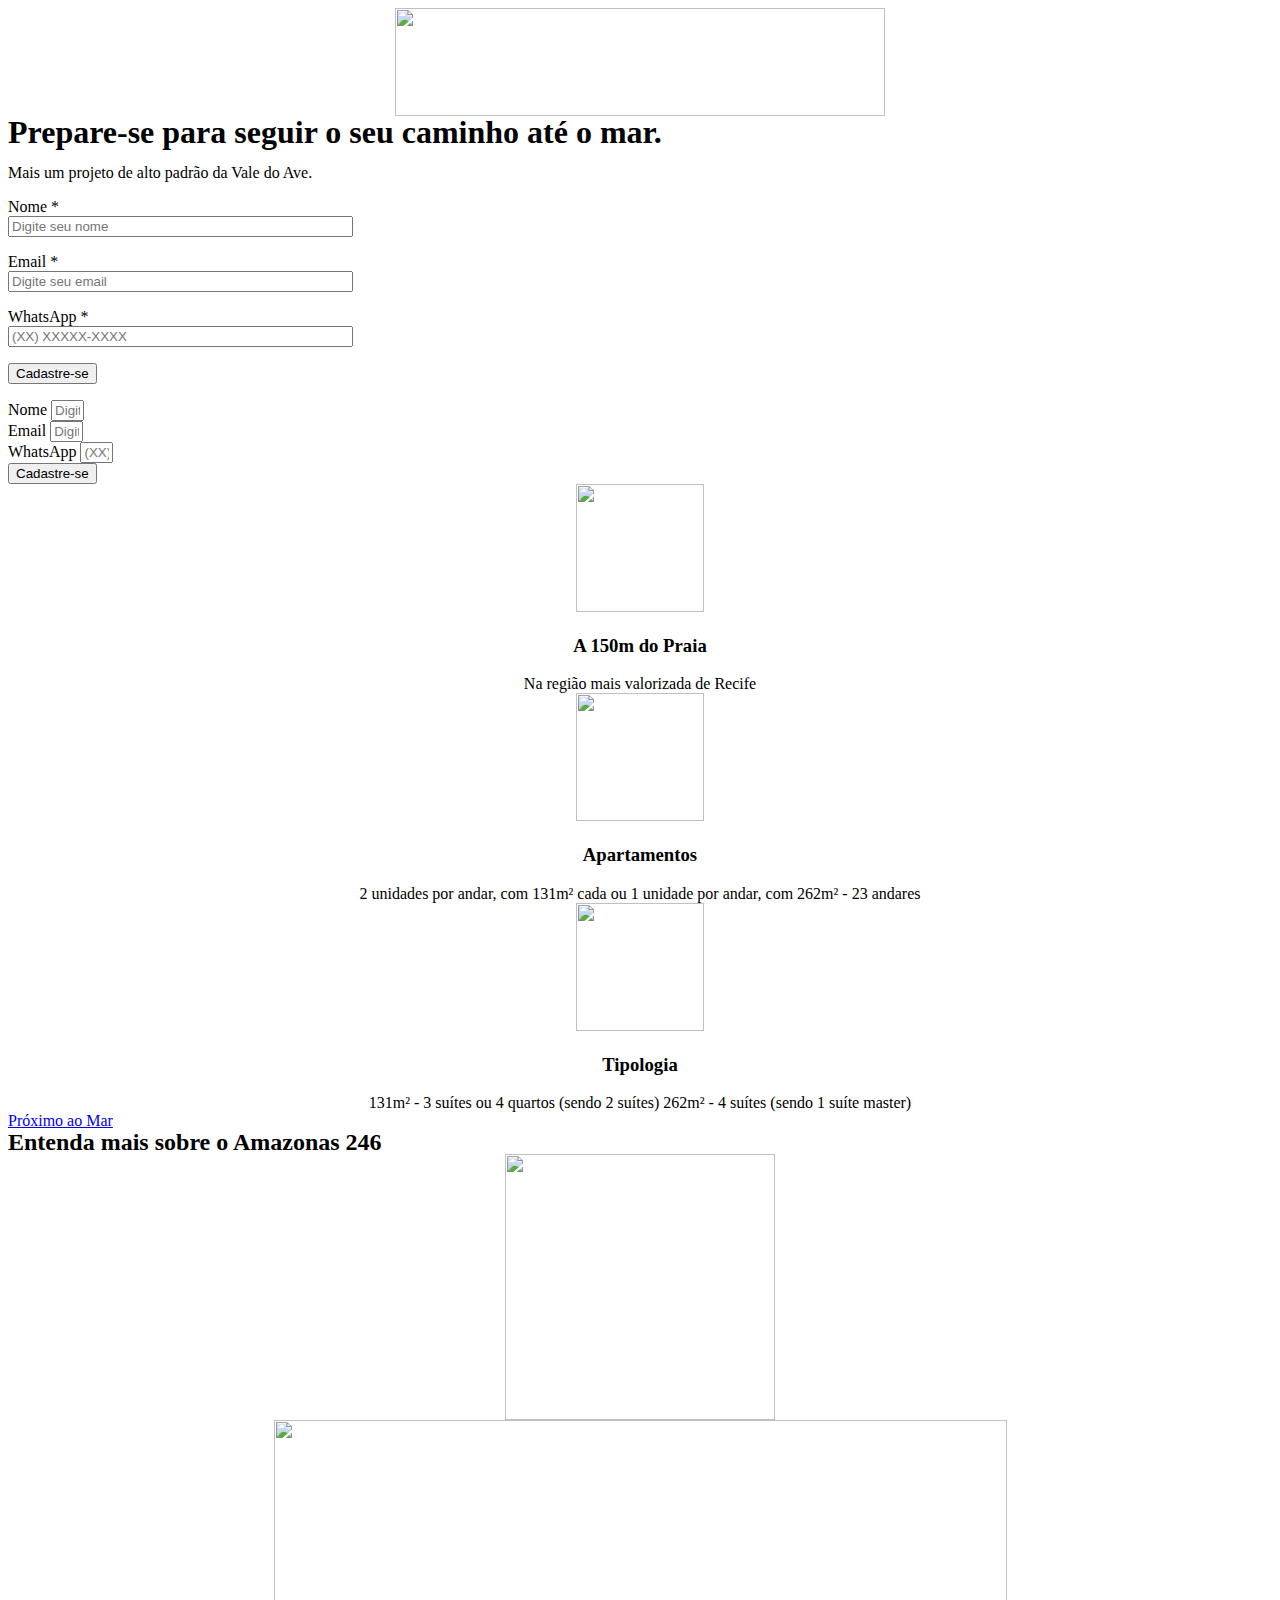
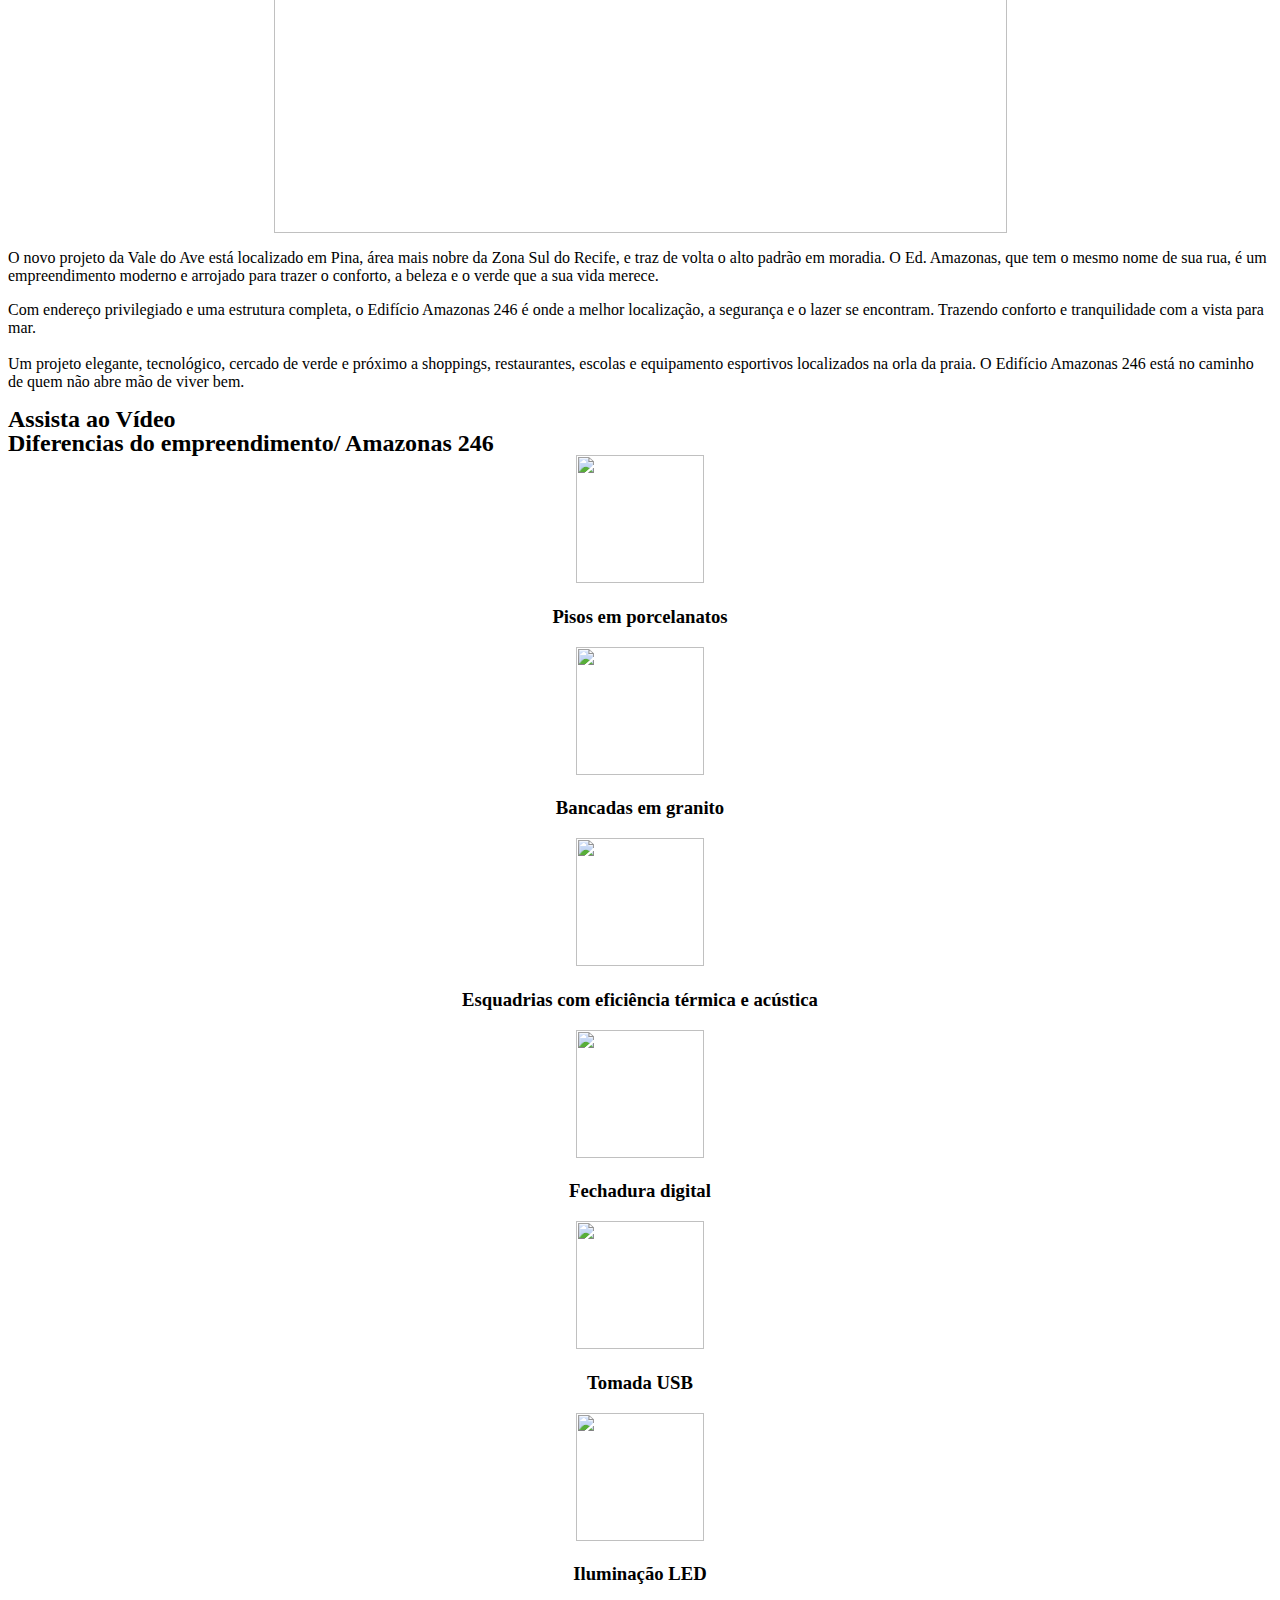
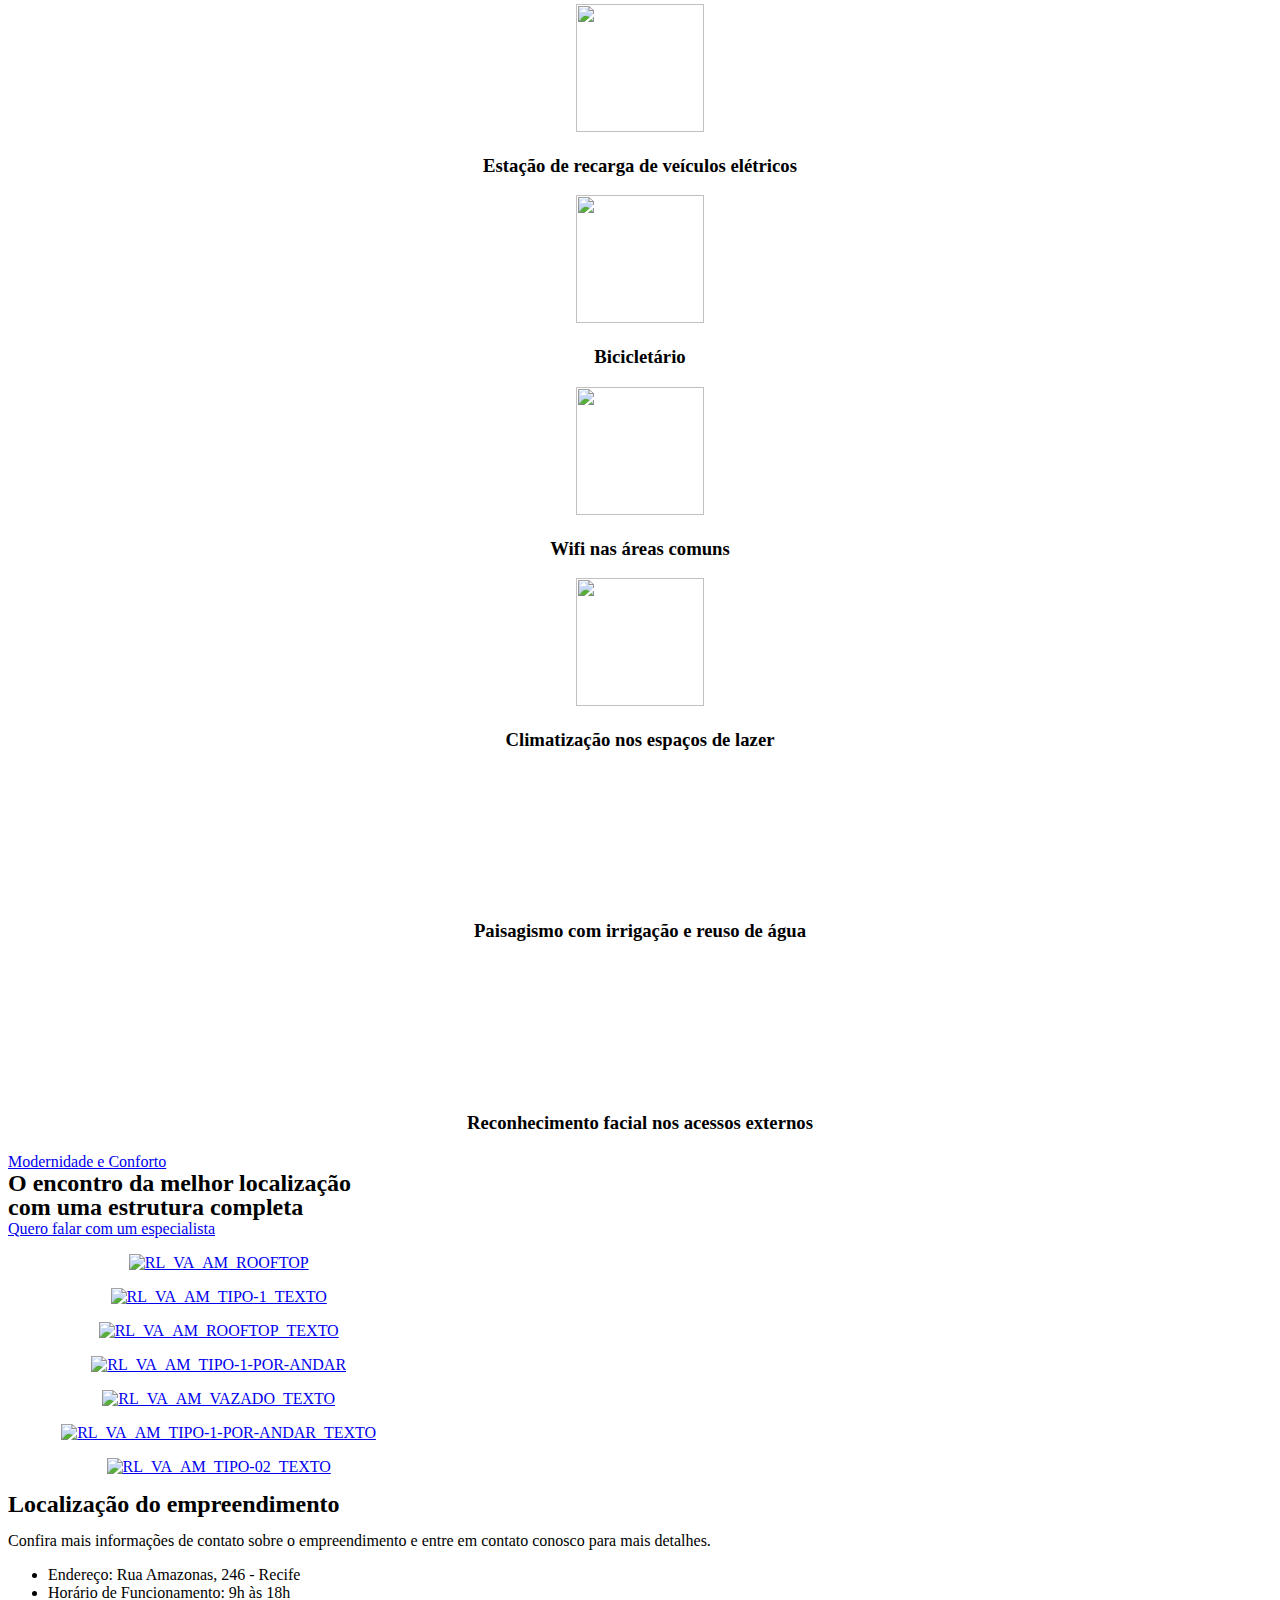
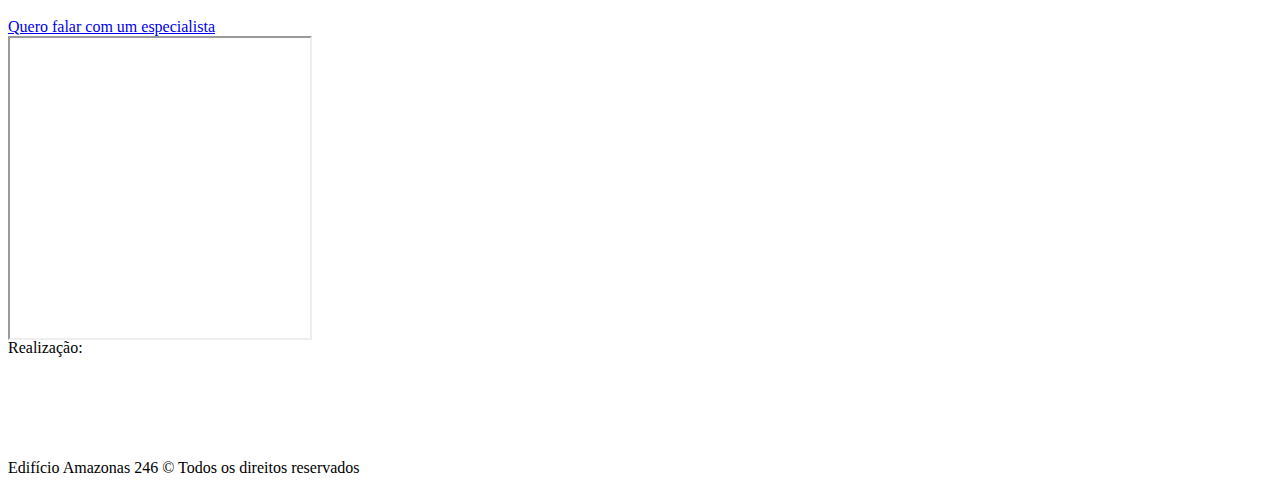
==== index.html @ 855b91b6 "Update" ====
<!DOCTYPE html>
<html lang="pt-BR">
<head>
	<meta charset="UTF-8">
	<meta name="viewport" content="width=device-width, initial-scale=1.0">
	<title>UnicaSC</title>
	<meta name='robots' content='max-image-preview:large'/>
	<link rel="alternate" type="application/rss+xml" title="Feed para Amazonas 246 &raquo;" href="http://unicasc.com.br"/>
	<link rel="alternate" type="application/rss+xml" title="Feed de comentários para Amazonas 246 &raquo;" href="http://unicasc.com.br"/>
	<script>
		window._wpemojiSettings = {"baseUrl":"https:\/\/s.w.org\/images\/core\/emoji\/14.0.0\/72x72\/","ext":".png","svgUrl":"https:\/\/s.w.org\/images\/core\/emoji\/14.0.0\/svg\/","svgExt":".svg","source":{"concatemoji":"https:\/\/amazonas246.valedoave.com.br\/wp-includes\/js\/wp-emoji-release.min.js?ver=6.3.1"}};
		!function(i,n){var o,s,e;function c(e){try{var t={supportTests:e,timestamp:(new Date).valueOf()};sessionStorage.setItem(o,JSON.stringify(t))}catch(e){}}function p(e,t,n){e.clearRect(0,0,e.canvas.width,e.canvas.height),e.fillText(t,0,0);var t=new Uint32Array(e.getImageData(0,0,e.canvas.width,e.canvas.height).data),r=(e.clearRect(0,0,e.canvas.width,e.canvas.height),e.fillText(n,0,0),new Uint32Array(e.getImageData(0,0,e.canvas.width,e.canvas.height).data));return t.every(function(e,t){return e===r[t]})}function u(e,t,n){switch(t){case"flag":return n(e,"\ud83c\udff3\ufe0f\u200d\u26a7\ufe0f","\ud83c\udff3\ufe0f\u200b\u26a7\ufe0f")?!1:!n(e,"\ud83c\uddfa\ud83c\uddf3","\ud83c\uddfa\u200b\ud83c\uddf3")&&!n(e,"\ud83c\udff4\udb40\udc67\udb40\udc62\udb40\udc65\udb40\udc6e\udb40\udc67\udb40\udc7f","\ud83c\udff4\u200b\udb40\udc67\u200b\udb40\udc62\u200b\udb40\udc65\u200b\udb40\udc6e\u200b\udb40\udc67\u200b\udb40\udc7f");case"emoji":return!n(e,"\ud83e\udef1\ud83c\udffb\u200d\ud83e\udef2\ud83c\udfff","\ud83e\udef1\ud83c\udffb\u200b\ud83e\udef2\ud83c\udfff")}return!1}function f(e,t,n){var r="undefined"!=typeof WorkerGlobalScope&&self instanceof WorkerGlobalScope?new OffscreenCanvas(300,150):i.createElement("canvas"),a=r.getContext("2d",{willReadFrequently:!0}),o=(a.textBaseline="top",a.font="600 32px Arial",{});return e.forEach(function(e){o[e]=t(a,e,n)}),o}function t(e){var t=i.createElement("script");t.src=e,t.defer=!0,i.head.appendChild(t)}"undefined"!=typeof Promise&&(o="wpEmojiSettingsSupports",s=["flag","emoji"],n.supports={everything:!0,everythingExceptFlag:!0},e=new Promise(function(e){i.addEventListener("DOMContentLoaded",e,{once:!0})}),new Promise(function(t){var n=function(){try{var e=JSON.parse(sessionStorage.getItem(o));if("object"==typeof e&&"number"==typeof e.timestamp&&(new Date).valueOf()<e.timestamp+604800&&"object"==typeof e.supportTests)return e.supportTests}catch(e){}return null}();if(!n){if("undefined"!=typeof Worker&&"undefined"!=typeof OffscreenCanvas&&"undefined"!=typeof URL&&URL.createObjectURL&&"undefined"!=typeof Blob)try{var e="postMessage("+f.toString()+"("+[JSON.stringify(s),u.toString(),p.toString()].join(",")+"));",r=new Blob([e],{type:"text/javascript"}),a=new Worker(URL.createObjectURL(r),{name:"wpTestEmojiSupports"});return void(a.onmessage=function(e){c(n=e.data),a.terminate(),t(n)})}catch(e){}c(n=f(s,u,p))}t(n)}).then(function(e){for(var t in e)n.supports[t]=e[t],n.supports.everything=n.supports.everything&&n.supports[t],"flag"!==t&&(n.supports.everythingExceptFlag=n.supports.everythingExceptFlag&&n.supports[t]);n.supports.everythingExceptFlag=n.supports.everythingExceptFlag&&!n.supports.flag,n.DOMReady=!1,n.readyCallback=function(){n.DOMReady=!0}}).then(function(){return e}).then(function(){var e;n.supports.everything||(n.readyCallback(),(e=n.source||{}).concatemoji?t(e.concatemoji):e.wpemoji&&e.twemoji&&(t(e.twemoji),t(e.wpemoji)))}))}((window,document),window._wpemojiSettings);
	</script>
<style>
	img.wp-smiley,
	img.emoji {
		display: inline !important;
		border: none !important;
		box-shadow: none !important;
		height: 1em !important;
		width: 1em !important;
		margin: 0 0.07em !important;
		vertical-align: -0.1em !important;
		background: none !important;
		padding: 0 !important;
	}
</style>
<link rel='stylesheet' id='wp-block-library-css' href='asset/wp-includes/css/dist/block-library/style.min.css' media='all' />
<style id='classic-theme-styles-inline-css'>
/*! This file is auto-generated */
.wp-block-button__link{color:#fff;background-color:#32373c;border-radius:9999px;box-shadow:none;text-decoration:none;padding:calc(.667em + 2px) calc(1.333em + 2px);font-size:1.125em}.wp-block-file__button{background:#32373c;color:#fff;text-decoration:none}
</style>
<style id='global-styles-inline-css'>
body{--wp--preset--color--black: #000000;--wp--preset--color--cyan-bluish-gray: #abb8c3;--wp--preset--color--white: #ffffff;--wp--preset--color--pale-pink: #f78da7;--wp--preset--color--vivid-red: #cf2e2e;--wp--preset--color--luminous-vivid-orange: #ff6900;--wp--preset--color--luminous-vivid-amber: #fcb900;--wp--preset--color--light-green-cyan: #7bdcb5;--wp--preset--color--vivid-green-cyan: #00d084;--wp--preset--color--pale-cyan-blue: #8ed1fc;--wp--preset--color--vivid-cyan-blue: #0693e3;--wp--preset--color--vivid-purple: #9b51e0;--wp--preset--gradient--vivid-cyan-blue-to-vivid-purple: linear-gradient(135deg,rgba(6,147,227,1) 0%,rgb(155,81,224) 100%);--wp--preset--gradient--light-green-cyan-to-vivid-green-cyan: linear-gradient(135deg,rgb(122,220,180) 0%,rgb(0,208,130) 100%);--wp--preset--gradient--luminous-vivid-amber-to-luminous-vivid-orange: linear-gradient(135deg,rgba(252,185,0,1) 0%,rgba(255,105,0,1) 100%);--wp--preset--gradient--luminous-vivid-orange-to-vivid-red: linear-gradient(135deg,rgba(255,105,0,1) 0%,rgb(207,46,46) 100%);--wp--preset--gradient--very-light-gray-to-cyan-bluish-gray: linear-gradient(135deg,rgb(238,238,238) 0%,rgb(169,184,195) 100%);--wp--preset--gradient--cool-to-warm-spectrum: linear-gradient(135deg,rgb(74,234,220) 0%,rgb(151,120,209) 20%,rgb(207,42,186) 40%,rgb(238,44,130) 60%,rgb(251,105,98) 80%,rgb(254,248,76) 100%);--wp--preset--gradient--blush-light-purple: linear-gradient(135deg,rgb(255,206,236) 0%,rgb(152,150,240) 100%);--wp--preset--gradient--blush-bordeaux: linear-gradient(135deg,rgb(254,205,165) 0%,rgb(254,45,45) 50%,rgb(107,0,62) 100%);--wp--preset--gradient--luminous-dusk: linear-gradient(135deg,rgb(255,203,112) 0%,rgb(199,81,192) 50%,rgb(65,88,208) 100%);--wp--preset--gradient--pale-ocean: linear-gradient(135deg,rgb(255,245,203) 0%,rgb(182,227,212) 50%,rgb(51,167,181) 100%);--wp--preset--gradient--electric-grass: linear-gradient(135deg,rgb(202,248,128) 0%,rgb(113,206,126) 100%);--wp--preset--gradient--midnight: linear-gradient(135deg,rgb(2,3,129) 0%,rgb(40,116,252) 100%);--wp--preset--font-size--small: 13px;--wp--preset--font-size--medium: 20px;--wp--preset--font-size--large: 36px;--wp--preset--font-size--x-large: 42px;--wp--preset--spacing--20: 0.44rem;--wp--preset--spacing--30: 0.67rem;--wp--preset--spacing--40: 1rem;--wp--preset--spacing--50: 1.5rem;--wp--preset--spacing--60: 2.25rem;--wp--preset--spacing--70: 3.38rem;--wp--preset--spacing--80: 5.06rem;--wp--preset--shadow--natural: 6px 6px 9px rgba(0, 0, 0, 0.2);--wp--preset--shadow--deep: 12px 12px 50px rgba(0, 0, 0, 0.4);--wp--preset--shadow--sharp: 6px 6px 0px rgba(0, 0, 0, 0.2);--wp--preset--shadow--outlined: 6px 6px 0px -3px rgba(255, 255, 255, 1), 6px 6px rgba(0, 0, 0, 1);--wp--preset--shadow--crisp: 6px 6px 0px rgba(0, 0, 0, 1);}:where(.is-layout-flex){gap: 0.5em;}:where(.is-layout-grid){gap: 0.5em;}body .is-layout-flow > .alignleft{float: left;margin-inline-start: 0;margin-inline-end: 2em;}body .is-layout-flow > .alignright{float: right;margin-inline-start: 2em;margin-inline-end: 0;}body .is-layout-flow > .aligncenter{margin-left: auto !important;margin-right: auto !important;}body .is-layout-constrained > .alignleft{float: left;margin-inline-start: 0;margin-inline-end: 2em;}body .is-layout-constrained > .alignright{float: right;margin-inline-start: 2em;margin-inline-end: 0;}body .is-layout-constrained > .aligncenter{margin-left: auto !important;margin-right: auto !important;}body .is-layout-constrained > :where(:not(.alignleft):not(.alignright):not(.alignfull)){max-width: var(--wp--style--global--content-size);margin-left: auto !important;margin-right: auto !important;}body .is-layout-constrained > .alignwide{max-width: var(--wp--style--global--wide-size);}body .is-layout-flex{display: flex;}body .is-layout-flex{flex-wrap: wrap;align-items: center;}body .is-layout-flex > *{margin: 0;}body .is-layout-grid{display: grid;}body .is-layout-grid > *{margin: 0;}:where(.wp-block-columns.is-layout-flex){gap: 2em;}:where(.wp-block-columns.is-layout-grid){gap: 2em;}:where(.wp-block-post-template.is-layout-flex){gap: 1.25em;}:where(.wp-block-post-template.is-layout-grid){gap: 1.25em;}.has-black-color{color: var(--wp--preset--color--black) !important;}.has-cyan-bluish-gray-color{color: var(--wp--preset--color--cyan-bluish-gray) !important;}.has-white-color{color: var(--wp--preset--color--white) !important;}.has-pale-pink-color{color: var(--wp--preset--color--pale-pink) !important;}.has-vivid-red-color{color: var(--wp--preset--color--vivid-red) !important;}.has-luminous-vivid-orange-color{color: var(--wp--preset--color--luminous-vivid-orange) !important;}.has-luminous-vivid-amber-color{color: var(--wp--preset--color--luminous-vivid-amber) !important;}.has-light-green-cyan-color{color: var(--wp--preset--color--light-green-cyan) !important;}.has-vivid-green-cyan-color{color: var(--wp--preset--color--vivid-green-cyan) !important;}.has-pale-cyan-blue-color{color: var(--wp--preset--color--pale-cyan-blue) !important;}.has-vivid-cyan-blue-color{color: var(--wp--preset--color--vivid-cyan-blue) !important;}.has-vivid-purple-color{color: var(--wp--preset--color--vivid-purple) !important;}.has-black-background-color{background-color: var(--wp--preset--color--black) !important;}.has-cyan-bluish-gray-background-color{background-color: var(--wp--preset--color--cyan-bluish-gray) !important;}.has-white-background-color{background-color: var(--wp--preset--color--white) !important;}.has-pale-pink-background-color{background-color: var(--wp--preset--color--pale-pink) !important;}.has-vivid-red-background-color{background-color: var(--wp--preset--color--vivid-red) !important;}.has-luminous-vivid-orange-background-color{background-color: var(--wp--preset--color--luminous-vivid-orange) !important;}.has-luminous-vivid-amber-background-color{background-color: var(--wp--preset--color--luminous-vivid-amber) !important;}.has-light-green-cyan-background-color{background-color: var(--wp--preset--color--light-green-cyan) !important;}.has-vivid-green-cyan-background-color{background-color: var(--wp--preset--color--vivid-green-cyan) !important;}.has-pale-cyan-blue-background-color{background-color: var(--wp--preset--color--pale-cyan-blue) !important;}.has-vivid-cyan-blue-background-color{background-color: var(--wp--preset--color--vivid-cyan-blue) !important;}.has-vivid-purple-background-color{background-color: var(--wp--preset--color--vivid-purple) !important;}.has-black-border-color{border-color: var(--wp--preset--color--black) !important;}.has-cyan-bluish-gray-border-color{border-color: var(--wp--preset--color--cyan-bluish-gray) !important;}.has-white-border-color{border-color: var(--wp--preset--color--white) !important;}.has-pale-pink-border-color{border-color: var(--wp--preset--color--pale-pink) !important;}.has-vivid-red-border-color{border-color: var(--wp--preset--color--vivid-red) !important;}.has-luminous-vivid-orange-border-color{border-color: var(--wp--preset--color--luminous-vivid-orange) !important;}.has-luminous-vivid-amber-border-color{border-color: var(--wp--preset--color--luminous-vivid-amber) !important;}.has-light-green-cyan-border-color{border-color: var(--wp--preset--color--light-green-cyan) !important;}.has-vivid-green-cyan-border-color{border-color: var(--wp--preset--color--vivid-green-cyan) !important;}.has-pale-cyan-blue-border-color{border-color: var(--wp--preset--color--pale-cyan-blue) !important;}.has-vivid-cyan-blue-border-color{border-color: var(--wp--preset--color--vivid-cyan-blue) !important;}.has-vivid-purple-border-color{border-color: var(--wp--preset--color--vivid-purple) !important;}.has-vivid-cyan-blue-to-vivid-purple-gradient-background{background: var(--wp--preset--gradient--vivid-cyan-blue-to-vivid-purple) !important;}.has-light-green-cyan-to-vivid-green-cyan-gradient-background{background: var(--wp--preset--gradient--light-green-cyan-to-vivid-green-cyan) !important;}.has-luminous-vivid-amber-to-luminous-vivid-orange-gradient-background{background: var(--wp--preset--gradient--luminous-vivid-amber-to-luminous-vivid-orange) !important;}.has-luminous-vivid-orange-to-vivid-red-gradient-background{background: var(--wp--preset--gradient--luminous-vivid-orange-to-vivid-red) !important;}.has-very-light-gray-to-cyan-bluish-gray-gradient-background{background: var(--wp--preset--gradient--very-light-gray-to-cyan-bluish-gray) !important;}.has-cool-to-warm-spectrum-gradient-background{background: var(--wp--preset--gradient--cool-to-warm-spectrum) !important;}.has-blush-light-purple-gradient-background{background: var(--wp--preset--gradient--blush-light-purple) !important;}.has-blush-bordeaux-gradient-background{background: var(--wp--preset--gradient--blush-bordeaux) !important;}.has-luminous-dusk-gradient-background{background: var(--wp--preset--gradient--luminous-dusk) !important;}.has-pale-ocean-gradient-background{background: var(--wp--preset--gradient--pale-ocean) !important;}.has-electric-grass-gradient-background{background: var(--wp--preset--gradient--electric-grass) !important;}.has-midnight-gradient-background{background: var(--wp--preset--gradient--midnight) !important;}.has-small-font-size{font-size: var(--wp--preset--font-size--small) !important;}.has-medium-font-size{font-size: var(--wp--preset--font-size--medium) !important;}.has-large-font-size{font-size: var(--wp--preset--font-size--large) !important;}.has-x-large-font-size{font-size: var(--wp--preset--font-size--x-large) !important;}
.wp-block-navigation a:where(:not(.wp-element-button)){color: inherit;}
:where(.wp-block-post-template.is-layout-flex){gap: 1.25em;}:where(.wp-block-post-template.is-layout-grid){gap: 1.25em;}
:where(.wp-block-columns.is-layout-flex){gap: 2em;}:where(.wp-block-columns.is-layout-grid){gap: 2em;}
.wp-block-pullquote{font-size: 1.5em;line-height: 1.6;}
</style>
<link rel='stylesheet' id='contact-form-7-css' href='asset/wp-content/plugins/contact-form-7/includes/css/styles.css' media='all' />
<link rel='stylesheet' id='hello-elementor-css' href='asset/wp-content/themes/hello-elementor/style.min.css' media='all' />
<link rel='stylesheet' id='hello-elementor-theme-style-css' href='asset/wp-content/themes/hello-elementor/theme.min.css' media='all' />
<link rel='stylesheet' id='elementor-frontend-css' href='asset/wp-content/plugins/elementor/assets/css/frontend-lite.min.css' media='all' />
<link rel='stylesheet' id='elementor-post-5-css' href='asset/wp-content/uploads/elementor/css/post-5.css' media='all' />
<link rel='stylesheet' id='elementor-icons-css' href='asset/wp-content/plugins/elementor/assets/lib/eicons/css/elementor-icons.min.css' media='all' />
<link rel='stylesheet' id='swiper-css' href='asset/wp-content/plugins/elementor/assets/lib/swiper/v8/css/swiper.min.css' media='all' />
<link rel='stylesheet' id='elementor-pro-css' href='asset/wp-content/plugins/elementor-pro/assets/css/frontend-lite.min.css' media='all' />
<link rel='stylesheet' id='elementor-global-css' href='asset/wp-content/uploads/elementor/css/global.css' media='all' />
<link rel='stylesheet' id='elementor-post-12-css' href='asset/wp-content/uploads/elementor/css/post-12.css' media='all' />
<link rel='stylesheet' id='google-fonts-1-css' href='https://fonts.googleapis.com/css?family=Roboto%3A100%2C100italic%2C200%2C200italic%2C300%2C300italic%2C400%2C400italic%2C500%2C500italic%2C600%2C600italic%2C700%2C700italic%2C800%2C800italic%2C900%2C900italic%7CRoboto+Slab%3A100%2C100italic%2C200%2C200italic%2C300%2C300italic%2C400%2C400italic%2C500%2C500italic%2C600%2C600italic%2C700%2C700italic%2C800%2C800italic%2C900%2C900italic%7CBarlow%3A100%2C100italic%2C200%2C200italic%2C300%2C300italic%2C400%2C400italic%2C500%2C500italic%2C600%2C600italic%2C700%2C700italic%2C800%2C800italic%2C900%2C900italic&#038;display=swap&#038;ver=6.3.1' media='all' />
<link rel='stylesheet' id='elementor-icons-shared-0-css' href='asset/wp-content/plugins/elementor/assets/lib/font-awesome/css/fontawesome.min.css' media='all' />
<link rel='stylesheet' id='elementor-icons-fa-solid-css' href='asset/wp-content/plugins/elementor/assets/lib/font-awesome/css/solid.min.css' media='all' />
<link rel='stylesheet' id='elementor-icons-fa-regular-css' href='asset/wp-content/plugins/elementor/assets/lib/font-awesome/css/regular.min.css' media='all' />
<link rel="preconnect" href="https://fonts.gstatic.com/" crossorigin><script src='asset/wp-includes/js/jquery/jquery.min.js' id='jquery-core-js'></script>
<script src='asset/wp-includes/js/jquery/jquery-migrate.min.js' id='jquery-migrate-js'></script>
<link rel="https://api.w.org/" href="https://amazonas246.valedoave.com.br/wp-json/" /><link rel="alternate" type="application/json" href="https://amazonas246.valedoave.com.br/wp-json/wp/v2/pages/12" /><link rel="edituri" type="application/rsd+xml" title="RSD" href="https://amazonas246.valedoave.com.br/xmlrpc.php?rsd" />
<meta name="generator" content="WordPress 6.3.1" />
<link rel="canonical" href="https://amazonas246.valedoave.com.br/" />
<link rel='shortlink' href='https://amazonas246.valedoave.com.br/' />
<link rel="alternate" type="application/json+oembed" href="https://amazonas246.valedoave.com.br/wp-json/oembed/1.0/embed?url=https%3A%2F%2Famazonas246.valedoave.com.br%2F" />
<link rel="alternate" type="text/xml+oembed" href="https://amazonas246.valedoave.com.br/wp-json/oembed/1.0/embed?url=https%3A%2F%2Famazonas246.valedoave.com.br%2F&#038;format=xml" />
<meta name="generator" content="Elementor 3.15.2; features: e_dom_optimization, e_optimized_assets_loading, e_optimized_css_loading, additional_custom_breakpoints; settings: css_print_method-external, google_font-enabled, font_display-swap">
<link rel="icon" href="https://amazonas246.valedoave.com.br/wp-content/uploads/2023/06/cropped-logo-removebg-preview-2-1-32x32.png" sizes="32x32" />
<link rel="icon" href="https://amazonas246.valedoave.com.br/wp-content/uploads/2023/06/cropped-logo-removebg-preview-2-1-192x192.png" sizes="192x192" />
<link rel="apple-touch-icon" href="https://amazonas246.valedoave.com.br/wp-content/uploads/2023/06/cropped-logo-removebg-preview-2-1-180x180.png" />
<meta name="msapplication-TileImage" content="https://amazonas246.valedoave.com.br/wp-content/uploads/2023/06/cropped-logo-removebg-preview-2-1-270x270.png" />
<meta name="viewport" content="width=device-width, initial-scale=1.0, viewport-fit=cover" /></head>
<body data-rsssl=1 class="home page-template page-template-elementor_canvas page page-id-12 elementor-default elementor-template-canvas elementor-kit-5 elementor-page elementor-page-12">
			<div data-elementor-type="wp-page" data-elementor-id="12" class="elementor elementor-12">
							<div class="elementor-element elementor-element-557795e0 e-flex e-con-boxed e-con" data-id="557795e0" data-element_type="container" id="form" data-settings="{&quot;background_background&quot;:&quot;classic&quot;,&quot;content_width&quot;:&quot;boxed&quot;}">
					<div class="e-con-inner">
				<div class="elementor-element elementor-element-2a0fddcd elementor-widget__width-initial elementor-widget-mobile__width-inherit elementor-widget elementor-widget-image" data-id="2a0fddcd" data-element_type="widget" data-widget_type="image.default">
				<div class="elementor-widget-container">
			<style>/*! elementor - v3.15.0 - 09-08-2023 */
.elementor-widget-image{text-align:center}.elementor-widget-image a{display:inline-block}.elementor-widget-image a img[src$=".svg"]{width:48px}.elementor-widget-image img{vertical-align:middle;display:inline-block}</style>												<img decoding="async" fetchpriority="high" width="490" height="108" src="https://amazonas246.valedoave.com.br/wp-content/uploads/2023/08/Logo-Amazonas-246.png" class="attachment-full size-full wp-image-106" alt="" srcset="https://amazonas246.valedoave.com.br/wp-content/uploads/2023/08/Logo-Amazonas-246.png 490w, https://amazonas246.valedoave.com.br/wp-content/uploads/2023/08/Logo-Amazonas-246-300x66.png 300w" sizes="(max-width: 490px) 100vw, 490px" />															</div>
				</div>
				<div class="elementor-element elementor-element-793a3d7a elementor-widget__width-initial elementor-widget-mobile__width-inherit elementor-invisible elementor-widget elementor-widget-heading" data-id="793a3d7a" data-element_type="widget" data-settings="{&quot;_animation&quot;:&quot;fadeIn&quot;}" data-widget_type="heading.default">
				<div class="elementor-widget-container">
			<style>/*! elementor - v3.15.0 - 09-08-2023 */
.elementor-heading-title{padding:0;margin:0;line-height:1}.elementor-widget-heading .elementor-heading-title[class*=elementor-size-]>a{color:inherit;font-size:inherit;line-height:inherit}.elementor-widget-heading .elementor-heading-title.elementor-size-small{font-size:15px}.elementor-widget-heading .elementor-heading-title.elementor-size-medium{font-size:19px}.elementor-widget-heading .elementor-heading-title.elementor-size-large{font-size:29px}.elementor-widget-heading .elementor-heading-title.elementor-size-xl{font-size:39px}.elementor-widget-heading .elementor-heading-title.elementor-size-xxl{font-size:59px}</style><h1 class="elementor-heading-title elementor-size-default">Prepare-se para seguir <dest>o seu caminho até o mar.</dest></h1>		</div>
				</div>
				<div class="elementor-element elementor-element-4ed80e70 elementor-widget__width-initial elementor-widget-mobile__width-inherit elementor-invisible elementor-widget elementor-widget-text-editor" data-id="4ed80e70" data-element_type="widget" data-settings="{&quot;_animation&quot;:&quot;fadeIn&quot;}" data-widget_type="text-editor.default">
				<div class="elementor-widget-container">
			<style>/*! elementor - v3.15.0 - 09-08-2023 */
.elementor-widget-text-editor.elementor-drop-cap-view-stacked .elementor-drop-cap{background-color:#69727d;color:#fff}.elementor-widget-text-editor.elementor-drop-cap-view-framed .elementor-drop-cap{color:#69727d;border:3px solid;background-color:transparent}.elementor-widget-text-editor:not(.elementor-drop-cap-view-default) .elementor-drop-cap{margin-top:8px}.elementor-widget-text-editor:not(.elementor-drop-cap-view-default) .elementor-drop-cap-letter{width:1em;height:1em}.elementor-widget-text-editor .elementor-drop-cap{float:left;text-align:center;line-height:1;font-size:50px}.elementor-widget-text-editor .elementor-drop-cap-letter{display:inline-block}</style>				<p>Mais um projeto de alto padrão da Vale do Ave.</p>						</div>
				</div>
				<div class="elementor-element elementor-element-8fe834c elementor-widget__width-initial elementor-widget-mobile__width-inherit elementor-hidden-desktop elementor-hidden-tablet elementor-hidden-mobile elementor-invisible elementor-widget elementor-widget-shortcode" data-id="8fe834c" data-element_type="widget" data-settings="{&quot;_animation&quot;:&quot;fadeIn&quot;}" data-widget_type="shortcode.default">
				<div class="elementor-widget-container">
					<div class="elementor-shortcode">
<div class="wpcf7 no-js" id="wpcf7-f64-p12-o1" lang="pt-BR" dir="ltr">
<div class="screen-reader-response"><p role="status" aria-live="polite" aria-atomic="true"></p> <ul></ul></div>
<form action="/#wpcf7-f64-p12-o1" method="post" class="wpcf7-form init" aria-label="Formulários de contato" novalidate="novalidate" data-status="init">
<div style="display: none;">
<input type="hidden" name="_wpcf7" value="64" />
<input type="hidden" name="_wpcf7_version" value="5.8" />
<input type="hidden" name="_wpcf7_locale" value="pt_BR" />
<input type="hidden" name="_wpcf7_unit_tag" value="wpcf7-f64-p12-o1" />
<input type="hidden" name="_wpcf7_container_post" value="12" />
<input type="hidden" name="_wpcf7_posted_data_hash" value="" />
</div>
<p><label class="field"> Nome *<br />
<span class="wpcf7-form-control-wrap" data-name="your-name"><input size="40" class="wpcf7-form-control wpcf7-text wpcf7-validates-as-required" autocomplete="name" aria-required="true" aria-invalid="false" placeholder="Digite seu nome" value="" type="text" name="your-name" /></span> </label>
</p>
<p><label class="field"> Email *<br />
<span class="wpcf7-form-control-wrap" data-name="your-email"><input size="40" class="wpcf7-form-control wpcf7-email wpcf7-validates-as-required wpcf7-text wpcf7-validates-as-email" autocomplete="email" aria-required="true" aria-invalid="false" placeholder="Digite seu email" value="" type="email" name="your-email" /></span> </label>
</p>
<p><label class="field"> WhatsApp *<br />
<span class="wpcf7-form-control-wrap" data-name="WhatsApp"><input size="40" class="wpcf7-form-control wpcf7-tel wpcf7-validates-as-required wpcf7-text wpcf7-validates-as-tel" aria-required="true" aria-invalid="false" placeholder="(XX) XXXXX-XXXX" value="" type="tel" name="WhatsApp" /></span> </label>
</p>
<p><input class="wpcf7-form-control wpcf7-submit has-spinner" type="submit" value="Cadastre-se" />
</p><div class="wpcf7-response-output" aria-hidden="true"></div>
</form>
</div>
</div>
				</div>
				</div>
				<div class="elementor-element elementor-element-5ac922ef elementor-widget__width-initial elementor-widget-mobile__width-inherit elementor-button-align-stretch elementor-invisible elementor-widget elementor-widget-form" data-id="5ac922ef" data-element_type="widget" data-settings="{&quot;step_next_label&quot;:&quot;Next&quot;,&quot;step_previous_label&quot;:&quot;Previous&quot;,&quot;_animation&quot;:&quot;fadeIn&quot;,&quot;button_width&quot;:&quot;100&quot;,&quot;step_type&quot;:&quot;number_text&quot;,&quot;step_icon_shape&quot;:&quot;circle&quot;}" data-widget_type="form.default">
				<div class="elementor-widget-container">
			<style>/*! elementor-pro - v3.13.2 - 22-05-2023 */
.elementor-button.elementor-hidden,.elementor-hidden{display:none}.e-form__step{width:100%}.e-form__step:not(.elementor-hidden){display:flex;flex-wrap:wrap}.e-form__buttons{flex-wrap:wrap}.e-form__buttons,.e-form__buttons__wrapper{display:flex}.e-form__indicators{display:flex;justify-content:space-between;align-items:center;flex-wrap:nowrap;font-size:13px;margin-bottom:var(--e-form-steps-indicators-spacing)}.e-form__indicators__indicator{display:flex;flex-direction:column;align-items:center;justify-content:center;flex-basis:0;padding:0 var(--e-form-steps-divider-gap)}.e-form__indicators__indicator__progress{width:100%;position:relative;background-color:var(--e-form-steps-indicator-progress-background-color);border-radius:var(--e-form-steps-indicator-progress-border-radius);overflow:hidden}.e-form__indicators__indicator__progress__meter{width:var(--e-form-steps-indicator-progress-meter-width,0);height:var(--e-form-steps-indicator-progress-height);line-height:var(--e-form-steps-indicator-progress-height);padding-right:15px;border-radius:var(--e-form-steps-indicator-progress-border-radius);background-color:var(--e-form-steps-indicator-progress-color);color:var(--e-form-steps-indicator-progress-meter-color);text-align:right;transition:width .1s linear}.e-form__indicators__indicator:first-child{padding-left:0}.e-form__indicators__indicator:last-child{padding-right:0}.e-form__indicators__indicator--state-inactive{color:var(--e-form-steps-indicator-inactive-primary-color,#c2cbd2)}.e-form__indicators__indicator--state-inactive [class*=indicator--shape-]:not(.e-form__indicators__indicator--shape-none){background-color:var(--e-form-steps-indicator-inactive-secondary-color,#fff)}.e-form__indicators__indicator--state-inactive object,.e-form__indicators__indicator--state-inactive svg{fill:var(--e-form-steps-indicator-inactive-primary-color,#c2cbd2)}.e-form__indicators__indicator--state-active{color:var(--e-form-steps-indicator-active-primary-color,#39b54a);border-color:var(--e-form-steps-indicator-active-secondary-color,#fff)}.e-form__indicators__indicator--state-active [class*=indicator--shape-]:not(.e-form__indicators__indicator--shape-none){background-color:var(--e-form-steps-indicator-active-secondary-color,#fff)}.e-form__indicators__indicator--state-active object,.e-form__indicators__indicator--state-active svg{fill:var(--e-form-steps-indicator-active-primary-color,#39b54a)}.e-form__indicators__indicator--state-completed{color:var(--e-form-steps-indicator-completed-secondary-color,#fff)}.e-form__indicators__indicator--state-completed [class*=indicator--shape-]:not(.e-form__indicators__indicator--shape-none){background-color:var(--e-form-steps-indicator-completed-primary-color,#39b54a)}.e-form__indicators__indicator--state-completed .e-form__indicators__indicator__label{color:var(--e-form-steps-indicator-completed-primary-color,#39b54a)}.e-form__indicators__indicator--state-completed .e-form__indicators__indicator--shape-none{color:var(--e-form-steps-indicator-completed-primary-color,#39b54a);background-color:initial}.e-form__indicators__indicator--state-completed object,.e-form__indicators__indicator--state-completed svg{fill:var(--e-form-steps-indicator-completed-secondary-color,#fff)}.e-form__indicators__indicator__icon{width:var(--e-form-steps-indicator-padding,30px);height:var(--e-form-steps-indicator-padding,30px);font-size:var(--e-form-steps-indicator-icon-size);border-width:1px;border-style:solid;display:flex;justify-content:center;align-items:center;overflow:hidden;margin-bottom:10px}.e-form__indicators__indicator__icon img,.e-form__indicators__indicator__icon object,.e-form__indicators__indicator__icon svg{width:var(--e-form-steps-indicator-icon-size);height:auto}.e-form__indicators__indicator__icon .e-font-icon-svg{height:1em}.e-form__indicators__indicator__number{width:var(--e-form-steps-indicator-padding,30px);height:var(--e-form-steps-indicator-padding,30px);border-width:1px;border-style:solid;display:flex;justify-content:center;align-items:center;margin-bottom:10px}.e-form__indicators__indicator--shape-circle{border-radius:50%}.e-form__indicators__indicator--shape-square{border-radius:0}.e-form__indicators__indicator--shape-rounded{border-radius:5px}.e-form__indicators__indicator--shape-none{border:0}.e-form__indicators__indicator__label{text-align:center}.e-form__indicators__indicator__separator{width:100%;height:var(--e-form-steps-divider-width);background-color:#babfc5}.e-form__indicators--type-icon,.e-form__indicators--type-icon_text,.e-form__indicators--type-number,.e-form__indicators--type-number_text{align-items:flex-start}.e-form__indicators--type-icon .e-form__indicators__indicator__separator,.e-form__indicators--type-icon_text .e-form__indicators__indicator__separator,.e-form__indicators--type-number .e-form__indicators__indicator__separator,.e-form__indicators--type-number_text .e-form__indicators__indicator__separator{margin-top:calc(var(--e-form-steps-indicator-padding, 30px) / 2 - var(--e-form-steps-divider-width, 1px) / 2)}.elementor-field-type-hidden{display:none}.elementor-field-type-html{display:inline-block}.elementor-login .elementor-lost-password,.elementor-login .elementor-remember-me{font-size:.85em}.elementor-field-type-recaptcha_v3 .elementor-field-label{display:none}.elementor-field-type-recaptcha_v3 .grecaptcha-badge{z-index:1}.elementor-button .elementor-form-spinner{order:3}.elementor-form .elementor-button>span{display:flex;justify-content:center;align-items:center}.elementor-form .elementor-button .elementor-button-text{white-space:normal;flex-grow:0}.elementor-form .elementor-button svg{height:auto}.elementor-form .elementor-button .e-font-icon-svg{height:1em}.elementor-select-wrapper .select-caret-down-wrapper{position:absolute;top:50%;transform:translateY(-50%);inset-inline-end:10px;pointer-events:none;font-size:11px}.elementor-select-wrapper .select-caret-down-wrapper svg{display:unset;width:1em;aspect-ratio:unset;fill:currentColor}.elementor-select-wrapper .select-caret-down-wrapper i{font-size:19px;line-height:2}.elementor-select-wrapper.remove-before:before{content:""!important}</style>		<form class="elementor-form" method="post" name="Forms Amazonas">
			<input type="hidden" name="post_id" value="12"/>
			<input type="hidden" name="form_id" value="5ac922ef"/>
			<input type="hidden" name="referer_title" value="" />

							<input type="hidden" name="queried_id" value="12"/>
			
			<div class="elementor-form-fields-wrapper elementor-labels-above">
								<div class="elementor-field-type-text elementor-field-group elementor-column elementor-field-group-name elementor-col-100 elementor-field-required elementor-mark-required">
												<label for="form-field-name" class="elementor-field-label">
								Nome							</label>
														<input size="1" type="text" name="form_fields[name]" id="form-field-name" class="elementor-field elementor-size-sm  elementor-field-textual" placeholder="Digite seu nome" required="required" aria-required="true">
											</div>
								<div class="elementor-field-type-email elementor-field-group elementor-column elementor-field-group-email elementor-col-100 elementor-field-required elementor-mark-required">
												<label for="form-field-email" class="elementor-field-label">
								Email							</label>
														<input size="1" type="email" name="form_fields[email]" id="form-field-email" class="elementor-field elementor-size-sm  elementor-field-textual" placeholder="Digite o seu Email" required="required" aria-required="true">
											</div>
								<div class="elementor-field-type-tel elementor-field-group elementor-column elementor-field-group-field_8768bbe elementor-col-100 elementor-field-required elementor-mark-required">
												<label for="form-field-field_8768bbe" class="elementor-field-label">
								WhatsApp							</label>
								<input size="1" type="tel" name="form_fields[field_8768bbe]" id="form-field-field_8768bbe" class="elementor-field elementor-size-sm  elementor-field-textual" placeholder="(XX) XXXXX-XXXX" required="required" aria-required="true" pattern="[0-9()#&amp;+*-=.]+" title="Apenas números e caracteres de telefone (#, -, *, etc.) são aceitos.">

						</div>
								<div class="elementor-field-group elementor-column elementor-field-type-submit elementor-col-100 e-form__buttons">
					<button type="submit" class="elementor-button elementor-size-sm">
						<span >
															<span class="elementor-button-icon">
																										</span>
																						<span class="elementor-button-text">Cadastre-se</span>
													</span>
					</button>
				</div>
			</div>
		</form>
				</div>
				</div>
					</div>
				</div>
		<div class="elementor-element elementor-element-3a6e02da e-flex e-con-boxed elementor-invisible e-con" data-id="3a6e02da" data-element_type="container" data-settings="{&quot;background_background&quot;:&quot;classic&quot;,&quot;animation&quot;:&quot;fadeInUp&quot;,&quot;content_width&quot;:&quot;boxed&quot;}">
					<div class="e-con-inner">
		<div class="elementor-element elementor-element-4e022823 e-flex e-con-boxed e-con" data-id="4e022823" data-element_type="container" data-settings="{&quot;background_background&quot;:&quot;gradient&quot;,&quot;content_width&quot;:&quot;boxed&quot;}">
					<div class="e-con-inner">
				<div class="elementor-element elementor-element-4edab640 elementor-widget__width-initial elementor-widget-mobile__width-inherit elementor-position-top elementor-widget elementor-widget-image-box" data-id="4edab640" data-element_type="widget" data-widget_type="image-box.default">
				<div class="elementor-widget-container">
			<style>/*! elementor - v3.15.0 - 09-08-2023 */
.elementor-widget-image-box .elementor-image-box-content{width:100%}@media (min-width:768px){.elementor-widget-image-box.elementor-position-left .elementor-image-box-wrapper,.elementor-widget-image-box.elementor-position-right .elementor-image-box-wrapper{display:flex}.elementor-widget-image-box.elementor-position-right .elementor-image-box-wrapper{text-align:right;flex-direction:row-reverse}.elementor-widget-image-box.elementor-position-left .elementor-image-box-wrapper{text-align:left;flex-direction:row}.elementor-widget-image-box.elementor-position-top .elementor-image-box-img{margin:auto}.elementor-widget-image-box.elementor-vertical-align-top .elementor-image-box-wrapper{align-items:flex-start}.elementor-widget-image-box.elementor-vertical-align-middle .elementor-image-box-wrapper{align-items:center}.elementor-widget-image-box.elementor-vertical-align-bottom .elementor-image-box-wrapper{align-items:flex-end}}@media (max-width:767px){.elementor-widget-image-box .elementor-image-box-img{margin-left:auto!important;margin-right:auto!important;margin-bottom:15px}}.elementor-widget-image-box .elementor-image-box-img{display:inline-block}.elementor-widget-image-box .elementor-image-box-title a{color:inherit}.elementor-widget-image-box .elementor-image-box-wrapper{text-align:center}.elementor-widget-image-box .elementor-image-box-description{margin:0}</style><div class="elementor-image-box-wrapper"><figure class="elementor-image-box-img"><img decoding="async" width="128" height="128" src="https://amazonas246.valedoave.com.br/wp-content/uploads/2023/06/nascer-do-sol.png" class="attachment-full size-full wp-image-18" alt="" /></figure><div class="elementor-image-box-content"><h3 class="elementor-image-box-title">A 150m do Praia </h3><p class="elementor-image-box-description">Na região mais valorizada de Recife</p></div></div>		</div>
				</div>
				<div class="elementor-element elementor-element-7170e806 elementor-widget__width-initial elementor-widget-mobile__width-inherit elementor-position-top elementor-widget elementor-widget-image-box" data-id="7170e806" data-element_type="widget" data-widget_type="image-box.default">
				<div class="elementor-widget-container">
			<div class="elementor-image-box-wrapper"><figure class="elementor-image-box-img"><img decoding="async" width="128" height="128" src="https://amazonas246.valedoave.com.br/wp-content/uploads/2023/06/apartamento-2.png" class="attachment-full size-full wp-image-16" alt="" /></figure><div class="elementor-image-box-content"><h3 class="elementor-image-box-title">Apartamentos</h3><p class="elementor-image-box-description">2 unidades por andar, com 131m² cada
ou 1 unidade por andar, com 262m²
- 23 andares</p></div></div>		</div>
				</div>
				<div class="elementor-element elementor-element-6dad6396 elementor-widget__width-initial elementor-widget-mobile__width-inherit elementor-position-top elementor-widget elementor-widget-image-box" data-id="6dad6396" data-element_type="widget" data-widget_type="image-box.default">
				<div class="elementor-widget-container">
			<div class="elementor-image-box-wrapper"><figure class="elementor-image-box-img"><img decoding="async" loading="lazy" width="128" height="128" src="https://amazonas246.valedoave.com.br/wp-content/uploads/2023/06/projeto.png" class="attachment-full size-full wp-image-17" alt="" /></figure><div class="elementor-image-box-content"><h3 class="elementor-image-box-title">Tipologia</h3><p class="elementor-image-box-description">131m² - 3 suítes ou 4 quartos (sendo 2 suítes)
262m² - 4 suítes (sendo 1 suíte master)</p></div></div>		</div>
				</div>
					</div>
				</div>
					</div>
				</div>
		<div class="elementor-element elementor-element-169cc47 e-flex e-con-boxed e-con" data-id="169cc47" data-element_type="container" data-settings="{&quot;background_background&quot;:&quot;classic&quot;,&quot;content_width&quot;:&quot;boxed&quot;}">
					<div class="e-con-inner">
				<div class="elementor-element elementor-element-7b88e4b3 elementor-align-center elementor-widget__width-inherit elementor-widget elementor-widget-button" data-id="7b88e4b3" data-element_type="widget" data-widget_type="button.default">
				<div class="elementor-widget-container">
					<div class="elementor-button-wrapper">
			<a class="elementor-button elementor-size-sm" role="button" href="https://amazonas246.valedoave.com.br/">
						<span class="elementor-button-content-wrapper">
						<span class="elementor-button-text">Próximo ao Mar</span>
		</span>
					</a>
		</div>
				</div>
				</div>
				<div class="elementor-element elementor-element-7c00e1c8 elementor-widget__width-inherit elementor-invisible elementor-widget elementor-widget-heading" data-id="7c00e1c8" data-element_type="widget" data-settings="{&quot;_animation&quot;:&quot;fadeInUp&quot;}" data-widget_type="heading.default">
				<div class="elementor-widget-container">
			<h2 class="elementor-heading-title elementor-size-default">Entenda mais sobre o <dest>Amazonas 246</dest></h2>		</div>
				</div>
				<div class="elementor-element elementor-element-22ca01d5 elementor-widget__width-initial elementor-absolute elementor-widget elementor-widget-image" data-id="22ca01d5" data-element_type="widget" data-settings="{&quot;_position&quot;:&quot;absolute&quot;}" data-widget_type="image.default">
				<div class="elementor-widget-container">
															<img decoding="async" loading="lazy" width="270" height="266" src="https://amazonas246.valedoave.com.br/wp-content/uploads/2023/06/10-1.png" class="attachment-full size-full wp-image-21" alt="" />															</div>
				</div>
				<div class="elementor-element elementor-element-20d5c628 elementor-widget__width-initial elementor-widget-mobile__width-inherit elementor-widget elementor-widget-image" data-id="20d5c628" data-element_type="widget" data-widget_type="image.default">
				<div class="elementor-widget-container">
															<img decoding="async" loading="lazy" width="733" height="413" src="https://amazonas246.valedoave.com.br/wp-content/uploads/2023/06/5.jpg" class="attachment-large size-large wp-image-20" alt="" srcset="https://amazonas246.valedoave.com.br/wp-content/uploads/2023/06/5.jpg 733w, https://amazonas246.valedoave.com.br/wp-content/uploads/2023/06/5-300x169.jpg 300w" sizes="(max-width: 733px) 100vw, 733px" />															</div>
				</div>
				<div class="elementor-element elementor-element-772cf798 elementor-widget__width-initial elementor-widget-mobile__width-inherit elementor-widget elementor-widget-text-editor" data-id="772cf798" data-element_type="widget" data-widget_type="text-editor.default">
				<div class="elementor-widget-container">
							<p>O novo projeto da Vale do Ave está localizado em Pina, área mais nobre da Zona Sul do Recife, e traz de volta o alto padrão em moradia. O Ed. Amazonas, que tem o mesmo nome de sua rua, é um empreendimento moderno e arrojado para trazer o conforto, a beleza e o verde que a sua vida merece.</p><p>Com endereço privilegiado e uma estrutura completa, o Edifício Amazonas 246 é onde a melhor localização, a segurança e o lazer se encontram. Trazendo conforto e tranquilidade com a vista para mar.<br /><br />Um projeto elegante, tecnológico, cercado de verde e próximo a shoppings, restaurantes, escolas e equipamento esportivos localizados na orla da praia. O Edifício Amazonas 246 está no caminho de quem não abre mão de viver bem.</p>						</div>
				</div>
					</div>
				</div>
		<div class="elementor-element elementor-element-1fb253d e-flex e-con-boxed e-con" data-id="1fb253d" data-element_type="container" data-settings="{&quot;content_width&quot;:&quot;boxed&quot;}">
					<div class="e-con-inner">
				<div class="elementor-element elementor-element-4a79388 elementor-widget__width-inherit elementor-invisible elementor-widget elementor-widget-heading" data-id="4a79388" data-element_type="widget" data-settings="{&quot;_animation&quot;:&quot;fadeInUp&quot;}" data-widget_type="heading.default">
				<div class="elementor-widget-container">
			<h2 class="elementor-heading-title elementor-size-default">Assista ao <dest>Vídeo</dest></h2>		</div>
				</div>
				<div class="elementor-element elementor-element-35fa465 elementor-widget__width-inherit elementor-widget elementor-widget-video" data-id="35fa465" data-element_type="widget" data-settings="{&quot;youtube_url&quot;:&quot;https:\/\/youtu.be\/OEJrsBAUBz8&quot;,&quot;show_image_overlay&quot;:&quot;yes&quot;,&quot;image_overlay&quot;:{&quot;url&quot;:&quot;https:\/\/amazonas246.valedoave.com.br\/wp-content\/uploads\/2023\/08\/maxresdefault-1.jpg&quot;,&quot;id&quot;:147,&quot;size&quot;:&quot;&quot;,&quot;alt&quot;:&quot;&quot;,&quot;source&quot;:&quot;library&quot;},&quot;video_type&quot;:&quot;youtube&quot;,&quot;controls&quot;:&quot;yes&quot;}" data-widget_type="video.default">
				<div class="elementor-widget-container">
			<style>/*! elementor - v3.15.0 - 09-08-2023 */
.elementor-widget-video .elementor-widget-container{overflow:hidden;transform:translateZ(0)}.elementor-widget-video .elementor-wrapper{aspect-ratio:var(--video-aspect-ratio)}.elementor-widget-video .elementor-wrapper iframe,.elementor-widget-video .elementor-wrapper video{height:100%;width:100%;display:flex;border:none;background-color:#000}@supports not (aspect-ratio:1/1){.elementor-widget-video .elementor-wrapper{position:relative;overflow:hidden;height:0;padding-bottom:calc(100% / var(--video-aspect-ratio))}.elementor-widget-video .elementor-wrapper iframe,.elementor-widget-video .elementor-wrapper video{position:absolute;top:0;right:0;bottom:0;left:0}}.elementor-widget-video .elementor-open-inline .elementor-custom-embed-image-overlay{position:absolute;top:0;right:0;bottom:0;left:0;background-size:cover;background-position:50%}.elementor-widget-video .elementor-custom-embed-image-overlay{cursor:pointer;text-align:center}.elementor-widget-video .elementor-custom-embed-image-overlay:hover .elementor-custom-embed-play i{opacity:1}.elementor-widget-video .elementor-custom-embed-image-overlay img{display:block;width:100%;aspect-ratio:var(--video-aspect-ratio);-o-object-fit:cover;object-fit:cover;-o-object-position:center center;object-position:center center}@supports not (aspect-ratio:1/1){.elementor-widget-video .elementor-custom-embed-image-overlay{position:relative;overflow:hidden;height:0;padding-bottom:calc(100% / var(--video-aspect-ratio))}.elementor-widget-video .elementor-custom-embed-image-overlay img{position:absolute;top:0;right:0;bottom:0;left:0}}.elementor-widget-video .e-hosted-video .elementor-video{-o-object-fit:cover;object-fit:cover}.e-con-inner>.elementor-widget-video,.e-con>.elementor-widget-video{width:var(--container-widget-width);--flex-grow:var(--container-widget-flex-grow)}</style>		<div class="elementor-wrapper elementor-open-inline">
			<div class="elementor-video"></div>				<div class="elementor-custom-embed-image-overlay" style="background-image: url(https://amazonas246.valedoave.com.br/wp-content/uploads/2023/08/maxresdefault-1.jpg);">
																<div class="elementor-custom-embed-play" role="button" aria-label="Reproduzir vídeo" tabindex="0">
							<i aria-hidden="true" class="eicon-play"></i>							<span class="elementor-screen-only">Reproduzir vídeo</span>
						</div>
									</div>
					</div>
				</div>
				</div>
					</div>
				</div>
		<div class="elementor-element elementor-element-313ae0b1 e-flex e-con-boxed e-con" data-id="313ae0b1" data-element_type="container" data-settings="{&quot;background_background&quot;:&quot;classic&quot;,&quot;content_width&quot;:&quot;boxed&quot;}">
					<div class="e-con-inner">
		<div class="elementor-element elementor-element-16f3a209 e-con-full e-flex e-con" data-id="16f3a209" data-element_type="container" data-settings="{&quot;content_width&quot;:&quot;full&quot;}">
				<div class="elementor-element elementor-element-1b0c7882 elementor-widget__width-inherit elementor-widget elementor-widget-heading" data-id="1b0c7882" data-element_type="widget" data-widget_type="heading.default">
				<div class="elementor-widget-container">
			<h2 class="elementor-heading-title elementor-size-default">Diferencias do
empreendimento/<dest> Amazonas 246</dest></h2>		</div>
				</div>
				</div>
		<div class="elementor-element elementor-element-4d09327f e-con-full e-flex elementor-invisible e-con" data-id="4d09327f" data-element_type="container" data-settings="{&quot;content_width&quot;:&quot;full&quot;,&quot;animation&quot;:&quot;fadeIn&quot;}">
				<div class="elementor-element elementor-element-53f2dbc7 elementor-widget__width-initial elementor-widget-mobile__width-initial elementor-position-top elementor-widget elementor-widget-image-box" data-id="53f2dbc7" data-element_type="widget" data-widget_type="image-box.default">
				<div class="elementor-widget-container">
			<div class="elementor-image-box-wrapper"><figure class="elementor-image-box-img"><img decoding="async" loading="lazy" width="128" height="128" src="https://amazonas246.valedoave.com.br/wp-content/uploads/2023/08/piso-1.png" class="attachment-full size-full wp-image-183" alt="" /></figure><div class="elementor-image-box-content"><h3 class="elementor-image-box-title">Pisos em porcelanatos</h3></div></div>		</div>
				</div>
				<div class="elementor-element elementor-element-3e12fb52 elementor-widget__width-initial elementor-widget-mobile__width-initial elementor-position-top elementor-widget elementor-widget-image-box" data-id="3e12fb52" data-element_type="widget" data-widget_type="image-box.default">
				<div class="elementor-widget-container">
			<div class="elementor-image-box-wrapper"><figure class="elementor-image-box-img"><img decoding="async" loading="lazy" width="128" height="128" src="https://amazonas246.valedoave.com.br/wp-content/uploads/2023/06/cozinha.png" class="attachment-full size-full wp-image-25" alt="" /></figure><div class="elementor-image-box-content"><h3 class="elementor-image-box-title">Bancadas em granito</h3></div></div>		</div>
				</div>
				<div class="elementor-element elementor-element-2bcd9ec elementor-widget__width-initial elementor-widget-mobile__width-initial elementor-position-top elementor-widget elementor-widget-image-box" data-id="2bcd9ec" data-element_type="widget" data-widget_type="image-box.default">
				<div class="elementor-widget-container">
			<div class="elementor-image-box-wrapper"><figure class="elementor-image-box-img"><img decoding="async" loading="lazy" width="128" height="128" src="https://amazonas246.valedoave.com.br/wp-content/uploads/2023/08/janela.png" class="attachment-full size-full wp-image-185" alt="" /></figure><div class="elementor-image-box-content"><h3 class="elementor-image-box-title">Esquadrias com eficiência térmica e acústica</h3></div></div>		</div>
				</div>
				<div class="elementor-element elementor-element-78e3d2ec elementor-widget__width-initial elementor-widget-mobile__width-initial elementor-position-top elementor-widget elementor-widget-image-box" data-id="78e3d2ec" data-element_type="widget" data-widget_type="image-box.default">
				<div class="elementor-widget-container">
			<div class="elementor-image-box-wrapper"><figure class="elementor-image-box-img"><img decoding="async" loading="lazy" width="128" height="128" src="https://amazonas246.valedoave.com.br/wp-content/uploads/2023/06/fechadura-da-porta.png" class="attachment-full size-full wp-image-26" alt="" /></figure><div class="elementor-image-box-content"><h3 class="elementor-image-box-title">Fechadura digital</h3></div></div>		</div>
				</div>
				<div class="elementor-element elementor-element-6b24c595 elementor-widget__width-initial elementor-widget-mobile__width-initial elementor-position-top elementor-widget elementor-widget-image-box" data-id="6b24c595" data-element_type="widget" data-widget_type="image-box.default">
				<div class="elementor-widget-container">
			<div class="elementor-image-box-wrapper"><figure class="elementor-image-box-img"><img decoding="async" loading="lazy" width="128" height="128" src="https://amazonas246.valedoave.com.br/wp-content/uploads/2023/06/usb.png" class="attachment-full size-full wp-image-27" alt="" /></figure><div class="elementor-image-box-content"><h3 class="elementor-image-box-title">Tomada USB</h3></div></div>		</div>
				</div>
				<div class="elementor-element elementor-element-645eb4e elementor-widget__width-initial elementor-widget-mobile__width-initial elementor-position-top elementor-widget elementor-widget-image-box" data-id="645eb4e" data-element_type="widget" data-widget_type="image-box.default">
				<div class="elementor-widget-container">
			<div class="elementor-image-box-wrapper"><figure class="elementor-image-box-img"><img decoding="async" loading="lazy" width="128" height="128" src="https://amazonas246.valedoave.com.br/wp-content/uploads/2023/08/lampada-led.png" class="attachment-full size-full wp-image-186" alt="" /></figure><div class="elementor-image-box-content"><h3 class="elementor-image-box-title">Iluminação LED</h3></div></div>		</div>
				</div>
				<div class="elementor-element elementor-element-2e56e8e elementor-widget__width-initial elementor-widget-mobile__width-initial elementor-position-top elementor-widget elementor-widget-image-box" data-id="2e56e8e" data-element_type="widget" data-widget_type="image-box.default">
				<div class="elementor-widget-container">
			<div class="elementor-image-box-wrapper"><figure class="elementor-image-box-img"><img decoding="async" loading="lazy" width="128" height="128" src="https://amazonas246.valedoave.com.br/wp-content/uploads/2023/08/carro-eletrico-1.png" class="attachment-full size-full wp-image-187" alt="" /></figure><div class="elementor-image-box-content"><h3 class="elementor-image-box-title">Estação de recarga de veículos elétricos</h3></div></div>		</div>
				</div>
				<div class="elementor-element elementor-element-7077267 elementor-widget__width-initial elementor-widget-mobile__width-initial elementor-position-top elementor-widget elementor-widget-image-box" data-id="7077267" data-element_type="widget" data-widget_type="image-box.default">
				<div class="elementor-widget-container">
			<div class="elementor-image-box-wrapper"><figure class="elementor-image-box-img"><img decoding="async" loading="lazy" width="128" height="128" src="https://amazonas246.valedoave.com.br/wp-content/uploads/2023/08/pista-de-bicicleta.png" class="attachment-full size-full wp-image-188" alt="" /></figure><div class="elementor-image-box-content"><h3 class="elementor-image-box-title">Bicicletário</h3></div></div>		</div>
				</div>
				<div class="elementor-element elementor-element-488371d elementor-widget__width-initial elementor-widget-mobile__width-initial elementor-position-top elementor-widget elementor-widget-image-box" data-id="488371d" data-element_type="widget" data-widget_type="image-box.default">
				<div class="elementor-widget-container">
			<div class="elementor-image-box-wrapper"><figure class="elementor-image-box-img"><img decoding="async" loading="lazy" width="128" height="128" src="https://amazonas246.valedoave.com.br/wp-content/uploads/2023/06/sinal-wifi-1.png" class="attachment-full size-full wp-image-28" alt="" /></figure><div class="elementor-image-box-content"><h3 class="elementor-image-box-title">Wifi nas áreas comuns</h3></div></div>		</div>
				</div>
				<div class="elementor-element elementor-element-20b0fd50 elementor-widget__width-initial elementor-widget-mobile__width-initial elementor-position-top elementor-widget elementor-widget-image-box" data-id="20b0fd50" data-element_type="widget" data-widget_type="image-box.default">
				<div class="elementor-widget-container">
			<div class="elementor-image-box-wrapper"><figure class="elementor-image-box-img"><img decoding="async" loading="lazy" width="128" height="128" src="https://amazonas246.valedoave.com.br/wp-content/uploads/2023/08/termometro.png" class="attachment-full size-full wp-image-189" alt="" /></figure><div class="elementor-image-box-content"><h3 class="elementor-image-box-title">Climatização nos espaços de lazer</h3></div></div>		</div>
				</div>
				<div class="elementor-element elementor-element-bbfab68 elementor-widget__width-initial elementor-widget-mobile__width-initial elementor-position-top elementor-widget elementor-widget-image-box" data-id="bbfab68" data-element_type="widget" data-widget_type="image-box.default">
				<div class="elementor-widget-container">
			<div class="elementor-image-box-wrapper"><figure class="elementor-image-box-img"><img decoding="async" loading="lazy" width="128" height="128" src="https://amazonas246.valedoave.com.br/wp-content/uploads/2023/08/irrigacao.png" class="attachment-full size-full wp-image-190" alt="" /></figure><div class="elementor-image-box-content"><h3 class="elementor-image-box-title">Paisagismo com irrigação e reuso de água</h3></div></div>		</div>
				</div>
				<div class="elementor-element elementor-element-279ac6e elementor-widget__width-initial elementor-widget-mobile__width-initial elementor-position-top elementor-widget elementor-widget-image-box" data-id="279ac6e" data-element_type="widget" data-widget_type="image-box.default">
				<div class="elementor-widget-container">
			<div class="elementor-image-box-wrapper"><figure class="elementor-image-box-img"><img decoding="async" loading="lazy" width="128" height="128" src="https://amazonas246.valedoave.com.br/wp-content/uploads/2023/08/reconhecimento-facial.png" class="attachment-full size-full wp-image-191" alt="" /></figure><div class="elementor-image-box-content"><h3 class="elementor-image-box-title">Reconhecimento facial nos acessos externos</h3></div></div>		</div>
				</div>
				</div>
					</div>
				</div>
		<div class="elementor-element elementor-element-4ad0438c e-flex e-con-boxed e-con" data-id="4ad0438c" data-element_type="container" data-settings="{&quot;background_background&quot;:&quot;classic&quot;,&quot;content_width&quot;:&quot;boxed&quot;}">
					<div class="e-con-inner">
				<div class="elementor-element elementor-element-4932c8c6 elementor-align-center elementor-widget__width-inherit elementor-widget elementor-widget-button" data-id="4932c8c6" data-element_type="widget" data-widget_type="button.default">
				<div class="elementor-widget-container">
					<div class="elementor-button-wrapper">
			<a class="elementor-button elementor-size-sm" role="button" href="https://amazonas246.valedoave.com.br/">
						<span class="elementor-button-content-wrapper">
						<span class="elementor-button-text">Modernidade e Conforto</span>
		</span>
					</a>
		</div>
				</div>
				</div>
				<div class="elementor-element elementor-element-59edb2d9 elementor-widget__width-inherit elementor-widget elementor-widget-heading" data-id="59edb2d9" data-element_type="widget" data-widget_type="heading.default">
				<div class="elementor-widget-container">
			<h2 class="elementor-heading-title elementor-size-default">O encontro da melhor localização <dest> <br> com uma estrutura completa</dest></h2>		</div>
				</div>
				<div class="elementor-element elementor-element-3729274a elementor-widget elementor-widget-gallery" data-id="3729274a" data-element_type="widget" data-settings="{&quot;gallery_layout&quot;:&quot;justified&quot;,&quot;ideal_row_height&quot;:{&quot;unit&quot;:&quot;px&quot;,&quot;size&quot;:242,&quot;sizes&quot;:[]},&quot;gap&quot;:{&quot;unit&quot;:&quot;px&quot;,&quot;size&quot;:15,&quot;sizes&quot;:[]},&quot;lazyload&quot;:&quot;yes&quot;,&quot;ideal_row_height_tablet&quot;:{&quot;unit&quot;:&quot;px&quot;,&quot;size&quot;:150,&quot;sizes&quot;:[]},&quot;ideal_row_height_mobile&quot;:{&quot;unit&quot;:&quot;px&quot;,&quot;size&quot;:150,&quot;sizes&quot;:[]},&quot;gap_tablet&quot;:{&quot;unit&quot;:&quot;px&quot;,&quot;size&quot;:10,&quot;sizes&quot;:[]},&quot;gap_mobile&quot;:{&quot;unit&quot;:&quot;px&quot;,&quot;size&quot;:10,&quot;sizes&quot;:[]},&quot;link_to&quot;:&quot;file&quot;,&quot;overlay_background&quot;:&quot;yes&quot;,&quot;content_hover_animation&quot;:&quot;fade-in&quot;}" data-widget_type="gallery.default">
				<div class="elementor-widget-container">
			<style>/*! elementor-pro - v3.13.2 - 22-05-2023 */
.elementor-gallery__container{min-height:1px}.elementor-gallery-item{position:relative;overflow:hidden;display:block;text-decoration:none;border:solid var(--image-border-width) var(--image-border-color);border-radius:var(--image-border-radius)}.elementor-gallery-item__content,.elementor-gallery-item__overlay{height:100%;width:100%;position:absolute;top:0;left:0}.elementor-gallery-item__overlay{mix-blend-mode:var(--overlay-mix-blend-mode);transition-duration:var(--overlay-transition-duration);transition-property:mix-blend-mode,transform,opacity,background-color}.elementor-gallery-item__image.e-gallery-image{transition-duration:var(--image-transition-duration);transition-property:filter,transform}.elementor-gallery-item__content{display:flex;flex-direction:column;justify-content:var(--content-justify-content,center);align-items:center;text-align:var(--content-text-align);padding:var(--content-padding)}.elementor-gallery-item__content>div{transition-duration:var(--content-transition-duration)}.elementor-gallery-item__content.elementor-gallery--sequenced-animation>div:nth-child(2){transition-delay:calc(var(--content-transition-delay) / 3)}.elementor-gallery-item__content.elementor-gallery--sequenced-animation>div:nth-child(3){transition-delay:calc(var(--content-transition-delay) / 3 * 2)}.elementor-gallery-item__content.elementor-gallery--sequenced-animation>div:nth-child(4){transition-delay:calc(var(--content-transition-delay) / 3 * 3)}.elementor-gallery-item__description{color:var(--description-text-color,#fff);width:100%}.elementor-gallery-item__title{color:var(--title-text-color,#fff);font-weight:700;width:100%}.elementor-gallery__titles-container{display:flex;flex-wrap:wrap;justify-content:var(--titles-container-justify-content,center);margin-bottom:20px}.elementor-gallery__titles-container:not(.e--pointer-framed) .elementor-item:after,.elementor-gallery__titles-container:not(.e--pointer-framed) .elementor-item:before{background-color:var(--galleries-pointer-bg-color-hover)}.elementor-gallery__titles-container:not(.e--pointer-framed) .elementor-item.elementor-item-active:after,.elementor-gallery__titles-container:not(.e--pointer-framed) .elementor-item.elementor-item-active:before{background-color:var(--galleries-pointer-bg-color-active)}.elementor-gallery__titles-container.e--pointer-framed .elementor-item:before{border-color:var(--galleries-pointer-bg-color-hover);border-width:var(--galleries-pointer-border-width)}.elementor-gallery__titles-container.e--pointer-framed .elementor-item:after{border-color:var(--galleries-pointer-bg-color-hover)}.elementor-gallery__titles-container.e--pointer-framed .elementor-item.elementor-item-active:after,.elementor-gallery__titles-container.e--pointer-framed .elementor-item.elementor-item-active:before{border-color:var(--galleries-pointer-bg-color-active)}.elementor-gallery__titles-container.e--pointer-framed.e--animation-draw .elementor-item:before{border-left-width:var(--galleries-pointer-border-width);border-bottom-width:var(--galleries-pointer-border-width);border-right-width:0;border-top-width:0}.elementor-gallery__titles-container.e--pointer-framed.e--animation-draw .elementor-item:after{border-left-width:0;border-bottom-width:0;border-right-width:var(--galleries-pointer-border-width);border-top-width:var(--galleries-pointer-border-width)}.elementor-gallery__titles-container.e--pointer-framed.e--animation-corners .elementor-item:before{border-left-width:var(--galleries-pointer-border-width);border-bottom-width:0;border-right-width:0;border-top-width:var(--galleries-pointer-border-width)}.elementor-gallery__titles-container.e--pointer-framed.e--animation-corners .elementor-item:after{border-left-width:0;border-bottom-width:var(--galleries-pointer-border-width);border-right-width:var(--galleries-pointer-border-width);border-top-width:0}.elementor-gallery__titles-container .e--pointer-double-line .elementor-item:after,.elementor-gallery__titles-container .e--pointer-double-line .elementor-item:before,.elementor-gallery__titles-container .e--pointer-overline .elementor-item:before,.elementor-gallery__titles-container .e--pointer-underline .elementor-item:after{height:var(--galleries-pointer-border-width)}.elementor-gallery-title{--space-between:10px;cursor:pointer;color:#6d7882;font-weight:500;position:relative;padding:7px 14px;transition:all .3s}.elementor-gallery-title--active{color:#495157}.elementor-gallery-title:not(:last-child){margin-right:var(--space-between)}.elementor-gallery-item__title+.elementor-gallery-item__description{margin-top:var(--description-margin-top)}.e-gallery-item.elementor-gallery-item{transition-property:all}.e-gallery-item.elementor-animated-content .elementor-animated-item--enter-from-bottom,.e-gallery-item.elementor-animated-content .elementor-animated-item--enter-from-left,.e-gallery-item.elementor-animated-content .elementor-animated-item--enter-from-right,.e-gallery-item.elementor-animated-content .elementor-animated-item--enter-from-top,.e-gallery-item:focus .elementor-gallery__item-overlay-bg,.e-gallery-item:focus .elementor-gallery__item-overlay-content,.e-gallery-item:focus .elementor-gallery__item-overlay-content__description,.e-gallery-item:focus .elementor-gallery__item-overlay-content__title,.e-gallery-item:hover .elementor-gallery__item-overlay-bg,.e-gallery-item:hover .elementor-gallery__item-overlay-content,.e-gallery-item:hover .elementor-gallery__item-overlay-content__description,.e-gallery-item:hover .elementor-gallery__item-overlay-content__title{opacity:1}a.elementor-item.elementor-gallery-title{color:var(--galleries-title-color-normal)}a.elementor-item.elementor-gallery-title.elementor-item-active,a.elementor-item.elementor-gallery-title.highlighted,a.elementor-item.elementor-gallery-title:focus,a.elementor-item.elementor-gallery-title:hover{color:var(--galleries-title-color-hover)}a.elementor-item.elementor-gallery-title.elementor-item-active{color:var(--gallery-title-color-active)}.e-con-inner>.elementor-widget-gallery,.e-con>.elementor-widget-gallery{width:var(--container-widget-width);--flex-grow:var(--container-widget-flex-grow)}</style>		<div class="elementor-gallery__container">
							<a class="e-gallery-item elementor-gallery-item elementor-animated-content" href="https://amazonas246.valedoave.com.br/wp-content/uploads/2023/06/12.jpg" data-elementor-open-lightbox="yes" data-elementor-lightbox-slideshow="all-3729274a" data-e-action-hash="#elementor-action%3Aaction%3Dlightbox%26settings%3DeyJpZCI6MzAsInVybCI6Imh0dHBzOlwvXC9hbWF6b25hczI0Ni52YWxlZG9hdmUuY29tLmJyXC93cC1jb250ZW50XC91cGxvYWRzXC8yMDIzXC8wNlwvMTIuanBnIiwic2xpZGVzaG93IjoiYWxsLTM3MjkyNzRhIn0%3D">
					<div class="e-gallery-image elementor-gallery-item__image" data-thumbnail="https://amazonas246.valedoave.com.br/wp-content/uploads/2023/06/12.jpg" data-width="1499" data-height="1499" aria-label="" role="img" ></div>
											<div class="elementor-gallery-item__overlay"></div>
														</a>
							<a class="e-gallery-item elementor-gallery-item elementor-animated-content" href="https://amazonas246.valedoave.com.br/wp-content/uploads/2023/06/13.jpg" data-elementor-open-lightbox="yes" data-elementor-lightbox-slideshow="all-3729274a" data-e-action-hash="#elementor-action%3Aaction%3Dlightbox%26settings%3DeyJpZCI6MzEsInVybCI6Imh0dHBzOlwvXC9hbWF6b25hczI0Ni52YWxlZG9hdmUuY29tLmJyXC93cC1jb250ZW50XC91cGxvYWRzXC8yMDIzXC8wNlwvMTMuanBnIiwic2xpZGVzaG93IjoiYWxsLTM3MjkyNzRhIn0%3D">
					<div class="e-gallery-image elementor-gallery-item__image" data-thumbnail="https://amazonas246.valedoave.com.br/wp-content/uploads/2023/06/13.jpg" data-width="2333" data-height="1296" aria-label="" role="img" ></div>
											<div class="elementor-gallery-item__overlay"></div>
														</a>
							<a class="e-gallery-item elementor-gallery-item elementor-animated-content" href="https://amazonas246.valedoave.com.br/wp-content/uploads/2023/06/14-scaled-1.jpg" data-elementor-open-lightbox="yes" data-elementor-lightbox-slideshow="all-3729274a" data-e-action-hash="#elementor-action%3Aaction%3Dlightbox%26settings%3DeyJpZCI6MzIsInVybCI6Imh0dHBzOlwvXC9hbWF6b25hczI0Ni52YWxlZG9hdmUuY29tLmJyXC93cC1jb250ZW50XC91cGxvYWRzXC8yMDIzXC8wNlwvMTQtc2NhbGVkLTEuanBnIiwic2xpZGVzaG93IjoiYWxsLTM3MjkyNzRhIn0%3D">
					<div class="e-gallery-image elementor-gallery-item__image" data-thumbnail="https://amazonas246.valedoave.com.br/wp-content/uploads/2023/06/14-scaled-1.jpg" data-width="2560" data-height="1423" aria-label="" role="img" ></div>
											<div class="elementor-gallery-item__overlay"></div>
														</a>
							<a class="e-gallery-item elementor-gallery-item elementor-animated-content" href="https://amazonas246.valedoave.com.br/wp-content/uploads/2023/06/5-1.jpg" data-elementor-open-lightbox="yes" data-elementor-lightbox-slideshow="all-3729274a" data-e-action-hash="#elementor-action%3Aaction%3Dlightbox%26settings%3DeyJpZCI6MzMsInVybCI6Imh0dHBzOlwvXC9hbWF6b25hczI0Ni52YWxlZG9hdmUuY29tLmJyXC93cC1jb250ZW50XC91cGxvYWRzXC8yMDIzXC8wNlwvNS0xLmpwZyIsInNsaWRlc2hvdyI6ImFsbC0zNzI5Mjc0YSJ9">
					<div class="e-gallery-image elementor-gallery-item__image" data-thumbnail="https://amazonas246.valedoave.com.br/wp-content/uploads/2023/06/5-1.jpg" data-width="2333" data-height="1314" aria-label="" role="img" ></div>
											<div class="elementor-gallery-item__overlay"></div>
														</a>
							<a class="e-gallery-item elementor-gallery-item elementor-animated-content" href="https://amazonas246.valedoave.com.br/wp-content/uploads/2023/06/6.jpg" data-elementor-open-lightbox="yes" data-elementor-lightbox-slideshow="all-3729274a" data-e-action-hash="#elementor-action%3Aaction%3Dlightbox%26settings%3DeyJpZCI6MzQsInVybCI6Imh0dHBzOlwvXC9hbWF6b25hczI0Ni52YWxlZG9hdmUuY29tLmJyXC93cC1jb250ZW50XC91cGxvYWRzXC8yMDIzXC8wNlwvNi5qcGciLCJzbGlkZXNob3ciOiJhbGwtMzcyOTI3NGEifQ%3D%3D">
					<div class="e-gallery-image elementor-gallery-item__image" data-thumbnail="https://amazonas246.valedoave.com.br/wp-content/uploads/2023/06/6.jpg" data-width="2333" data-height="1312" aria-label="" role="img" ></div>
											<div class="elementor-gallery-item__overlay"></div>
														</a>
							<a class="e-gallery-item elementor-gallery-item elementor-animated-content" href="https://amazonas246.valedoave.com.br/wp-content/uploads/2023/06/7.jpg" data-elementor-open-lightbox="yes" data-elementor-lightbox-slideshow="all-3729274a" data-e-action-hash="#elementor-action%3Aaction%3Dlightbox%26settings%3DeyJpZCI6MzUsInVybCI6Imh0dHBzOlwvXC9hbWF6b25hczI0Ni52YWxlZG9hdmUuY29tLmJyXC93cC1jb250ZW50XC91cGxvYWRzXC8yMDIzXC8wNlwvNy5qcGciLCJzbGlkZXNob3ciOiJhbGwtMzcyOTI3NGEifQ%3D%3D">
					<div class="e-gallery-image elementor-gallery-item__image" data-thumbnail="https://amazonas246.valedoave.com.br/wp-content/uploads/2023/06/7.jpg" data-width="2333" data-height="1312" aria-label="" role="img" ></div>
											<div class="elementor-gallery-item__overlay"></div>
														</a>
							<a class="e-gallery-item elementor-gallery-item elementor-animated-content" href="https://amazonas246.valedoave.com.br/wp-content/uploads/2023/06/8.jpg" data-elementor-open-lightbox="yes" data-elementor-lightbox-slideshow="all-3729274a" data-e-action-hash="#elementor-action%3Aaction%3Dlightbox%26settings%3DeyJpZCI6MzYsInVybCI6Imh0dHBzOlwvXC9hbWF6b25hczI0Ni52YWxlZG9hdmUuY29tLmJyXC93cC1jb250ZW50XC91cGxvYWRzXC8yMDIzXC8wNlwvOC5qcGciLCJzbGlkZXNob3ciOiJhbGwtMzcyOTI3NGEifQ%3D%3D">
					<div class="e-gallery-image elementor-gallery-item__image" data-thumbnail="https://amazonas246.valedoave.com.br/wp-content/uploads/2023/06/8.jpg" data-width="2333" data-height="1314" aria-label="" role="img" ></div>
											<div class="elementor-gallery-item__overlay"></div>
														</a>
							<a class="e-gallery-item elementor-gallery-item elementor-animated-content" href="https://amazonas246.valedoave.com.br/wp-content/uploads/2023/06/9.jpg" data-elementor-open-lightbox="yes" data-elementor-lightbox-slideshow="all-3729274a" data-e-action-hash="#elementor-action%3Aaction%3Dlightbox%26settings%3DeyJpZCI6MzcsInVybCI6Imh0dHBzOlwvXC9hbWF6b25hczI0Ni52YWxlZG9hdmUuY29tLmJyXC93cC1jb250ZW50XC91cGxvYWRzXC8yMDIzXC8wNlwvOS5qcGciLCJzbGlkZXNob3ciOiJhbGwtMzcyOTI3NGEifQ%3D%3D">
					<div class="e-gallery-image elementor-gallery-item__image" data-thumbnail="https://amazonas246.valedoave.com.br/wp-content/uploads/2023/06/9.jpg" data-width="2333" data-height="1314" aria-label="" role="img" ></div>
											<div class="elementor-gallery-item__overlay"></div>
														</a>
							<a class="e-gallery-item elementor-gallery-item elementor-animated-content" href="https://amazonas246.valedoave.com.br/wp-content/uploads/2023/08/RL_VA_AM_APT-TIPO_1-POR-ANDAR_SALAS_FINAL.jpg" data-elementor-open-lightbox="yes" data-elementor-lightbox-slideshow="all-3729274a" data-e-action-hash="#elementor-action%3Aaction%3Dlightbox%26settings%[base64]">
					<div class="e-gallery-image elementor-gallery-item__image" data-thumbnail="https://amazonas246.valedoave.com.br/wp-content/uploads/2023/08/RL_VA_AM_APT-TIPO_1-POR-ANDAR_SALAS_FINAL.jpg" data-width="875" data-height="438" aria-label="" role="img" ></div>
											<div class="elementor-gallery-item__overlay"></div>
														</a>
							<a class="e-gallery-item elementor-gallery-item elementor-animated-content" href="https://amazonas246.valedoave.com.br/wp-content/uploads/2023/08/RL_VA_AM_APT-TIPO_1-POR-ANDAR_SUITE-MASTER_FINAL.jpg" data-elementor-open-lightbox="yes" data-elementor-lightbox-slideshow="all-3729274a" data-e-action-hash="#elementor-action%3Aaction%3Dlightbox%26settings%[base64]%3D%3D">
					<div class="e-gallery-image elementor-gallery-item__image" data-thumbnail="https://amazonas246.valedoave.com.br/wp-content/uploads/2023/08/RL_VA_AM_APT-TIPO_1-POR-ANDAR_SUITE-MASTER_FINAL.jpg" data-width="875" data-height="583" aria-label="" role="img" ></div>
											<div class="elementor-gallery-item__overlay"></div>
														</a>
							<a class="e-gallery-item elementor-gallery-item elementor-animated-content" href="https://amazonas246.valedoave.com.br/wp-content/uploads/2023/08/RL_VA_AM_GAZEBO_FINAL.jpg" data-elementor-open-lightbox="yes" data-elementor-lightbox-slideshow="all-3729274a" data-e-action-hash="#elementor-action%3Aaction%3Dlightbox%26settings%3DeyJpZCI6MTE1LCJ1cmwiOiJodHRwczpcL1wvYW1hem9uYXMyNDYudmFsZWRvYXZlLmNvbS5iclwvd3AtY29udGVudFwvdXBsb2Fkc1wvMjAyM1wvMDhcL1JMX1ZBX0FNX0dBWkVCT19GSU5BTC5qcGciLCJzbGlkZXNob3ciOiJhbGwtMzcyOTI3NGEifQ%3D%3D">
					<div class="e-gallery-image elementor-gallery-item__image" data-thumbnail="https://amazonas246.valedoave.com.br/wp-content/uploads/2023/08/RL_VA_AM_GAZEBO_FINAL.jpg" data-width="875" data-height="493" aria-label="" role="img" ></div>
											<div class="elementor-gallery-item__overlay"></div>
														</a>
							<a class="e-gallery-item elementor-gallery-item elementor-animated-content" href="https://amazonas246.valedoave.com.br/wp-content/uploads/2023/08/RL_VA_AM_PISCINA_FINAL.jpg" data-elementor-open-lightbox="yes" data-elementor-lightbox-slideshow="all-3729274a" data-e-action-hash="#elementor-action%3Aaction%3Dlightbox%26settings%3DeyJpZCI6MTE2LCJ1cmwiOiJodHRwczpcL1wvYW1hem9uYXMyNDYudmFsZWRvYXZlLmNvbS5iclwvd3AtY29udGVudFwvdXBsb2Fkc1wvMjAyM1wvMDhcL1JMX1ZBX0FNX1BJU0NJTkFfRklOQUwuanBnIiwic2xpZGVzaG93IjoiYWxsLTM3MjkyNzRhIn0%3D">
					<div class="e-gallery-image elementor-gallery-item__image" data-thumbnail="https://amazonas246.valedoave.com.br/wp-content/uploads/2023/08/RL_VA_AM_PISCINA_FINAL.jpg" data-width="875" data-height="492" aria-label="" role="img" ></div>
											<div class="elementor-gallery-item__overlay"></div>
														</a>
							<a class="e-gallery-item elementor-gallery-item elementor-animated-content" href="https://amazonas246.valedoave.com.br/wp-content/uploads/2023/08/RL_SALCAO-DE-FESTA-01_VALE-FINAL_R01.jpg" data-elementor-open-lightbox="yes" data-elementor-lightbox-slideshow="all-3729274a" data-e-action-hash="#elementor-action%3Aaction%3Dlightbox%26settings%[base64]%3D%3D">
					<div class="e-gallery-image elementor-gallery-item__image" data-thumbnail="https://amazonas246.valedoave.com.br/wp-content/uploads/2023/08/RL_SALCAO-DE-FESTA-01_VALE-FINAL_R01.jpg" data-width="875" data-height="438" aria-label="" role="img" ></div>
											<div class="elementor-gallery-item__overlay"></div>
														</a>
							<a class="e-gallery-item elementor-gallery-item elementor-animated-content" href="https://amazonas246.valedoave.com.br/wp-content/uploads/2023/08/RL_AM_ACADEMIA_VALE-FINAL_R02.jpg" data-elementor-open-lightbox="yes" data-elementor-lightbox-slideshow="all-3729274a" data-e-action-hash="#elementor-action%3Aaction%3Dlightbox%26settings%[base64]">
					<div class="e-gallery-image elementor-gallery-item__image" data-thumbnail="https://amazonas246.valedoave.com.br/wp-content/uploads/2023/08/RL_AM_ACADEMIA_VALE-FINAL_R02.jpg" data-width="875" data-height="583" aria-label="" role="img" ></div>
											<div class="elementor-gallery-item__overlay"></div>
														</a>
							<a class="e-gallery-item elementor-gallery-item elementor-animated-content" href="https://amazonas246.valedoave.com.br/wp-content/uploads/2023/08/RL_AM_COWORKING_FINAL_R02.jpg" data-elementor-open-lightbox="yes" data-elementor-lightbox-slideshow="all-3729274a" data-e-action-hash="#elementor-action%3Aaction%3Dlightbox%26settings%3DeyJpZCI6MTE5LCJ1cmwiOiJodHRwczpcL1wvYW1hem9uYXMyNDYudmFsZWRvYXZlLmNvbS5iclwvd3AtY29udGVudFwvdXBsb2Fkc1wvMjAyM1wvMDhcL1JMX0FNX0NPV09SS0lOR19GSU5BTF9SMDIuanBnIiwic2xpZGVzaG93IjoiYWxsLTM3MjkyNzRhIn0%3D">
					<div class="e-gallery-image elementor-gallery-item__image" data-thumbnail="https://amazonas246.valedoave.com.br/wp-content/uploads/2023/08/RL_AM_COWORKING_FINAL_R02.jpg" data-width="875" data-height="583" aria-label="" role="img" ></div>
											<div class="elementor-gallery-item__overlay"></div>
														</a>
					</div>
			</div>
				</div>
				<div class="elementor-element elementor-element-2904d69b elementor-align-center elementor-widget__width-inherit elementor-mobile-align-justify elementor-widget elementor-widget-button" data-id="2904d69b" data-element_type="widget" data-widget_type="button.default">
				<div class="elementor-widget-container">
					<div class="elementor-button-wrapper">
			<a class="elementor-button elementor-button-link elementor-size-sm" href="https://amazonas246.valedoave.com.br/#form">
						<span class="elementor-button-content-wrapper">
						<span class="elementor-button-text">Quero falar com um especialista</span>
		</span>
					</a>
		</div>
				</div>
				</div>
					</div>
				</div>
		<div class="elementor-element elementor-element-979bed9 e-con-full e-flex e-con" data-id="979bed9" data-element_type="container" data-settings="{&quot;content_width&quot;:&quot;full&quot;,&quot;background_background&quot;:&quot;classic&quot;}">
				<div class="elementor-element elementor-element-28e4c7a elementor-arrows-position-inside elementor-widget elementor-widget-image-carousel" data-id="28e4c7a" data-element_type="widget" data-settings="{&quot;slides_to_show&quot;:&quot;4&quot;,&quot;navigation&quot;:&quot;arrows&quot;,&quot;autoplay&quot;:&quot;yes&quot;,&quot;pause_on_hover&quot;:&quot;yes&quot;,&quot;pause_on_interaction&quot;:&quot;yes&quot;,&quot;autoplay_speed&quot;:5000,&quot;infinite&quot;:&quot;yes&quot;,&quot;speed&quot;:500,&quot;image_spacing_custom&quot;:{&quot;unit&quot;:&quot;px&quot;,&quot;size&quot;:20,&quot;sizes&quot;:[]},&quot;image_spacing_custom_tablet&quot;:{&quot;unit&quot;:&quot;px&quot;,&quot;size&quot;:&quot;&quot;,&quot;sizes&quot;:[]},&quot;image_spacing_custom_mobile&quot;:{&quot;unit&quot;:&quot;px&quot;,&quot;size&quot;:&quot;&quot;,&quot;sizes&quot;:[]}}" data-widget_type="image-carousel.default">
				<div class="elementor-widget-container">
			<style>/*! elementor - v3.15.0 - 09-08-2023 */
.elementor-widget-image-carousel .swiper,.elementor-widget-image-carousel .swiper-container{position:static}.elementor-widget-image-carousel .swiper-container .swiper-slide figure,.elementor-widget-image-carousel .swiper .swiper-slide figure{line-height:inherit}.elementor-widget-image-carousel .swiper-slide{text-align:center}.elementor-image-carousel-wrapper:not(.swiper-container-initialized):not(.swiper-initialized) .swiper-slide{max-width:calc(100% / var(--e-image-carousel-slides-to-show, 3))}</style>		<div class="elementor-image-carousel-wrapper swiper" dir="ltr">
			<div class="elementor-image-carousel swiper-wrapper" aria-live="off">
								<div class="swiper-slide" role="group" aria-roledescription="slide" aria-label="1 of 7"><a data-elementor-open-lightbox="yes" data-elementor-lightbox-slideshow="28e4c7a" data-e-action-hash="#elementor-action%3Aaction%3Dlightbox%26settings%3DeyJpZCI6MTIxLCJ1cmwiOiJodHRwczpcL1wvYW1hem9uYXMyNDYudmFsZWRvYXZlLmNvbS5iclwvd3AtY29udGVudFwvdXBsb2Fkc1wvMjAyM1wvMDhcL1JMX1ZBX0FNX1JPT0ZUT1AuanBnIiwic2xpZGVzaG93IjoiMjhlNGM3YSJ9" href="https://amazonas246.valedoave.com.br/wp-content/uploads/2023/08/RL_VA_AM_ROOFTOP.jpg"><figure class="swiper-slide-inner"><img decoding="async" class="swiper-slide-image" src="https://amazonas246.valedoave.com.br/wp-content/uploads/2023/08/RL_VA_AM_ROOFTOP.jpg" alt="RL_VA_AM_ROOFTOP" /></figure></a></div><div class="swiper-slide" role="group" aria-roledescription="slide" aria-label="2 of 7"><a data-elementor-open-lightbox="yes" data-elementor-lightbox-slideshow="28e4c7a" data-e-action-hash="#elementor-action%3Aaction%3Dlightbox%26settings%3DeyJpZCI6MTIyLCJ1cmwiOiJodHRwczpcL1wvYW1hem9uYXMyNDYudmFsZWRvYXZlLmNvbS5iclwvd3AtY29udGVudFwvdXBsb2Fkc1wvMjAyM1wvMDhcL1JMX1ZBX0FNX1RJUE8tMV9URVhUTy5qcGciLCJzbGlkZXNob3ciOiIyOGU0YzdhIn0%3D" href="https://amazonas246.valedoave.com.br/wp-content/uploads/2023/08/RL_VA_AM_TIPO-1_TEXTO.jpg"><figure class="swiper-slide-inner"><img decoding="async" class="swiper-slide-image" src="https://amazonas246.valedoave.com.br/wp-content/uploads/2023/08/RL_VA_AM_TIPO-1_TEXTO.jpg" alt="RL_VA_AM_TIPO-1_TEXTO" /></figure></a></div><div class="swiper-slide" role="group" aria-roledescription="slide" aria-label="3 of 7"><a data-elementor-open-lightbox="yes" data-elementor-lightbox-slideshow="28e4c7a" data-e-action-hash="#elementor-action%3Aaction%3Dlightbox%26settings%3DeyJpZCI6MTIzLCJ1cmwiOiJodHRwczpcL1wvYW1hem9uYXMyNDYudmFsZWRvYXZlLmNvbS5iclwvd3AtY29udGVudFwvdXBsb2Fkc1wvMjAyM1wvMDhcL1JMX1ZBX0FNX1JPT0ZUT1BfVEVYVE8uanBnIiwic2xpZGVzaG93IjoiMjhlNGM3YSJ9" href="https://amazonas246.valedoave.com.br/wp-content/uploads/2023/08/RL_VA_AM_ROOFTOP_TEXTO.jpg"><figure class="swiper-slide-inner"><img decoding="async" class="swiper-slide-image" src="https://amazonas246.valedoave.com.br/wp-content/uploads/2023/08/RL_VA_AM_ROOFTOP_TEXTO.jpg" alt="RL_VA_AM_ROOFTOP_TEXTO" /></figure></a></div><div class="swiper-slide" role="group" aria-roledescription="slide" aria-label="4 of 7"><a data-elementor-open-lightbox="yes" data-elementor-lightbox-slideshow="28e4c7a" data-e-action-hash="#elementor-action%3Aaction%3Dlightbox%26settings%3DeyJpZCI6MTI0LCJ1cmwiOiJodHRwczpcL1wvYW1hem9uYXMyNDYudmFsZWRvYXZlLmNvbS5iclwvd3AtY29udGVudFwvdXBsb2Fkc1wvMjAyM1wvMDhcL1JMX1ZBX0FNX1RJUE8tMS1QT1ItQU5EQVIuanBnIiwic2xpZGVzaG93IjoiMjhlNGM3YSJ9" href="https://amazonas246.valedoave.com.br/wp-content/uploads/2023/08/RL_VA_AM_TIPO-1-POR-ANDAR.jpg"><figure class="swiper-slide-inner"><img decoding="async" class="swiper-slide-image" src="https://amazonas246.valedoave.com.br/wp-content/uploads/2023/08/RL_VA_AM_TIPO-1-POR-ANDAR.jpg" alt="RL_VA_AM_TIPO-1-POR-ANDAR" /></figure></a></div><div class="swiper-slide" role="group" aria-roledescription="slide" aria-label="5 of 7"><a data-elementor-open-lightbox="yes" data-elementor-lightbox-slideshow="28e4c7a" data-e-action-hash="#elementor-action%3Aaction%3Dlightbox%26settings%3DeyJpZCI6MTI1LCJ1cmwiOiJodHRwczpcL1wvYW1hem9uYXMyNDYudmFsZWRvYXZlLmNvbS5iclwvd3AtY29udGVudFwvdXBsb2Fkc1wvMjAyM1wvMDhcL1JMX1ZBX0FNX1ZBWkFET19URVhUTy5qcGciLCJzbGlkZXNob3ciOiIyOGU0YzdhIn0%3D" href="https://amazonas246.valedoave.com.br/wp-content/uploads/2023/08/RL_VA_AM_VAZADO_TEXTO.jpg"><figure class="swiper-slide-inner"><img decoding="async" class="swiper-slide-image" src="https://amazonas246.valedoave.com.br/wp-content/uploads/2023/08/RL_VA_AM_VAZADO_TEXTO.jpg" alt="RL_VA_AM_VAZADO_TEXTO" /></figure></a></div><div class="swiper-slide" role="group" aria-roledescription="slide" aria-label="6 of 7"><a data-elementor-open-lightbox="yes" data-elementor-lightbox-slideshow="28e4c7a" data-e-action-hash="#elementor-action%3Aaction%3Dlightbox%26settings%3DeyJpZCI6MTI2LCJ1cmwiOiJodHRwczpcL1wvYW1hem9uYXMyNDYudmFsZWRvYXZlLmNvbS5iclwvd3AtY29udGVudFwvdXBsb2Fkc1wvMjAyM1wvMDhcL1JMX1ZBX0FNX1RJUE8tMS1QT1ItQU5EQVJfVEVYVE8uanBnIiwic2xpZGVzaG93IjoiMjhlNGM3YSJ9" href="https://amazonas246.valedoave.com.br/wp-content/uploads/2023/08/RL_VA_AM_TIPO-1-POR-ANDAR_TEXTO.jpg"><figure class="swiper-slide-inner"><img decoding="async" class="swiper-slide-image" src="https://amazonas246.valedoave.com.br/wp-content/uploads/2023/08/RL_VA_AM_TIPO-1-POR-ANDAR_TEXTO.jpg" alt="RL_VA_AM_TIPO-1-POR-ANDAR_TEXTO" /></figure></a></div><div class="swiper-slide" role="group" aria-roledescription="slide" aria-label="7 of 7"><a data-elementor-open-lightbox="yes" data-elementor-lightbox-slideshow="28e4c7a" data-e-action-hash="#elementor-action%3Aaction%3Dlightbox%26settings%3DeyJpZCI6MTI3LCJ1cmwiOiJodHRwczpcL1wvYW1hem9uYXMyNDYudmFsZWRvYXZlLmNvbS5iclwvd3AtY29udGVudFwvdXBsb2Fkc1wvMjAyM1wvMDhcL1JMX1ZBX0FNX1RJUE8tMDJfVEVYVE8uanBnIiwic2xpZGVzaG93IjoiMjhlNGM3YSJ9" href="https://amazonas246.valedoave.com.br/wp-content/uploads/2023/08/RL_VA_AM_TIPO-02_TEXTO.jpg"><figure class="swiper-slide-inner"><img decoding="async" class="swiper-slide-image" src="https://amazonas246.valedoave.com.br/wp-content/uploads/2023/08/RL_VA_AM_TIPO-02_TEXTO.jpg" alt="RL_VA_AM_TIPO-02_TEXTO" /></figure></a></div>			</div>
												<div class="elementor-swiper-button elementor-swiper-button-prev" role="button" tabindex="0">
						<i aria-hidden="true" class="eicon-chevron-left"></i>					</div>
					<div class="elementor-swiper-button elementor-swiper-button-next" role="button" tabindex="0">
						<i aria-hidden="true" class="eicon-chevron-right"></i>					</div>
				
									</div>
				</div>
				</div>
				</div>
		<div class="elementor-element elementor-element-1f749c97 e-flex e-con-boxed e-con" data-id="1f749c97" data-element_type="container" data-settings="{&quot;background_background&quot;:&quot;classic&quot;,&quot;content_width&quot;:&quot;boxed&quot;}">
					<div class="e-con-inner">
		<div class="elementor-element elementor-element-50d3b51 e-con-full e-flex elementor-invisible e-con" data-id="50d3b51" data-element_type="container" data-settings="{&quot;content_width&quot;:&quot;full&quot;,&quot;animation&quot;:&quot;fadeInLeft&quot;}">
				<div class="elementor-element elementor-element-50472f9b elementor-widget__width-inherit elementor-widget elementor-widget-heading" data-id="50472f9b" data-element_type="widget" data-widget_type="heading.default">
				<div class="elementor-widget-container">
			<h2 class="elementor-heading-title elementor-size-default"><dest>Localização</dest>
do empreendimento</h2>		</div>
				</div>
				<div class="elementor-element elementor-element-7aa08b4c elementor-widget__width-inherit elementor-widget elementor-widget-text-editor" data-id="7aa08b4c" data-element_type="widget" data-widget_type="text-editor.default">
				<div class="elementor-widget-container">
							<p>Confira mais informações de contato sobre o empreendimento e entre em contato conosco para mais detalhes.</p>						</div>
				</div>
				<div class="elementor-element elementor-element-22125c3d elementor-icon-list--layout-traditional elementor-list-item-link-full_width elementor-widget elementor-widget-icon-list" data-id="22125c3d" data-element_type="widget" data-widget_type="icon-list.default">
				<div class="elementor-widget-container">
			<link rel="stylesheet" href="asset/wp-content/plugins/elementor/assets/css/widget-icon-list.min.css">		<ul class="elementor-icon-list-items">
							<li class="elementor-icon-list-item">
											<span class="elementor-icon-list-icon">
							<i aria-hidden="true" class="fas fa-map-marker-alt"></i>						</span>
										<span class="elementor-icon-list-text">Endereço: Rua Amazonas, 246 - Recife</span>
									</li>
								<li class="elementor-icon-list-item">
											<span class="elementor-icon-list-icon">
							<i aria-hidden="true" class="far fa-clock"></i>						</span>
										<span class="elementor-icon-list-text">Horário de Funcionamento: 9h às 18h</span>
									</li>
						</ul>
				</div>
				</div>
				<div class="elementor-element elementor-element-46f77a59 elementor-align-left elementor-widget__width-inherit elementor-mobile-align-justify elementor-widget elementor-widget-button" data-id="46f77a59" data-element_type="widget" data-widget_type="button.default">
				<div class="elementor-widget-container">
					<div class="elementor-button-wrapper">
			<a class="elementor-button elementor-button-link elementor-size-sm" href="https://amazonas246.valedoave.com.br/#form">
						<span class="elementor-button-content-wrapper">
						<span class="elementor-button-text">Quero falar com um especialista</span>
		</span>
					</a>
		</div>
				</div>
				</div>
				</div>
				<div class="elementor-element elementor-element-6a0264ee elementor-widget__width-initial elementor-widget-mobile__width-inherit elementor-widget elementor-widget-google_maps" data-id="6a0264ee" data-element_type="widget" data-widget_type="google_maps.default">
				<div class="elementor-widget-container">
			<style>/*! elementor - v3.15.0 - 09-08-2023 */
.elementor-widget-google_maps .elementor-widget-container{overflow:hidden}.elementor-widget-google_maps .elementor-custom-embed{line-height:0}.elementor-widget-google_maps iframe{height:300px}</style>		<div class="elementor-custom-embed">
			<iframe loading="lazy"
					src="https://maps.google.com/maps?q=Rua%20amazonas%20246%20boa%20viagem&#038;t=m&#038;z=18&#038;output=embed&#038;iwloc=near"
					title="Rua amazonas 246 boa viagem"
					aria-label="Rua amazonas 246 boa viagem"
			></iframe>
		</div>
				</div>
				</div>
					</div>
				</div>
		<div class="elementor-element elementor-element-6381c7c1 e-flex e-con-boxed e-con" data-id="6381c7c1" data-element_type="container" data-settings="{&quot;background_background&quot;:&quot;classic&quot;,&quot;content_width&quot;:&quot;boxed&quot;}">
					<div class="e-con-inner">
				<div class="elementor-element elementor-element-54b9422b elementor-widget__width-inherit elementor-widget elementor-widget-heading" data-id="54b9422b" data-element_type="widget" data-widget_type="heading.default">
				<div class="elementor-widget-container">
			<p class="elementor-heading-title elementor-size-default">Realização:</p>		</div>
				</div>
				<div class="elementor-element elementor-element-55a0a5b7 elementor-widget elementor-widget-image" data-id="55a0a5b7" data-element_type="widget" data-widget_type="image.default">
				<div class="elementor-widget-container">
															<img decoding="async" loading="lazy" width="258" height="87" src="https://amazonas246.valedoave.com.br/wp-content/uploads/2023/06/logo-l.png" class="attachment-full size-full wp-image-15" alt="" />															</div>
				</div>
				<div class="elementor-element elementor-element-5e363d3b elementor-widget__width-inherit elementor-widget elementor-widget-text-editor" data-id="5e363d3b" data-element_type="widget" data-widget_type="text-editor.default">
				<div class="elementor-widget-container">
							<p>Edifício Amazonas 246 © Todos os direitos reservados</p>						</div>
				</div>
					</div>
				</div>
							</div>
		<link rel='stylesheet' id='elementor-gallery-css' href='asset/wp-content/plugins/elementor/assets/lib/e-gallery/css/e-gallery.min.css' media='all' />
<link rel='stylesheet' id='e-animations-css' href='asset/wp-content/plugins/elementor/assets/lib/animations/animations.min.css' media='all' />
<script src='asset/wp-content/plugins/contact-form-7/includes/swv/js/index.js' id='swv-js'></script>
<script id='contact-form-7-js-extra'>
var wpcf7 = {"api":{"root":"https:\/\/amazonas246.valedoave.com.br\/wp-json\/","namespace":"contact-form-7\/v1"}};
</script>
<script src='asset/wp-content/plugins/contact-form-7/includes/js/index.js' id='contact-form-7-js'></script>
<script id="rocket-browser-checker-js-after">
"use strict";var _createClass=function(){function defineProperties(target,props){for(var i=0;i<props.length;i++){var descriptor=props[i];descriptor.enumerable=descriptor.enumerable||!1,descriptor.configurable=!0,"value"in descriptor&&(descriptor.writable=!0),Object.defineProperty(target,descriptor.key,descriptor)}}return function(Constructor,protoProps,staticProps){return protoProps&&defineProperties(Constructor.prototype,protoProps),staticProps&&defineProperties(Constructor,staticProps),Constructor}}();function _classCallCheck(instance,Constructor){if(!(instance instanceof Constructor))throw new TypeError("Cannot call a class as a function")}var RocketBrowserCompatibilityChecker=function(){function RocketBrowserCompatibilityChecker(options){_classCallCheck(this,RocketBrowserCompatibilityChecker),this.passiveSupported=!1,this._checkPassiveOption(this),this.options=!!this.passiveSupported&&options}return _createClass(RocketBrowserCompatibilityChecker,[{key:"_checkPassiveOption",value:function(self){try{var options={get passive(){return!(self.passiveSupported=!0)}};window.addEventListener("test",null,options),window.removeEventListener("test",null,options)}catch(err){self.passiveSupported=!1}}},{key:"initRequestIdleCallback",value:function(){!1 in window&&(window.requestIdleCallback=function(cb){var start=Date.now();return setTimeout(function(){cb({didTimeout:!1,timeRemaining:function(){return Math.max(0,50-(Date.now()-start))}})},1)}),!1 in window&&(window.cancelIdleCallback=function(id){return clearTimeout(id)})}},{key:"isDataSaverModeOn",value:function(){return"connection"in navigator&&!0===navigator.connection.saveData}},{key:"supportsLinkPrefetch",value:function(){var elem=document.createElement("link");return elem.relList&&elem.relList.supports&&elem.relList.supports("prefetch")&&window.IntersectionObserver&&"isIntersecting"in IntersectionObserverEntry.prototype}},{key:"isSlowConnection",value:function(){return"connection"in navigator&&"effectiveType"in navigator.connection&&("2g"===navigator.connection.effectiveType||"slow-2g"===navigator.connection.effectiveType)}}]),RocketBrowserCompatibilityChecker}();
</script>
<script id='rocket-preload-links-js-extra'>
var RocketPreloadLinksConfig = {"excludeUris":"\/(?:.+\/)?feed(?:\/(?:.+\/?)?)?$|\/(?:.+\/)?embed\/|\/(index.php\/)?(.*)wp-json(\/.*|$)|\/refer\/|\/go\/|\/recommend\/|\/recommends\/","usesTrailingSlash":"1","imageExt":"jpg|jpeg|gif|png|tiff|bmp|webp|avif|pdf|doc|docx|xls|xlsx|php","fileExt":"jpg|jpeg|gif|png|tiff|bmp|webp|avif|pdf|doc|docx|xls|xlsx|php|html|htm","siteUrl":"https:\/\/amazonas246.valedoave.com.br","onHoverDelay":"100","rateThrottle":"3"};
</script>
<script id="rocket-preload-links-js-after">
(function() {
"use strict";var r="function"==typeof Symbol&&"symbol"==typeof Symbol.iterator?function(e){return typeof e}:function(e){return e&&"function"==typeof Symbol&&e.constructor===Symbol&&e!==Symbol.prototype?"symbol":typeof e},e=function(){function i(e,t){for(var n=0;n<t.length;n++){var i=t[n];i.enumerable=i.enumerable||!1,i.configurable=!0,"value"in i&&(i.writable=!0),Object.defineProperty(e,i.key,i)}}return function(e,t,n){return t&&i(e.prototype,t),n&&i(e,n),e}}();function i(e,t){if(!(e instanceof t))throw new TypeError("Cannot call a class as a function")}var t=function(){function n(e,t){i(this,n),this.browser=e,this.config=t,this.options=this.browser.options,this.prefetched=new Set,this.eventTime=null,this.threshold=1111,this.numOnHover=0}return e(n,[{key:"init",value:function(){!this.browser.supportsLinkPrefetch()||this.browser.isDataSaverModeOn()||this.browser.isSlowConnection()||(this.regex={excludeUris:RegExp(this.config.excludeUris,"i"),images:RegExp(".("+this.config.imageExt+")$","i"),fileExt:RegExp(".("+this.config.fileExt+")$","i")},this._initListeners(this))}},{key:"_initListeners",value:function(e){-1<this.config.onHoverDelay&&document.addEventListener("mouseover",e.listener.bind(e),e.listenerOptions),document.addEventListener("mousedown",e.listener.bind(e),e.listenerOptions),document.addEventListener("touchstart",e.listener.bind(e),e.listenerOptions)}},{key:"listener",value:function(e){var t=e.target.closest("a"),n=this._prepareUrl(t);if(null!==n)switch(e.type){case"mousedown":case"touchstart":this._addPrefetchLink(n);break;case"mouseover":this._earlyPrefetch(t,n,"mouseout")}}},{key:"_earlyPrefetch",value:function(t,e,n){var i=this,r=setTimeout(function(){if(r=null,0===i.numOnHover)setTimeout(function(){return i.numOnHover=0},1e3);else if(i.numOnHover>i.config.rateThrottle)return;i.numOnHover++,i._addPrefetchLink(e)},this.config.onHoverDelay);t.addEventListener(n,function e(){t.removeEventListener(n,e,{passive:!0}),null!==r&&(clearTimeout(r),r=null)},{passive:!0})}},{key:"_addPrefetchLink",value:function(i){return this.prefetched.add(i.href),new Promise(function(e,t){var n=document.createElement("link");n.rel="prefetch",n.href=i.href,n.onload=e,n.onerror=t,document.head.appendChild(n)}).catch(function(){})}},{key:"_prepareUrl",value:function(e){if(null===e||"object"!==(void 0===e?"undefined":r(e))||!1 in e||-1===["http:","https:"].indexOf(e.protocol))return null;var t=e.href.substring(0,this.config.siteUrl.length),n=this._getPathname(e.href,t),i={original:e.href,protocol:e.protocol,origin:t,pathname:n,href:t+n};return this._isLinkOk(i)?i:null}},{key:"_getPathname",value:function(e,t){var n=t?e.substring(this.config.siteUrl.length):e;return n.startsWith("/")||(n="/"+n),this._shouldAddTrailingSlash(n)?n+"/":n}},{key:"_shouldAddTrailingSlash",value:function(e){return this.config.usesTrailingSlash&&!e.endsWith("/")&&!this.regex.fileExt.test(e)}},{key:"_isLinkOk",value:function(e){return null!==e&&"object"===(void 0===e?"undefined":r(e))&&(!this.prefetched.has(e.href)&&e.origin===this.config.siteUrl&&-1===e.href.indexOf("?")&&-1===e.href.indexOf("#")&&!this.regex.excludeUris.test(e.href)&&!this.regex.images.test(e.href))}}],[{key:"run",value:function(){"undefined"!=typeof RocketPreloadLinksConfig&&new n(new RocketBrowserCompatibilityChecker({capture:!0,passive:!0}),RocketPreloadLinksConfig).init()}}]),n}();t.run();
}());
</script>
<script src='asset/wp-content/themes/hello-elementor/assets/js/hello-frontend.min.js' id='hello-theme-frontend-js'></script>
<script src='asset/wp-content/plugins/elementor/assets/lib/e-gallery/js/e-gallery.min.js' id='elementor-gallery-js'></script>
<script src='asset/wp-content/plugins/elementor-pro/assets/js/webpack-pro.runtime.min.js' id='elementor-pro-webpack-runtime-js'></script>
<script src='asset/wp-content/plugins/elementor/assets/js/webpack.runtime.min.js' id='elementor-webpack-runtime-js'></script>
<script src='asset/wp-content/plugins/elementor/assets/js/frontend-modules.min.js' id='elementor-frontend-modules-js'></script>
<script src='asset/wp-includes/js/dist/vendor/wp-polyfill-inert.min.js' id='wp-polyfill-inert-js'></script>
<script src='asset/wp-includes/js/dist/vendor/regenerator-runtime.min.js' id='regenerator-runtime-js'></script>
<script src='asset/wp-includes/js/dist/vendor/wp-polyfill.min.js' id='wp-polyfill-js'></script>
<script src='asset/wp-includes/js/dist/hooks.min.js' id='wp-hooks-js'></script>
<script src='asset/wp-includes/js/dist/i18n.min.js' id='wp-i18n-js'></script>
<script id="wp-i18n-js-after">
wp.i18n.setLocaleData( { 'text direction\u0004ltr': [ 'ltr' ] } );
</script>
<script id="elementor-pro-frontend-js-before">
var ElementorProFrontendConfig = {"ajaxurl":"https:\/\/amazonas246.valedoave.com.br\/wp-admin\/admin-ajax.php","nonce":"6e0c401109","urls":{"assets":"https:\/\/amazonas246.valedoave.com.br\/wp-content\/plugins\/elementor-pro\/assets\/","rest":"https:\/\/amazonas246.valedoave.com.br\/wp-json\/"},"shareButtonsNetworks":{"facebook":{"title":"Facebook","has_counter":true},"twitter":{"title":"Twitter"},"linkedin":{"title":"LinkedIn","has_counter":true},"pinterest":{"title":"Pinterest","has_counter":true},"reddit":{"title":"Reddit","has_counter":true},"vk":{"title":"VK","has_counter":true},"odnoklassniki":{"title":"OK","has_counter":true},"tumblr":{"title":"Tumblr"},"digg":{"title":"Digg"},"skype":{"title":"Skype"},"stumbleupon":{"title":"StumbleUpon","has_counter":true},"mix":{"title":"Mix"},"telegram":{"title":"Telegram"},"pocket":{"title":"Pocket","has_counter":true},"xing":{"title":"XING","has_counter":true},"whatsapp":{"title":"WhatsApp"},"email":{"title":"Email"},"print":{"title":"Print"}},"facebook_sdk":{"lang":"pt_BR","app_id":""},"lottie":{"defaultAnimationUrl":"https:\/\/amazonas246.valedoave.com.br\/wp-content\/plugins\/elementor-pro\/modules\/lottie\/assets\/animations\/default.json"}};
</script>
<script src='asset/wp-content/plugins/elementor-pro/assets/js/frontend.min.js' id='elementor-pro-frontend-js'></script>
<script src='asset/wp-content/plugins/elementor/assets/lib/waypoints/waypoints.min.js' id='elementor-waypoints-js'></script>
<script src='asset/wp-includes/js/jquery/ui/core.min.js' id='jquery-ui-core-js'></script>
<script id="elementor-frontend-js-before">
var elementorFrontendConfig = {"environmentMode":{"edit":false,"wpPreview":false,"isScriptDebug":false},"i18n":{"shareOnFacebook":"Compartilhar no Facebook","shareOnTwitter":"Compartilhar no Twitter","pinIt":"Fixar","download":"Baixar","downloadImage":"Baixar imagem","fullscreen":"Tela cheia","zoom":"Zoom","share":"Compartilhar","playVideo":"Reproduzir v\u00eddeo","previous":"Anterior","next":"Pr\u00f3ximo","close":"Fechar","a11yCarouselWrapperAriaLabel":"Carousel | Horizontal scrolling: Arrow Left & Right","a11yCarouselPrevSlideMessage":"Previous slide","a11yCarouselNextSlideMessage":"Next slide","a11yCarouselFirstSlideMessage":"This is the first slide","a11yCarouselLastSlideMessage":"This is the last slide","a11yCarouselPaginationBulletMessage":"Go to slide"},"is_rtl":false,"breakpoints":{"xs":0,"sm":480,"md":768,"lg":1025,"xl":1440,"xxl":1600},"responsive":{"breakpoints":{"mobile":{"label":"Celular em modo retrato","value":767,"default_value":767,"direction":"max","is_enabled":true},"mobile_extra":{"label":"Celular em modo paisagem","value":880,"default_value":880,"direction":"max","is_enabled":false},"tablet":{"label":"Tablet Retrato","value":1024,"default_value":1024,"direction":"max","is_enabled":true},"tablet_extra":{"label":"Paisagem do tablet","value":1200,"default_value":1200,"direction":"max","is_enabled":false},"laptop":{"label":"Laptop","value":1366,"default_value":1366,"direction":"max","is_enabled":false},"widescreen":{"label":"Widescreen","value":2400,"default_value":2400,"direction":"min","is_enabled":false}}},"version":"3.15.2","is_static":false,"experimentalFeatures":{"e_dom_optimization":true,"e_optimized_assets_loading":true,"e_optimized_css_loading":true,"additional_custom_breakpoints":true,"container":true,"e_swiper_latest":true,"container_grid":true,"theme_builder_v2":true,"hello-theme-header-footer":true,"landing-pages":true,"nested-elements":true,"page-transitions":true,"notes":true,"loop":true,"form-submissions":true,"e_scroll_snap":true},"urls":{"assets":"https:\/\/amazonas246.valedoave.com.br\/wp-content\/plugins\/elementor\/assets\/"},"swiperClass":"swiper","settings":{"page":[],"editorPreferences":[]},"kit":{"active_breakpoints":["viewport_mobile","viewport_tablet"],"global_image_lightbox":"yes","lightbox_enable_counter":"yes","lightbox_enable_fullscreen":"yes","lightbox_enable_zoom":"yes","lightbox_enable_share":"yes","hello_header_logo_type":"title","hello_footer_logo_type":"logo"},"post":{"id":12,"title":"Amazonas%20246%20%E2%80%93%20Vale%20do%20Ave","excerpt":"","featuredImage":false}};
</script>
<script src='asset/wp-content/plugins/elementor/assets/js/frontend.min.js' id='elementor-frontend-js'></script>
<script src='asset/wp-content/plugins/elementor-pro/assets/js/elements-handlers.min.js' id='pro-elements-handlers-js'></script>
	</body>
</html>
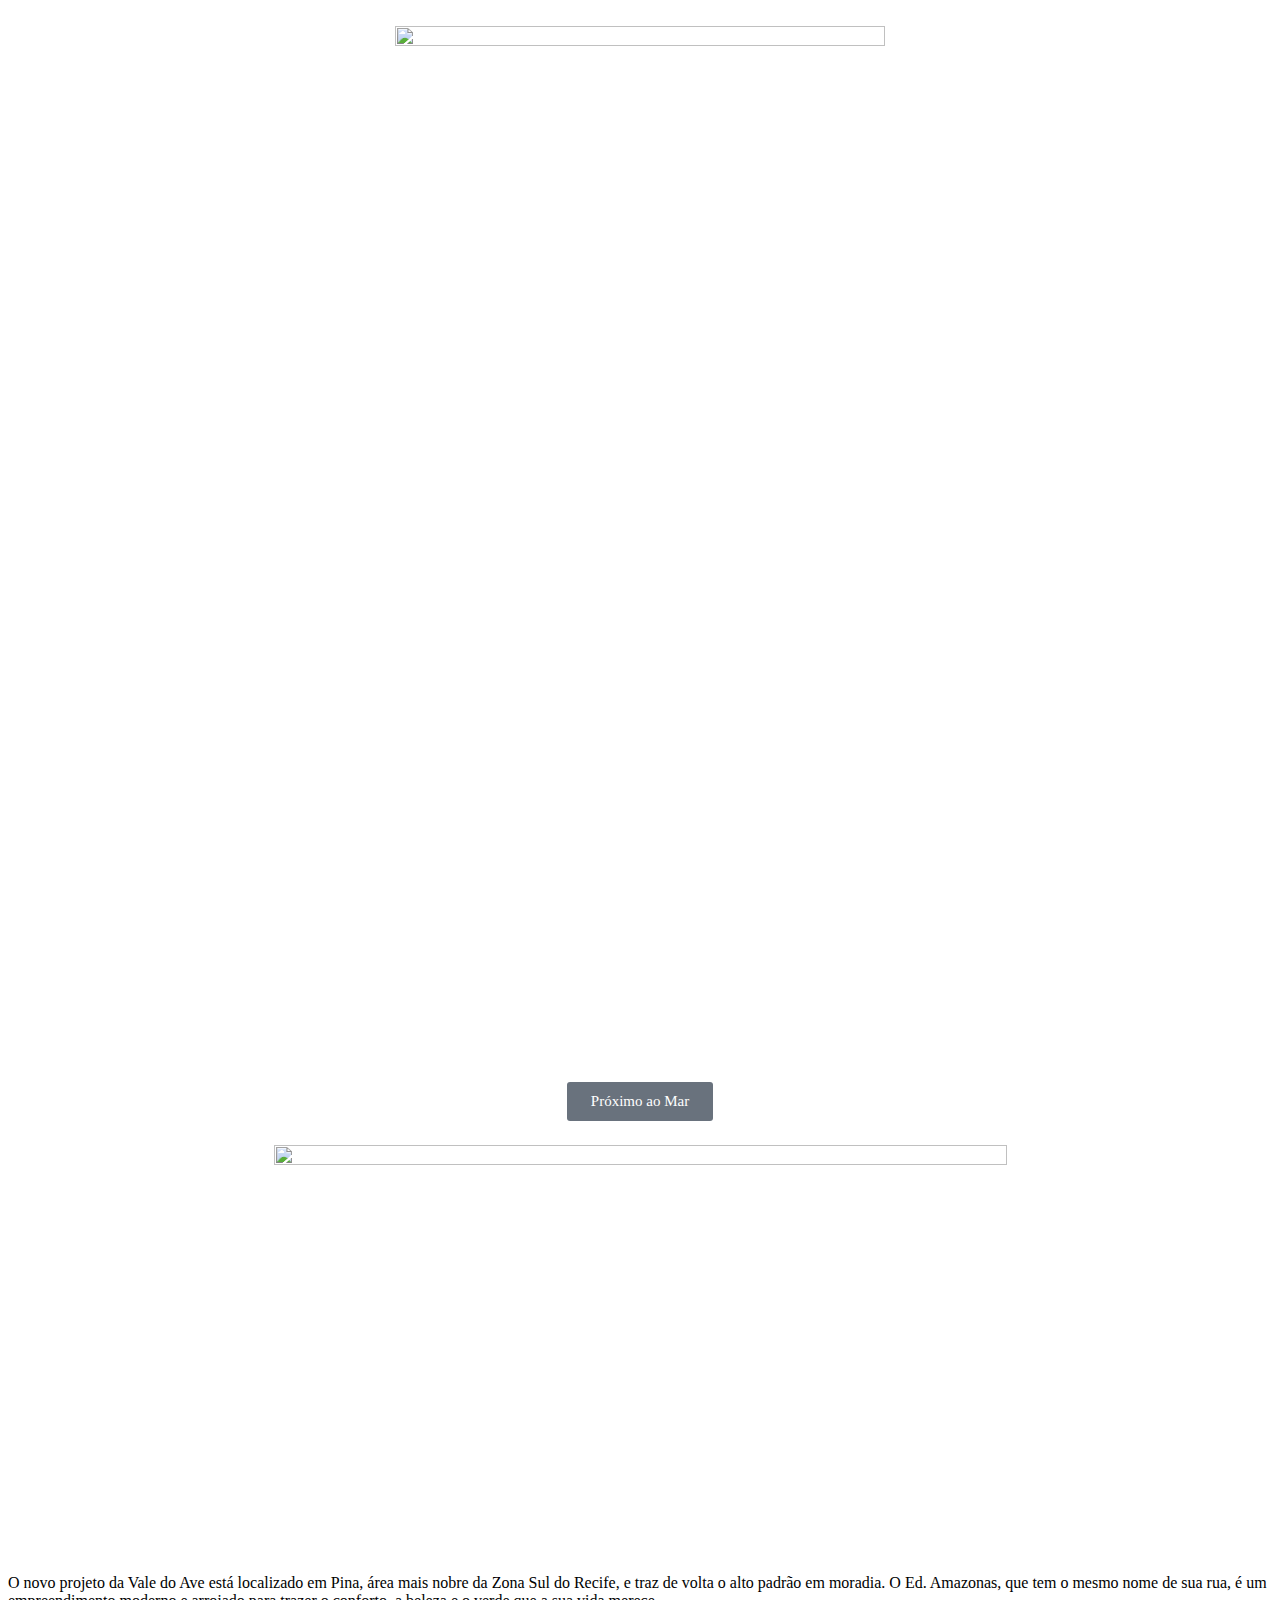
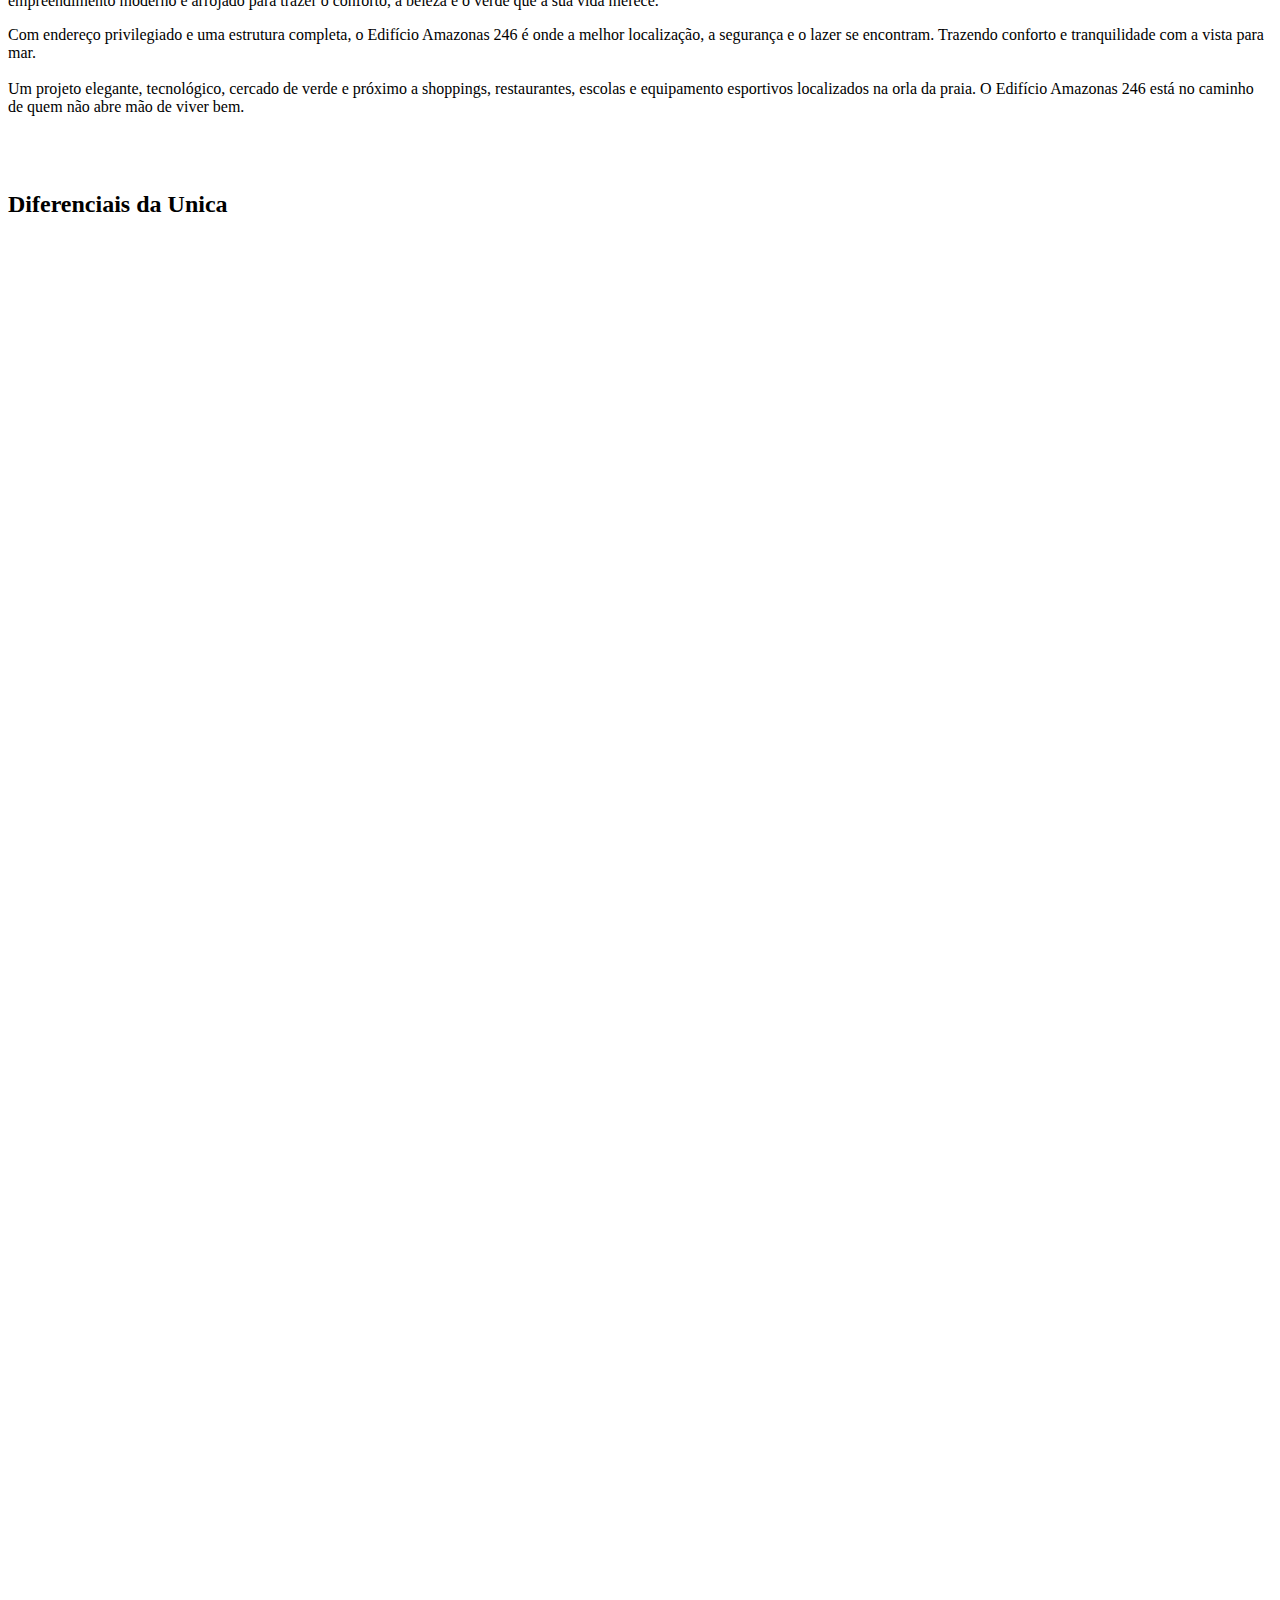
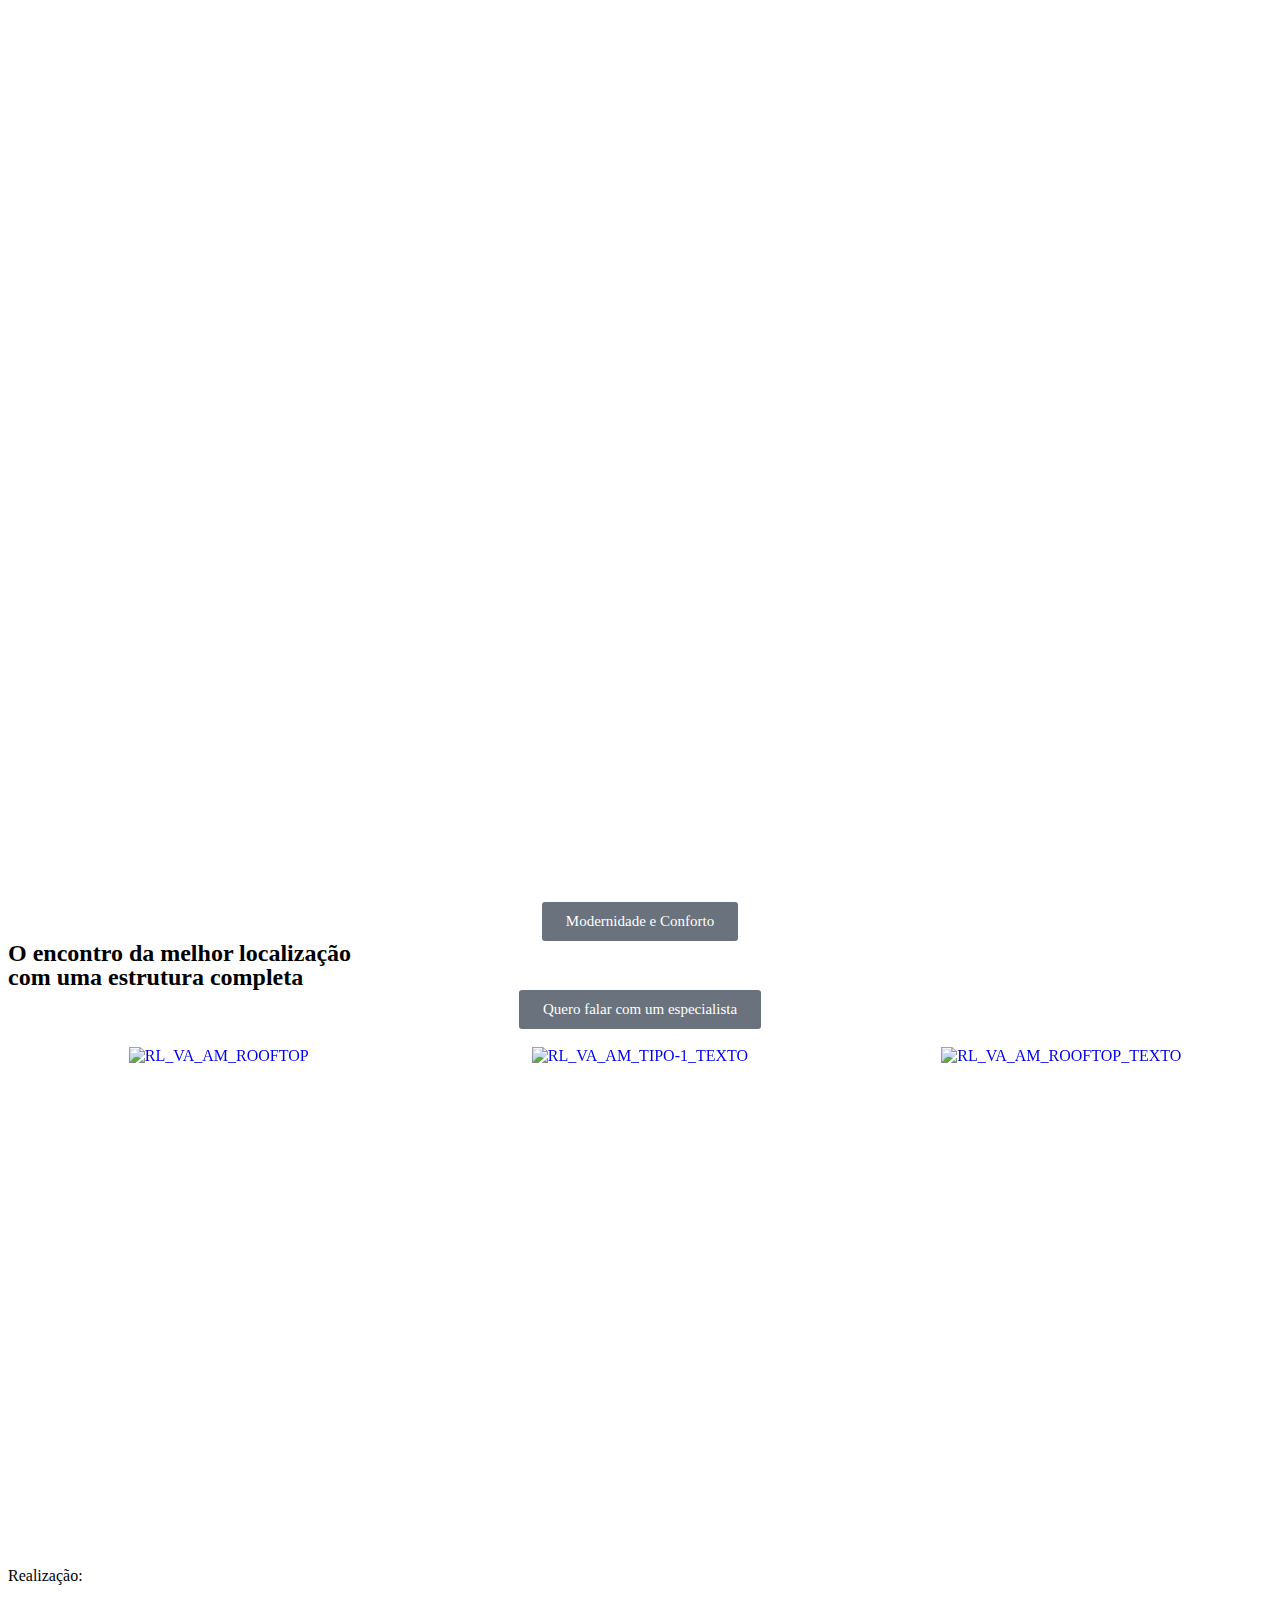
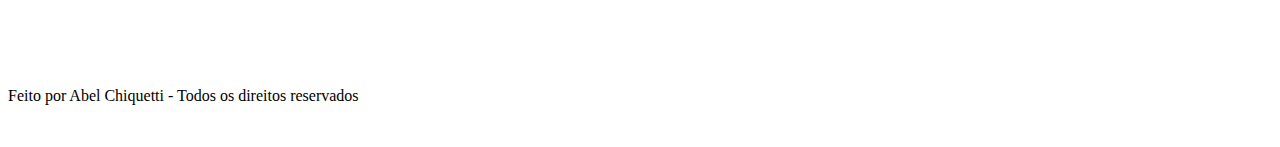
==== commit 7c1beefe: "Update image logo" ====
--- a/index.html
+++ b/index.html
@@ -37,28 +37,28 @@
 :where(.wp-block-columns.is-layout-flex){gap: 2em;}:where(.wp-block-columns.is-layout-grid){gap: 2em;}
 .wp-block-pullquote{font-size: 1.5em;line-height: 1.6;}
 </style>
-<link rel='stylesheet' id='contact-form-7-css' href='asset/wp-content/plugins/contact-form-7/includes/css/styles.css' media='all' />
-<link rel='stylesheet' id='hello-elementor-css' href='asset/wp-content/themes/hello-elementor/style.min.css' media='all' />
-<link rel='stylesheet' id='hello-elementor-theme-style-css' href='asset/wp-content/themes/hello-elementor/theme.min.css' media='all' />
-<link rel='stylesheet' id='elementor-frontend-css' href='asset/wp-content/plugins/elementor/assets/css/frontend-lite.min.css' media='all' />
-<link rel='stylesheet' id='elementor-post-5-css' href='asset/wp-content/uploads/elementor/css/post-5.css' media='all' />
-<link rel='stylesheet' id='elementor-icons-css' href='asset/wp-content/plugins/elementor/assets/lib/eicons/css/elementor-icons.min.css' media='all' />
-<link rel='stylesheet' id='swiper-css' href='asset/wp-content/plugins/elementor/assets/lib/swiper/v8/css/swiper.min.css' media='all' />
-<link rel='stylesheet' id='elementor-pro-css' href='asset/wp-content/plugins/elementor-pro/assets/css/frontend-lite.min.css' media='all' />
-<link rel='stylesheet' id='elementor-global-css' href='asset/wp-content/uploads/elementor/css/global.css' media='all' />
-<link rel='stylesheet' id='elementor-post-12-css' href='asset/wp-content/uploads/elementor/css/post-12.css' media='all' />
+<link rel='stylesheet' id='contact-form-7-css' href='asset/wp-content/plugins/contact-form-7/includes/css/styles.css' media='all'/>
+<link rel='stylesheet' id='hello-elementor-css' href='asset/wp-content/themes/hello-elementor/style.min.css' media='all'/>
+<link rel='stylesheet' id='hello-elementor-theme-style-css' href='asset/wp-content/themes/hello-elementor/theme.min.css' media='all'/>
+<link rel='stylesheet' id='elementor-frontend-css' href='asset/wp-content/plugins/elementor/assets/css/frontend-lite.min.css' media='all'/>
+<link rel='stylesheet' id='elementor-post-5-css' href='asset/wp-content/uploads/elementor/css/post-5.css' media='all'/>
+<link rel='stylesheet' id='elementor-icons-css' href='asset/wp-content/plugins/elementor/assets/lib/eicons/css/elementor-icons.min.css' media='all'/>
+<link rel='stylesheet' id='swiper-css' href='asset/wp-content/plugins/elementor/assets/lib/swiper/v8/css/swiper.min.css' media='all'/>
+<link rel='stylesheet' id='elementor-pro-css' href='asset/wp-content/plugins/elementor-pro/assets/css/frontend-lite.min.css' media='all'/>
+<link rel='stylesheet' id='elementor-global-css' href='asset/wp-content/uploads/elementor/css/global.css' media='all'/>
+<link rel='stylesheet' id='elementor-post-12-css' href='asset/wp-content/uploads/elementor/css/post-12.css' media='all'/>
 <link rel='stylesheet' id='google-fonts-1-css' href='https://fonts.googleapis.com/css?family=Roboto%3A100%2C100italic%2C200%2C200italic%2C300%2C300italic%2C400%2C400italic%2C500%2C500italic%2C600%2C600italic%2C700%2C700italic%2C800%2C800italic%2C900%2C900italic%7CRoboto+Slab%3A100%2C100italic%2C200%2C200italic%2C300%2C300italic%2C400%2C400italic%2C500%2C500italic%2C600%2C600italic%2C700%2C700italic%2C800%2C800italic%2C900%2C900italic%7CBarlow%3A100%2C100italic%2C200%2C200italic%2C300%2C300italic%2C400%2C400italic%2C500%2C500italic%2C600%2C600italic%2C700%2C700italic%2C800%2C800italic%2C900%2C900italic&#038;display=swap&#038;ver=6.3.1' media='all' />
-<link rel='stylesheet' id='elementor-icons-shared-0-css' href='asset/wp-content/plugins/elementor/assets/lib/font-awesome/css/fontawesome.min.css' media='all' />
-<link rel='stylesheet' id='elementor-icons-fa-solid-css' href='asset/wp-content/plugins/elementor/assets/lib/font-awesome/css/solid.min.css' media='all' />
-<link rel='stylesheet' id='elementor-icons-fa-regular-css' href='asset/wp-content/plugins/elementor/assets/lib/font-awesome/css/regular.min.css' media='all' />
+<link rel='stylesheet' id='elementor-icons-shared-0-css' href='asset/wp-content/plugins/elementor/assets/lib/font-awesome/css/fontawesome.min.css' media='all'/>
+<link rel='stylesheet' id='elementor-icons-fa-solid-css' href='asset/wp-content/plugins/elementor/assets/lib/font-awesome/css/solid.min.css' media='all'/>
+<link rel='stylesheet' id='elementor-icons-fa-regular-css' href='asset/wp-content/plugins/elementor/assets/lib/font-awesome/css/regular.min.css' media='all'/>
 <link rel="preconnect" href="https://fonts.gstatic.com/" crossorigin><script src='asset/wp-includes/js/jquery/jquery.min.js' id='jquery-core-js'></script>
 <script src='asset/wp-includes/js/jquery/jquery-migrate.min.js' id='jquery-migrate-js'></script>
 <link rel="https://api.w.org/" href="https://amazonas246.valedoave.com.br/wp-json/" /><link rel="alternate" type="application/json" href="https://amazonas246.valedoave.com.br/wp-json/wp/v2/pages/12" /><link rel="edituri" type="application/rsd+xml" title="RSD" href="https://amazonas246.valedoave.com.br/xmlrpc.php?rsd" />
-<meta name="generator" content="WordPress 6.3.1" />
-<link rel="canonical" href="https://amazonas246.valedoave.com.br/" />
-<link rel='shortlink' href='https://amazonas246.valedoave.com.br/' />
-<link rel="alternate" type="application/json+oembed" href="https://amazonas246.valedoave.com.br/wp-json/oembed/1.0/embed?url=https%3A%2F%2Famazonas246.valedoave.com.br%2F" />
-<link rel="alternate" type="text/xml+oembed" href="https://amazonas246.valedoave.com.br/wp-json/oembed/1.0/embed?url=https%3A%2F%2Famazonas246.valedoave.com.br%2F&#038;format=xml" />
+<meta name="generator" content="WordPress 6.3.1"/>
+<link rel="canonical" href="https://amazonas246.valedoave.com.br/"/>
+<link rel='shortlink' href='https://amazonas246.valedoave.com.br/'/>
+<link rel="alternate" type="application/json+oembed" href="https://amazonas246.valedoave.com.br/wp-json/oembed/1.0/embed?url=https%3A%2F%2Famazonas246.valedoave.com.br%2F"/>
+<link rel="alternate" type="text/xml+oembed" href="https://amazonas246.valedoave.com.br/wp-json/oembed/1.0/embed?url=https%3A%2F%2Famazonas246.valedoave.com.br%2F&#038;format=xml"/>
 <meta name="generator" content="Elementor 3.15.2; features: e_dom_optimization, e_optimized_assets_loading, e_optimized_css_loading, additional_custom_breakpoints; settings: css_print_method-external, google_font-enabled, font_display-swap">
 <link rel="icon" href="https://amazonas246.valedoave.com.br/wp-content/uploads/2023/06/cropped-logo-removebg-preview-2-1-32x32.png" sizes="32x32" />
 <link rel="icon" href="https://amazonas246.valedoave.com.br/wp-content/uploads/2023/06/cropped-logo-removebg-preview-2-1-192x192.png" sizes="192x192" />
@@ -72,7 +72,7 @@
 				<div class="elementor-element elementor-element-2a0fddcd elementor-widget__width-initial elementor-widget-mobile__width-inherit elementor-widget elementor-widget-image" data-id="2a0fddcd" data-element_type="widget" data-widget_type="image.default">
 				<div class="elementor-widget-container">
 			<style>/*! elementor - v3.15.0 - 09-08-2023 */
-.elementor-widget-image{text-align:center}.elementor-widget-image a{display:inline-block}.elementor-widget-image a img[src$=".svg"]{width:48px}.elementor-widget-image img{vertical-align:middle;display:inline-block}</style>												<img decoding="async" fetchpriority="high" width="490" height="108" src="https://amazonas246.valedoave.com.br/wp-content/uploads/2023/08/Logo-Amazonas-246.png" class="attachment-full size-full wp-image-106" alt="" srcset="https://amazonas246.valedoave.com.br/wp-content/uploads/2023/08/Logo-Amazonas-246.png 490w, https://amazonas246.valedoave.com.br/wp-content/uploads/2023/08/Logo-Amazonas-246-300x66.png 300w" sizes="(max-width: 490px) 100vw, 490px" />															</div>
+.elementor-widget-image{text-align:center}.elementor-widget-image a{display:inline-block}.elementor-widget-image a img[src$=".svg"]{width:48px}.elementor-widget-image img{vertical-align:middle;display:inline-block}</style>												<img decoding="async" fetchpriority="high" width="490" height="108" src="https://unicasc.com.br/wp-content/uploads/2023/04/UNICA_-NOVO-8.png" class="attachment-full size-full wp-image-106" alt="" srcset="https://unicasc.com.br/wp-content/uploads/2023/04/UNICA_-NOVO-8.png 300w" sizes="(max-width: 490px) 100vw, 490px" />															</div>
 				</div>
 				<div class="elementor-element elementor-element-793a3d7a elementor-widget__width-initial elementor-widget-mobile__width-inherit elementor-invisible elementor-widget elementor-widget-heading" data-id="793a3d7a" data-element_type="widget" data-settings="{&quot;_animation&quot;:&quot;fadeIn&quot;}" data-widget_type="heading.default">
 				<div class="elementor-widget-container">
@@ -236,8 +236,7 @@
 		<div class="elementor-element elementor-element-16f3a209 e-con-full e-flex e-con" data-id="16f3a209" data-element_type="container" data-settings="{&quot;content_width&quot;:&quot;full&quot;}">
 				<div class="elementor-element elementor-element-1b0c7882 elementor-widget__width-inherit elementor-widget elementor-widget-heading" data-id="1b0c7882" data-element_type="widget" data-widget_type="heading.default">
 				<div class="elementor-widget-container">
-			<h2 class="elementor-heading-title elementor-size-default">Diferencias do
-empreendimento/<dest> Amazonas 246</dest></h2>		</div>
+			<h2 class="elementor-heading-title elementor-size-default">Diferenciais da <dest>Unica</dest></h2>		</div>
 				</div>
 				</div>
 		<div class="elementor-element elementor-element-4d09327f e-con-full e-flex elementor-invisible e-con" data-id="4d09327f" data-element_type="container" data-settings="{&quot;content_width&quot;:&quot;full&quot;,&quot;animation&quot;:&quot;fadeIn&quot;}">
@@ -467,11 +466,11 @@
 				</div>
 				<div class="elementor-element elementor-element-55a0a5b7 elementor-widget elementor-widget-image" data-id="55a0a5b7" data-element_type="widget" data-widget_type="image.default">
 				<div class="elementor-widget-container">
-															<img decoding="async" loading="lazy" width="258" height="87" src="https://amazonas246.valedoave.com.br/wp-content/uploads/2023/06/logo-l.png" class="attachment-full size-full wp-image-15" alt="" />															</div>
+															<img decoding="async" loading="lazy" width="258" height="87" src="https://unicasc.com.br/wp-content/uploads/2023/04/UNICA_-NOVO-8.png" class="attachment-full size-full wp-image-15" alt="" />															</div>
 				</div>
 				<div class="elementor-element elementor-element-5e363d3b elementor-widget__width-inherit elementor-widget elementor-widget-text-editor" data-id="5e363d3b" data-element_type="widget" data-widget_type="text-editor.default">
 				<div class="elementor-widget-container">
-							<p>Edifício Amazonas 246 © Todos os direitos reservados</p>						</div>
+							<p>Feito por Abel Chiquetti - Todos os direitos reservados</p>						</div>
 				</div>
 					</div>
 				</div>
@@ -519,4 +518,4 @@
 <script src='asset/wp-content/plugins/elementor/assets/js/frontend.min.js' id='elementor-frontend-js'></script>
 <script src='asset/wp-content/plugins/elementor-pro/assets/js/elements-handlers.min.js' id='pro-elements-handlers-js'></script>
 	</body>
-</html>+</html>
--- a/asset/wp-content/plugins/contact-form-7/includes/css/styles.css
+++ b/asset/wp-content/plugins/contact-form-7/includes/css/styles.css
@@ -0,0 +1,168 @@
+.wpcf7 .screen-reader-response {
+	position: absolute;
+	overflow: hidden;
+	clip: rect(1px, 1px, 1px, 1px);
+	clip-path: inset(50%);
+	height: 1px;
+	width: 1px;
+	margin: -1px;
+	padding: 0;
+	border: 0;
+	word-wrap: normal !important;
+}
+
+.wpcf7 form .wpcf7-response-output {
+	margin: 2em 0.5em 1em;
+	padding: 0.2em 1em;
+	border: 2px solid #00a0d2; /* Blue */
+}
+
+.wpcf7 form.init .wpcf7-response-output,
+.wpcf7 form.resetting .wpcf7-response-output,
+.wpcf7 form.submitting .wpcf7-response-output {
+	display: none;
+}
+
+.wpcf7 form.sent .wpcf7-response-output {
+	border-color: #46b450; /* Green */
+}
+
+.wpcf7 form.failed .wpcf7-response-output,
+.wpcf7 form.aborted .wpcf7-response-output {
+	border-color: #dc3232; /* Red */
+}
+
+.wpcf7 form.spam .wpcf7-response-output {
+	border-color: #f56e28; /* Orange */
+}
+
+.wpcf7 form.invalid .wpcf7-response-output,
+.wpcf7 form.unaccepted .wpcf7-response-output,
+.wpcf7 form.payment-required .wpcf7-response-output {
+	border-color: #ffb900; /* Yellow */
+}
+
+.wpcf7-form-control-wrap {
+	position: relative;
+}
+
+.wpcf7-not-valid-tip {
+	color: #dc3232; /* Red */
+	font-size: 1em;
+	font-weight: normal;
+	display: block;
+}
+
+.use-floating-validation-tip .wpcf7-not-valid-tip {
+	position: relative;
+	top: -2ex;
+	left: 1em;
+	z-index: 100;
+	border: 1px solid #dc3232;
+	background: #fff;
+	padding: .2em .8em;
+	width: 24em;
+}
+
+.wpcf7-list-item {
+	display: inline-block;
+	margin: 0 0 0 1em;
+}
+
+.wpcf7-list-item-label::before,
+.wpcf7-list-item-label::after {
+	content: " ";
+}
+
+.wpcf7-spinner {
+	visibility: hidden;
+	display: inline-block;
+	background-color: #23282d; /* Dark Gray 800 */
+	opacity: 0.75;
+	width: 24px;
+	height: 24px;
+	border: none;
+	border-radius: 100%;
+	padding: 0;
+	margin: 0 24px;
+	position: relative;
+}
+
+form.submitting .wpcf7-spinner {
+	visibility: visible;
+}
+
+.wpcf7-spinner::before {
+	content: '';
+	position: absolute;
+	background-color: #fbfbfc; /* Light Gray 100 */
+	top: 4px;
+	left: 4px;
+	width: 6px;
+	height: 6px;
+	border: none;
+	border-radius: 100%;
+	transform-origin: 8px 8px;
+	animation-name: spin;
+	animation-duration: 1000ms;
+	animation-timing-function: linear;
+	animation-iteration-count: infinite;
+}
+
+@media (prefers-reduced-motion: reduce) {
+	.wpcf7-spinner::before {
+		animation-name: blink;
+		animation-duration: 2000ms;
+	}
+}
+
+@keyframes spin {
+	from {
+		transform: rotate(0deg);
+	}
+
+	to {
+		transform: rotate(360deg);
+	}
+}
+
+@keyframes blink {
+	from {
+		opacity: 0;
+	}
+
+	50% {
+		opacity: 1;
+	}
+
+	to {
+		opacity: 0;
+	}
+}
+
+.wpcf7 input[type="file"] {
+	cursor: pointer;
+}
+
+.wpcf7 input[type="file"]:disabled {
+	cursor: default;
+}
+
+.wpcf7 .wpcf7-submit:disabled {
+	cursor: not-allowed;
+}
+
+.wpcf7 input[type="url"],
+.wpcf7 input[type="email"],
+.wpcf7 input[type="tel"] {
+	direction: ltr;
+}
+
+.wpcf7-reflection > output {
+	display: list-item;
+	list-style: none;
+}
+
+.wpcf7-reflection > output[hidden] {
+	display: none;
+}
--- a/asset/wp-content/plugins/elementor/assets/css/frontend-lite.min.css
+++ b/asset/wp-content/plugins/elementor/assets/css/frontend-lite.min.css
@@ -0,0 +1,2 @@
+/*! elementor - v3.15.0 - 09-08-2023 */
+.dialog-widget-content{background-color:var(--e-a-bg-default);position:absolute;border-radius:3px;box-shadow:2px 8px 23px 3px rgba(0,0,0,.2);overflow:hidden}.dialog-message{line-height:1.5;box-sizing:border-box}.dialog-close-button{cursor:pointer;position:absolute;margin-top:15px;right:15px;color:var(--e-a-color-txt);font-size:15px;line-height:1;transition:var(--e-a-transition-hover)}.dialog-close-button:hover{color:var(--e-a-color-txt-hover)}.dialog-prevent-scroll{overflow:hidden;max-height:100vh}.dialog-type-lightbox{position:fixed;height:100%;width:100%;bottom:0;left:0;background-color:rgba(0,0,0,.8);z-index:9999;-webkit-user-select:none;-moz-user-select:none;user-select:none}.elementor-editor-active .elementor-popup-modal{background-color:initial}.dialog-type-alert .dialog-widget-content,.dialog-type-confirm .dialog-widget-content{margin:auto;width:400px;padding:20px}.dialog-type-alert .dialog-header,.dialog-type-confirm .dialog-header{font-size:15px;font-weight:500}.dialog-type-alert .dialog-header:after,.dialog-type-confirm .dialog-header:after{content:"";display:block;-webkit-border-after:var(--e-a-border);border-block-end:var(--e-a-border);-webkit-padding-after:10px;padding-block-end:10px;-webkit-margin-after:10px;margin-block-end:10px;-webkit-margin-start:-20px;margin-inline-start:-20px;-webkit-margin-end:-20px;margin-inline-end:-20px}.dialog-type-alert .dialog-message,.dialog-type-confirm .dialog-message{min-height:50px}.dialog-type-alert .dialog-buttons-wrapper,.dialog-type-confirm .dialog-buttons-wrapper{-webkit-padding-before:10px;padding-block-start:10px;display:flex;justify-content:flex-end;gap:15px}.dialog-type-alert .dialog-buttons-wrapper .dialog-button,.dialog-type-confirm .dialog-buttons-wrapper .dialog-button{font-size:12px;font-weight:500;line-height:1.2;padding:8px 16px;outline:none;border:none;border-radius:var(--e-a-border-radius);background-color:var(--e-a-btn-bg);color:var(--e-a-btn-color-invert);transition:var(--e-a-transition-hover)}.dialog-type-alert .dialog-buttons-wrapper .dialog-button:hover,.dialog-type-confirm .dialog-buttons-wrapper .dialog-button:hover{border:none}.dialog-type-alert .dialog-buttons-wrapper .dialog-button:focus,.dialog-type-alert .dialog-buttons-wrapper .dialog-button:hover,.dialog-type-confirm .dialog-buttons-wrapper .dialog-button:focus,.dialog-type-confirm .dialog-buttons-wrapper .dialog-button:hover{background-color:var(--e-a-btn-bg-hover);color:var(--e-a-btn-color-invert)}.dialog-type-alert .dialog-buttons-wrapper .dialog-button:active,.dialog-type-confirm .dialog-buttons-wrapper .dialog-button:active{background-color:var(--e-a-btn-bg-active)}.dialog-type-alert .dialog-buttons-wrapper .dialog-button:not([disabled]),.dialog-type-confirm .dialog-buttons-wrapper .dialog-button:not([disabled]){cursor:pointer}.dialog-type-alert .dialog-buttons-wrapper .dialog-button:disabled,.dialog-type-confirm .dialog-buttons-wrapper .dialog-button:disabled{background-color:var(--e-a-btn-bg-disabled);color:var(--e-a-btn-color-disabled)}.dialog-type-alert .dialog-buttons-wrapper .dialog-button:not(.elementor-button-state) .elementor-state-icon,.dialog-type-confirm .dialog-buttons-wrapper .dialog-button:not(.elementor-button-state) .elementor-state-icon{display:none}.dialog-type-alert .dialog-buttons-wrapper .dialog-button.dialog-cancel,.dialog-type-alert .dialog-buttons-wrapper .dialog-button.e-btn-txt,.dialog-type-confirm .dialog-buttons-wrapper .dialog-button.dialog-cancel,.dialog-type-confirm .dialog-buttons-wrapper .dialog-button.e-btn-txt{background:transparent;color:var(--e-a-color-txt)}.dialog-type-alert .dialog-buttons-wrapper .dialog-button.dialog-cancel:focus,.dialog-type-alert .dialog-buttons-wrapper .dialog-button.dialog-cancel:hover,.dialog-type-alert .dialog-buttons-wrapper .dialog-button.e-btn-txt:focus,.dialog-type-alert .dialog-buttons-wrapper .dialog-button.e-btn-txt:hover,.dialog-type-confirm .dialog-buttons-wrapper .dialog-button.dialog-cancel:focus,.dialog-type-confirm .dialog-buttons-wrapper .dialog-button.dialog-cancel:hover,.dialog-type-confirm .dialog-buttons-wrapper .dialog-button.e-btn-txt:focus,.dialog-type-confirm .dialog-buttons-wrapper .dialog-button.e-btn-txt:hover{background:var(--e-a-bg-hover);color:var(--e-a-color-txt-hover)}.dialog-type-alert .dialog-buttons-wrapper .dialog-button.dialog-cancel:disabled,.dialog-type-alert .dialog-buttons-wrapper .dialog-button.e-btn-txt:disabled,.dialog-type-confirm .dialog-buttons-wrapper .dialog-button.dialog-cancel:disabled,.dialog-type-confirm .dialog-buttons-wrapper .dialog-button.e-btn-txt:disabled{background:transparent;color:var(--e-a-color-txt-disabled)}.dialog-type-alert .dialog-buttons-wrapper .dialog-button.e-success,.dialog-type-alert .dialog-buttons-wrapper .dialog-button.elementor-button-success,.dialog-type-confirm .dialog-buttons-wrapper .dialog-button.e-success,.dialog-type-confirm .dialog-buttons-wrapper .dialog-button.elementor-button-success{background-color:var(--e-a-btn-bg-success)}.dialog-type-alert .dialog-buttons-wrapper .dialog-button.e-success:focus,.dialog-type-alert .dialog-buttons-wrapper .dialog-button.e-success:hover,.dialog-type-alert .dialog-buttons-wrapper .dialog-button.elementor-button-success:focus,.dialog-type-alert .dialog-buttons-wrapper .dialog-button.elementor-button-success:hover,.dialog-type-confirm .dialog-buttons-wrapper .dialog-button.e-success:focus,.dialog-type-confirm .dialog-buttons-wrapper .dialog-button.e-success:hover,.dialog-type-confirm .dialog-buttons-wrapper .dialog-button.elementor-button-success:focus,.dialog-type-confirm .dialog-buttons-wrapper .dialog-button.elementor-button-success:hover{background-color:var(--e-a-btn-bg-success-hover)}.dialog-type-alert .dialog-buttons-wrapper .dialog-button.dialog-ok,.dialog-type-alert .dialog-buttons-wrapper .dialog-button.dialog-take_over,.dialog-type-alert .dialog-buttons-wrapper .dialog-button.e-primary,.dialog-type-confirm .dialog-buttons-wrapper .dialog-button.dialog-ok,.dialog-type-confirm .dialog-buttons-wrapper .dialog-button.dialog-take_over,.dialog-type-confirm .dialog-buttons-wrapper .dialog-button.e-primary{background-color:var(--e-a-btn-bg-primary);color:var(--e-a-btn-color)}.dialog-type-alert .dialog-buttons-wrapper .dialog-button.dialog-ok:focus,.dialog-type-alert .dialog-buttons-wrapper .dialog-button.dialog-ok:hover,.dialog-type-alert .dialog-buttons-wrapper .dialog-button.dialog-take_over:focus,.dialog-type-alert .dialog-buttons-wrapper .dialog-button.dialog-take_over:hover,.dialog-type-alert .dialog-buttons-wrapper .dialog-button.e-primary:focus,.dialog-type-alert .dialog-buttons-wrapper .dialog-button.e-primary:hover,.dialog-type-confirm .dialog-buttons-wrapper .dialog-button.dialog-ok:focus,.dialog-type-confirm .dialog-buttons-wrapper .dialog-button.dialog-ok:hover,.dialog-type-confirm .dialog-buttons-wrapper .dialog-button.dialog-take_over:focus,.dialog-type-confirm .dialog-buttons-wrapper .dialog-button.dialog-take_over:hover,.dialog-type-confirm .dialog-buttons-wrapper .dialog-button.e-primary:focus,.dialog-type-confirm .dialog-buttons-wrapper .dialog-button.e-primary:hover{background-color:var(--e-a-btn-bg-primary-hover);color:var(--e-a-btn-color)}.dialog-type-alert .dialog-buttons-wrapper .dialog-button.dialog-cancel.dialog-take_over,.dialog-type-alert .dialog-buttons-wrapper .dialog-button.dialog-ok.dialog-cancel,.dialog-type-alert .dialog-buttons-wrapper .dialog-button.e-btn-txt.dialog-ok,.dialog-type-alert .dialog-buttons-wrapper .dialog-button.e-btn-txt.dialog-take_over,.dialog-type-alert .dialog-buttons-wrapper .dialog-button.e-primary.dialog-cancel,.dialog-type-alert .dialog-buttons-wrapper .dialog-button.e-primary.e-btn-txt,.dialog-type-confirm .dialog-buttons-wrapper .dialog-button.dialog-cancel.dialog-take_over,.dialog-type-confirm .dialog-buttons-wrapper .dialog-button.dialog-ok.dialog-cancel,.dialog-type-confirm .dialog-buttons-wrapper .dialog-button.e-btn-txt.dialog-ok,.dialog-type-confirm .dialog-buttons-wrapper .dialog-button.e-btn-txt.dialog-take_over,.dialog-type-confirm .dialog-buttons-wrapper .dialog-button.e-primary.dialog-cancel,.dialog-type-confirm .dialog-buttons-wrapper .dialog-button.e-primary.e-btn-txt{background:transparent;color:var(--e-a-color-primary-bold)}.dialog-type-alert .dialog-buttons-wrapper .dialog-button.dialog-cancel.dialog-take_over:focus,.dialog-type-alert .dialog-buttons-wrapper .dialog-button.dialog-cancel.dialog-take_over:hover,.dialog-type-alert .dialog-buttons-wrapper .dialog-button.dialog-ok.dialog-cancel:focus,.dialog-type-alert .dialog-buttons-wrapper .dialog-button.dialog-ok.dialog-cancel:hover,.dialog-type-alert .dialog-buttons-wrapper .dialog-button.e-btn-txt.dialog-ok:focus,.dialog-type-alert .dialog-buttons-wrapper .dialog-button.e-btn-txt.dialog-ok:hover,.dialog-type-alert .dialog-buttons-wrapper .dialog-button.e-btn-txt.dialog-take_over:focus,.dialog-type-alert .dialog-buttons-wrapper .dialog-button.e-btn-txt.dialog-take_over:hover,.dialog-type-alert .dialog-buttons-wrapper .dialog-button.e-primary.dialog-cancel:focus,.dialog-type-alert .dialog-buttons-wrapper .dialog-button.e-primary.dialog-cancel:hover,.dialog-type-alert .dialog-buttons-wrapper .dialog-button.e-primary.e-btn-txt:focus,.dialog-type-alert .dialog-buttons-wrapper .dialog-button.e-primary.e-btn-txt:hover,.dialog-type-confirm .dialog-buttons-wrapper .dialog-button.dialog-cancel.dialog-take_over:focus,.dialog-type-confirm .dialog-buttons-wrapper .dialog-button.dialog-cancel.dialog-take_over:hover,.dialog-type-confirm .dialog-buttons-wrapper .dialog-button.dialog-ok.dialog-cancel:focus,.dialog-type-confirm .dialog-buttons-wrapper .dialog-button.dialog-ok.dialog-cancel:hover,.dialog-type-confirm .dialog-buttons-wrapper .dialog-button.e-btn-txt.dialog-ok:focus,.dialog-type-confirm .dialog-buttons-wrapper .dialog-button.e-btn-txt.dialog-ok:hover,.dialog-type-confirm .dialog-buttons-wrapper .dialog-button.e-btn-txt.dialog-take_over:focus,.dialog-type-confirm .dialog-buttons-wrapper .dialog-button.e-btn-txt.dialog-take_over:hover,.dialog-type-confirm .dialog-buttons-wrapper .dialog-button.e-primary.dialog-cancel:focus,.dialog-type-confirm .dialog-buttons-wrapper .dialog-button.e-primary.dialog-cancel:hover,.dialog-type-confirm .dialog-buttons-wrapper .dialog-button.e-primary.e-btn-txt:focus,.dialog-type-confirm .dialog-buttons-wrapper .dialog-button.e-primary.e-btn-txt:hover{background:var(--e-a-bg-primary)}.dialog-type-alert .dialog-buttons-wrapper .dialog-button.e-accent,.dialog-type-alert .dialog-buttons-wrapper .dialog-button.go-pro,.dialog-type-confirm .dialog-buttons-wrapper .dialog-button.e-accent,.dialog-type-confirm .dialog-buttons-wrapper .dialog-button.go-pro{background-color:var(--e-a-btn-bg-accent)}.dialog-type-alert .dialog-buttons-wrapper .dialog-button.e-accent:focus,.dialog-type-alert .dialog-buttons-wrapper .dialog-button.e-accent:hover,.dialog-type-alert .dialog-buttons-wrapper .dialog-button.go-pro:focus,.dialog-type-alert .dialog-buttons-wrapper .dialog-button.go-pro:hover,.dialog-type-confirm .dialog-buttons-wrapper .dialog-button.e-accent:focus,.dialog-type-confirm .dialog-buttons-wrapper .dialog-button.e-accent:hover,.dialog-type-confirm .dialog-buttons-wrapper .dialog-button.go-pro:focus,.dialog-type-confirm .dialog-buttons-wrapper .dialog-button.go-pro:hover{background-color:var(--e-a-btn-bg-accent-hover)}.dialog-type-alert .dialog-buttons-wrapper .dialog-button.e-accent:active,.dialog-type-alert .dialog-buttons-wrapper .dialog-button.go-pro:active,.dialog-type-confirm .dialog-buttons-wrapper .dialog-button.e-accent:active,.dialog-type-confirm .dialog-buttons-wrapper .dialog-button.go-pro:active{background-color:var(--e-a-btn-bg-accent-active)}.dialog-type-alert .dialog-buttons-wrapper .dialog-button.e-warning,.dialog-type-alert .dialog-buttons-wrapper .dialog-button.elementor-button-warning,.dialog-type-confirm .dialog-buttons-wrapper .dialog-button.e-warning,.dialog-type-confirm .dialog-buttons-wrapper .dialog-button.elementor-button-warning{background-color:var(--e-a-btn-bg-warning)}.dialog-type-alert .dialog-buttons-wrapper .dialog-button.e-warning:focus,.dialog-type-alert .dialog-buttons-wrapper .dialog-button.e-warning:hover,.dialog-type-alert .dialog-buttons-wrapper .dialog-button.elementor-button-warning:focus,.dialog-type-alert .dialog-buttons-wrapper .dialog-button.elementor-button-warning:hover,.dialog-type-confirm .dialog-buttons-wrapper .dialog-button.e-warning:focus,.dialog-type-confirm .dialog-buttons-wrapper .dialog-button.e-warning:hover,.dialog-type-confirm .dialog-buttons-wrapper .dialog-button.elementor-button-warning:focus,.dialog-type-confirm .dialog-buttons-wrapper .dialog-button.elementor-button-warning:hover{background-color:var(--e-a-btn-bg-warning-hover)}.dialog-type-alert .dialog-buttons-wrapper .dialog-button.e-danger,.dialog-type-alert .dialog-buttons-wrapper .dialog-button.elementor-button-danger,.dialog-type-confirm .dialog-buttons-wrapper .dialog-button.e-danger,.dialog-type-confirm .dialog-buttons-wrapper .dialog-button.elementor-button-danger{background-color:var(--e-a-btn-bg-danger)}.dialog-type-alert .dialog-buttons-wrapper .dialog-button.e-danger:focus,.dialog-type-alert .dialog-buttons-wrapper .dialog-button.e-danger:hover,.dialog-type-alert .dialog-buttons-wrapper .dialog-button.elementor-button-danger:focus,.dialog-type-alert .dialog-buttons-wrapper .dialog-button.elementor-button-danger:hover,.dialog-type-confirm .dialog-buttons-wrapper .dialog-button.e-danger:focus,.dialog-type-confirm .dialog-buttons-wrapper .dialog-button.e-danger:hover,.dialog-type-confirm .dialog-buttons-wrapper .dialog-button.elementor-button-danger:focus,.dialog-type-confirm .dialog-buttons-wrapper .dialog-button.elementor-button-danger:hover{background-color:var(--e-a-btn-bg-danger-hover)}.dialog-type-alert .dialog-buttons-wrapper .dialog-button i,.dialog-type-confirm .dialog-buttons-wrapper .dialog-button i{-webkit-margin-end:5px;margin-inline-end:5px}.dialog-type-alert .dialog-buttons-wrapper .dialog-button:focus,.dialog-type-alert .dialog-buttons-wrapper .dialog-button:hover,.dialog-type-alert .dialog-buttons-wrapper .dialog-button:visited,.dialog-type-confirm .dialog-buttons-wrapper .dialog-button:focus,.dialog-type-confirm .dialog-buttons-wrapper .dialog-button:hover,.dialog-type-confirm .dialog-buttons-wrapper .dialog-button:visited{color:initial}.flatpickr-calendar{width:280px}.flatpickr-calendar .flatpickr-current-month span.cur-month{font-weight:300}.flatpickr-calendar .dayContainer{width:280px;min-width:280px;max-width:280px}.flatpickr-calendar .flatpickr-days{width:280px}.flatpickr-calendar .flatpickr-day{max-width:37px;height:37px;line-height:37px}.elementor-hidden{display:none}.elementor-screen-only,.screen-reader-text,.screen-reader-text span,.ui-helper-hidden-accessible{position:absolute;top:-10000em;width:1px;height:1px;margin:-1px;padding:0;overflow:hidden;clip:rect(0,0,0,0);border:0}.elementor-clearfix:after{content:"";display:block;clear:both;width:0;height:0}.e-logo-wrapper{background:var(--e-a-bg-logo);display:inline-block;padding:.75em;border-radius:50%;line-height:1}.e-logo-wrapper i{color:var(--e-a-color-logo);font-size:1em}.elementor *,.elementor :after,.elementor :before{box-sizing:border-box}.elementor a{box-shadow:none;text-decoration:none}.elementor hr{margin:0;background-color:transparent}.elementor img{height:auto;max-width:100%;border:none;border-radius:0;box-shadow:none}.elementor .elementor-widget:not(.elementor-widget-text-editor):not(.elementor-widget-theme-post-content) figure{margin:0}.elementor embed,.elementor iframe,.elementor object,.elementor video{max-width:100%;width:100%;margin:0;line-height:1;border:none}.elementor .elementor-background,.elementor .elementor-background-holder,.elementor .elementor-background-video-container{height:100%;width:100%;top:0;left:0;position:absolute;overflow:hidden;z-index:0;direction:ltr}.elementor .elementor-background-video-container{transition:opacity 1s;pointer-events:none}.elementor .elementor-background-video-container.elementor-loading{opacity:0}.elementor .elementor-background-video-embed{max-width:none}.elementor .elementor-background-video,.elementor .elementor-background-video-embed,.elementor .elementor-background-video-hosted{position:absolute;top:50%;left:50%;transform:translate(-50%,-50%)}.elementor .elementor-background-video{max-width:none}.elementor .elementor-html5-video{-o-object-fit:cover;object-fit:cover}.elementor .elementor-background-overlay,.elementor .elementor-background-slideshow{height:100%;width:100%;top:0;left:0;position:absolute}.elementor .elementor-background-slideshow{z-index:0}.elementor .elementor-background-slideshow__slide__image{width:100%;height:100%;background-position:50%;background-size:cover}.e-con-inner>.elementor-element.elementor-absolute,.e-con>.elementor-element.elementor-absolute,.elementor-widget-wrap>.elementor-element.elementor-absolute{position:absolute}.e-con-inner>.elementor-element.elementor-fixed,.e-con>.elementor-element.elementor-fixed,.elementor-widget-wrap>.elementor-element.elementor-fixed{position:fixed}.elementor-widget-wrap .elementor-element.elementor-widget__width-auto,.elementor-widget-wrap .elementor-element.elementor-widget__width-initial{max-width:100%}@media (max-width:1024px){.elementor-widget-wrap .elementor-element.elementor-widget-tablet__width-auto,.elementor-widget-wrap .elementor-element.elementor-widget-tablet__width-initial{max-width:100%}}@media (max-width:767px){.elementor-widget-wrap .elementor-element.elementor-widget-mobile__width-auto,.elementor-widget-wrap .elementor-element.elementor-widget-mobile__width-initial{max-width:100%}}.elementor-element{--flex-direction:initial;--flex-wrap:initial;--justify-content:initial;--align-items:initial;--align-content:initial;--gap:initial;--flex-basis:initial;--flex-grow:initial;--flex-shrink:initial;--order:initial;--align-self:initial;flex-basis:var(--flex-basis);flex-grow:var(--flex-grow);flex-shrink:var(--flex-shrink);order:var(--order);align-self:var(--align-self)}.elementor-element.elementor-absolute,.elementor-element.elementor-fixed{z-index:1}.elementor-element:where(.e-con-full,.elementor-widget){flex-direction:var(--flex-direction);flex-wrap:var(--flex-wrap);justify-content:var(--justify-content);align-items:var(--align-items);align-content:var(--align-content);gap:var(--gap)}.elementor-invisible{visibility:hidden}.elementor-align-center{text-align:center}.elementor-align-center .elementor-button{width:auto}.elementor-align-right{text-align:right}.elementor-align-right .elementor-button{width:auto}.elementor-align-left{text-align:left}.elementor-align-left .elementor-button{width:auto}.elementor-align-justify .elementor-button{width:100%}.elementor-custom-embed-play{position:absolute;top:50%;left:50%;transform:translate(-50%,-50%)}.elementor-custom-embed-play i{font-size:100px;color:#fff;text-shadow:1px 0 6px rgba(0,0,0,.3)}.elementor-custom-embed-play svg{height:100px;width:100px;fill:#fff;filter:drop-shadow(1px 0 6px rgba(0,0,0,.3))}.elementor-custom-embed-play i,.elementor-custom-embed-play svg{opacity:.8;transition:all .5s}.elementor-custom-embed-play.elementor-playing i{font-family:eicons}.elementor-custom-embed-play.elementor-playing i:before{content:"\e8fb"}.elementor-custom-embed-play.elementor-playing i,.elementor-custom-embed-play.elementor-playing svg{animation:eicon-spin 2s linear infinite}.elementor-tag{display:inline-flex}.elementor-ken-burns{transition-property:transform;transition-duration:10s;transition-timing-function:linear}.elementor-ken-burns--out{transform:scale(1.3)}.elementor-ken-burns--active{transition-duration:20s}.elementor-ken-burns--active.elementor-ken-burns--out{transform:scale(1)}.elementor-ken-burns--active.elementor-ken-burns--in{transform:scale(1.3)}@media (min-width:-1){.elementor-widescreen-align-center{text-align:center}.elementor-widescreen-align-center .elementor-button{width:auto}.elementor-widescreen-align-right{text-align:right}.elementor-widescreen-align-right .elementor-button{width:auto}.elementor-widescreen-align-left{text-align:left}.elementor-widescreen-align-left .elementor-button{width:auto}.elementor-widescreen-align-justify .elementor-button{width:100%}}@media (max-width:-1){.elementor-laptop-align-center{text-align:center}.elementor-laptop-align-center .elementor-button{width:auto}.elementor-laptop-align-right{text-align:right}.elementor-laptop-align-right .elementor-button{width:auto}.elementor-laptop-align-left{text-align:left}.elementor-laptop-align-left .elementor-button{width:auto}.elementor-laptop-align-justify .elementor-button{width:100%}}@media (max-width:-1){.elementor-tablet_extra-align-center{text-align:center}.elementor-tablet_extra-align-center .elementor-button{width:auto}.elementor-tablet_extra-align-right{text-align:right}.elementor-tablet_extra-align-right .elementor-button{width:auto}.elementor-tablet_extra-align-left{text-align:left}.elementor-tablet_extra-align-left .elementor-button{width:auto}.elementor-tablet_extra-align-justify .elementor-button{width:100%}}@media (max-width:1024px){.elementor-tablet-align-center{text-align:center}.elementor-tablet-align-center .elementor-button{width:auto}.elementor-tablet-align-right{text-align:right}.elementor-tablet-align-right .elementor-button{width:auto}.elementor-tablet-align-left{text-align:left}.elementor-tablet-align-left .elementor-button{width:auto}.elementor-tablet-align-justify .elementor-button{width:100%}}@media (max-width:-1){.elementor-mobile_extra-align-center{text-align:center}.elementor-mobile_extra-align-center .elementor-button{width:auto}.elementor-mobile_extra-align-right{text-align:right}.elementor-mobile_extra-align-right .elementor-button{width:auto}.elementor-mobile_extra-align-left{text-align:left}.elementor-mobile_extra-align-left .elementor-button{width:auto}.elementor-mobile_extra-align-justify .elementor-button{width:100%}}@media (max-width:767px){.elementor-mobile-align-center{text-align:center}.elementor-mobile-align-center .elementor-button{width:auto}.elementor-mobile-align-right{text-align:right}.elementor-mobile-align-right .elementor-button{width:auto}.elementor-mobile-align-left{text-align:left}.elementor-mobile-align-left .elementor-button{width:auto}.elementor-mobile-align-justify .elementor-button{width:100%}}:root{--page-title-display:block}.elementor-page-title,h1.entry-title{display:var(--page-title-display)}@keyframes eicon-spin{0%{transform:rotate(0deg)}to{transform:rotate(359deg)}}.eicon-animation-spin{animation:eicon-spin 2s linear infinite}.elementor-section{position:relative}.elementor-section .elementor-container{display:flex;margin-right:auto;margin-left:auto;position:relative}@media (max-width:1024px){.elementor-section .elementor-container{flex-wrap:wrap}}.elementor-section.elementor-section-boxed>.elementor-container{max-width:1140px}.elementor-section.elementor-section-stretched{position:relative;width:100%}.elementor-section.elementor-section-items-top>.elementor-container{align-items:flex-start}.elementor-section.elementor-section-items-middle>.elementor-container{align-items:center}.elementor-section.elementor-section-items-bottom>.elementor-container{align-items:flex-end}@media (min-width:768px){.elementor-section.elementor-section-height-full{height:100vh}.elementor-section.elementor-section-height-full>.elementor-container{height:100%}}.elementor-bc-flex-widget .elementor-section-content-top>.elementor-container>.elementor-column>.elementor-widget-wrap{align-items:flex-start}.elementor-bc-flex-widget .elementor-section-content-middle>.elementor-container>.elementor-column>.elementor-widget-wrap{align-items:center}.elementor-bc-flex-widget .elementor-section-content-bottom>.elementor-container>.elementor-column>.elementor-widget-wrap{align-items:flex-end}.elementor-row{width:100%;display:flex}@media (max-width:1024px){.elementor-row{flex-wrap:wrap}}.elementor-widget-wrap{position:relative;width:100%;flex-wrap:wrap;align-content:flex-start}.elementor:not(.elementor-bc-flex-widget) .elementor-widget-wrap{display:flex}.elementor-widget-wrap>.elementor-element{width:100%}.elementor-widget-wrap.e-swiper-container{width:calc(100% - (var(--e-column-margin-left, 0px) + var(--e-column-margin-right, 0px)))}.elementor-widget{position:relative}.elementor-widget:not(:last-child){margin-bottom:20px}.elementor-widget:not(:last-child).elementor-absolute,.elementor-widget:not(:last-child).elementor-widget__width-auto,.elementor-widget:not(:last-child).elementor-widget__width-initial{margin-bottom:0}.elementor-column{position:relative;min-height:1px;display:flex}.elementor-column-wrap{width:100%;position:relative;display:flex}.elementor-column-gap-narrow>.elementor-column>.elementor-element-populated{padding:5px}.elementor-column-gap-default>.elementor-column>.elementor-element-populated{padding:10px}.elementor-column-gap-extended>.elementor-column>.elementor-element-populated{padding:15px}.elementor-column-gap-wide>.elementor-column>.elementor-element-populated{padding:20px}.elementor-column-gap-wider>.elementor-column>.elementor-element-populated{padding:30px}.elementor-inner-section .elementor-column-gap-no .elementor-element-populated{padding:0}@media (min-width:768px){.elementor-column.elementor-col-10,.elementor-column[data-col="10"]{width:10%}.elementor-column.elementor-col-11,.elementor-column[data-col="11"]{width:11.111%}.elementor-column.elementor-col-12,.elementor-column[data-col="12"]{width:12.5%}.elementor-column.elementor-col-14,.elementor-column[data-col="14"]{width:14.285%}.elementor-column.elementor-col-16,.elementor-column[data-col="16"]{width:16.666%}.elementor-column.elementor-col-20,.elementor-column[data-col="20"]{width:20%}.elementor-column.elementor-col-25,.elementor-column[data-col="25"]{width:25%}.elementor-column.elementor-col-30,.elementor-column[data-col="30"]{width:30%}.elementor-column.elementor-col-33,.elementor-column[data-col="33"]{width:33.333%}.elementor-column.elementor-col-40,.elementor-column[data-col="40"]{width:40%}.elementor-column.elementor-col-50,.elementor-column[data-col="50"]{width:50%}.elementor-column.elementor-col-60,.elementor-column[data-col="60"]{width:60%}.elementor-column.elementor-col-66,.elementor-column[data-col="66"]{width:66.666%}.elementor-column.elementor-col-70,.elementor-column[data-col="70"]{width:70%}.elementor-column.elementor-col-75,.elementor-column[data-col="75"]{width:75%}.elementor-column.elementor-col-80,.elementor-column[data-col="80"]{width:80%}.elementor-column.elementor-col-83,.elementor-column[data-col="83"]{width:83.333%}.elementor-column.elementor-col-90,.elementor-column[data-col="90"]{width:90%}.elementor-column.elementor-col-100,.elementor-column[data-col="100"]{width:100%}}@media (max-width:479px){.elementor-column.elementor-xs-10{width:10%}.elementor-column.elementor-xs-11{width:11.111%}.elementor-column.elementor-xs-12{width:12.5%}.elementor-column.elementor-xs-14{width:14.285%}.elementor-column.elementor-xs-16{width:16.666%}.elementor-column.elementor-xs-20{width:20%}.elementor-column.elementor-xs-25{width:25%}.elementor-column.elementor-xs-30{width:30%}.elementor-column.elementor-xs-33{width:33.333%}.elementor-column.elementor-xs-40{width:40%}.elementor-column.elementor-xs-50{width:50%}.elementor-column.elementor-xs-60{width:60%}.elementor-column.elementor-xs-66{width:66.666%}.elementor-column.elementor-xs-70{width:70%}.elementor-column.elementor-xs-75{width:75%}.elementor-column.elementor-xs-80{width:80%}.elementor-column.elementor-xs-83{width:83.333%}.elementor-column.elementor-xs-90{width:90%}.elementor-column.elementor-xs-100{width:100%}}@media (max-width:767px){.elementor-column.elementor-sm-10{width:10%}.elementor-column.elementor-sm-11{width:11.111%}.elementor-column.elementor-sm-12{width:12.5%}.elementor-column.elementor-sm-14{width:14.285%}.elementor-column.elementor-sm-16{width:16.666%}.elementor-column.elementor-sm-20{width:20%}.elementor-column.elementor-sm-25{width:25%}.elementor-column.elementor-sm-30{width:30%}.elementor-column.elementor-sm-33{width:33.333%}.elementor-column.elementor-sm-40{width:40%}.elementor-column.elementor-sm-50{width:50%}.elementor-column.elementor-sm-60{width:60%}.elementor-column.elementor-sm-66{width:66.666%}.elementor-column.elementor-sm-70{width:70%}.elementor-column.elementor-sm-75{width:75%}.elementor-column.elementor-sm-80{width:80%}.elementor-column.elementor-sm-83{width:83.333%}.elementor-column.elementor-sm-90{width:90%}.elementor-column.elementor-sm-100{width:100%}}@media (min-width:768px) and (max-width:1024px){.elementor-column.elementor-md-10{width:10%}.elementor-column.elementor-md-11{width:11.111%}.elementor-column.elementor-md-12{width:12.5%}.elementor-column.elementor-md-14{width:14.285%}.elementor-column.elementor-md-16{width:16.666%}.elementor-column.elementor-md-20{width:20%}.elementor-column.elementor-md-25{width:25%}.elementor-column.elementor-md-30{width:30%}.elementor-column.elementor-md-33{width:33.333%}.elementor-column.elementor-md-40{width:40%}.elementor-column.elementor-md-50{width:50%}.elementor-column.elementor-md-60{width:60%}.elementor-column.elementor-md-66{width:66.666%}.elementor-column.elementor-md-70{width:70%}.elementor-column.elementor-md-75{width:75%}.elementor-column.elementor-md-80{width:80%}.elementor-column.elementor-md-83{width:83.333%}.elementor-column.elementor-md-90{width:90%}.elementor-column.elementor-md-100{width:100%}}@media (min-width:-1){.elementor-reverse-widescreen>.elementor-container>:first-child{order:10}.elementor-reverse-widescreen>.elementor-container>:nth-child(2){order:9}.elementor-reverse-widescreen>.elementor-container>:nth-child(3){order:8}.elementor-reverse-widescreen>.elementor-container>:nth-child(4){order:7}.elementor-reverse-widescreen>.elementor-container>:nth-child(5){order:6}.elementor-reverse-widescreen>.elementor-container>:nth-child(6){order:5}.elementor-reverse-widescreen>.elementor-container>:nth-child(7){order:4}.elementor-reverse-widescreen>.elementor-container>:nth-child(8){order:3}.elementor-reverse-widescreen>.elementor-container>:nth-child(9){order:2}.elementor-reverse-widescreen>.elementor-container>:nth-child(10){order:1}}@media (min-width:1025px) and (max-width:-1){.elementor-reverse-laptop>.elementor-container>:first-child{order:10}.elementor-reverse-laptop>.elementor-container>:nth-child(2){order:9}.elementor-reverse-laptop>.elementor-container>:nth-child(3){order:8}.elementor-reverse-laptop>.elementor-container>:nth-child(4){order:7}.elementor-reverse-laptop>.elementor-container>:nth-child(5){order:6}.elementor-reverse-laptop>.elementor-container>:nth-child(6){order:5}.elementor-reverse-laptop>.elementor-container>:nth-child(7){order:4}.elementor-reverse-laptop>.elementor-container>:nth-child(8){order:3}.elementor-reverse-laptop>.elementor-container>:nth-child(9){order:2}.elementor-reverse-laptop>.elementor-container>:nth-child(10){order:1}}@media (min-width:-1) and (max-width:-1){.elementor-reverse-laptop>.elementor-container>:first-child{order:10}.elementor-reverse-laptop>.elementor-container>:nth-child(2){order:9}.elementor-reverse-laptop>.elementor-container>:nth-child(3){order:8}.elementor-reverse-laptop>.elementor-container>:nth-child(4){order:7}.elementor-reverse-laptop>.elementor-container>:nth-child(5){order:6}.elementor-reverse-laptop>.elementor-container>:nth-child(6){order:5}.elementor-reverse-laptop>.elementor-container>:nth-child(7){order:4}.elementor-reverse-laptop>.elementor-container>:nth-child(8){order:3}.elementor-reverse-laptop>.elementor-container>:nth-child(9){order:2}.elementor-reverse-laptop>.elementor-container>:nth-child(10){order:1}}@media (min-width:1025px) and (max-width:-1){.elementor-reverse-laptop>.elementor-container>:first-child,.elementor-reverse-laptop>.elementor-container>:nth-child(2),.elementor-reverse-laptop>.elementor-container>:nth-child(3),.elementor-reverse-laptop>.elementor-container>:nth-child(4),.elementor-reverse-laptop>.elementor-container>:nth-child(5),.elementor-reverse-laptop>.elementor-container>:nth-child(6),.elementor-reverse-laptop>.elementor-container>:nth-child(7),.elementor-reverse-laptop>.elementor-container>:nth-child(8),.elementor-reverse-laptop>.elementor-container>:nth-child(9),.elementor-reverse-laptop>.elementor-container>:nth-child(10){order:0}.elementor-reverse-tablet_extra>.elementor-container>:first-child{order:10}.elementor-reverse-tablet_extra>.elementor-container>:nth-child(2){order:9}.elementor-reverse-tablet_extra>.elementor-container>:nth-child(3){order:8}.elementor-reverse-tablet_extra>.elementor-container>:nth-child(4){order:7}.elementor-reverse-tablet_extra>.elementor-container>:nth-child(5){order:6}.elementor-reverse-tablet_extra>.elementor-container>:nth-child(6){order:5}.elementor-reverse-tablet_extra>.elementor-container>:nth-child(7){order:4}.elementor-reverse-tablet_extra>.elementor-container>:nth-child(8){order:3}.elementor-reverse-tablet_extra>.elementor-container>:nth-child(9){order:2}.elementor-reverse-tablet_extra>.elementor-container>:nth-child(10){order:1}}@media (min-width:768px) and (max-width:1024px){.elementor-reverse-tablet>.elementor-container>:first-child{order:10}.elementor-reverse-tablet>.elementor-container>:nth-child(2){order:9}.elementor-reverse-tablet>.elementor-container>:nth-child(3){order:8}.elementor-reverse-tablet>.elementor-container>:nth-child(4){order:7}.elementor-reverse-tablet>.elementor-container>:nth-child(5){order:6}.elementor-reverse-tablet>.elementor-container>:nth-child(6){order:5}.elementor-reverse-tablet>.elementor-container>:nth-child(7){order:4}.elementor-reverse-tablet>.elementor-container>:nth-child(8){order:3}.elementor-reverse-tablet>.elementor-container>:nth-child(9){order:2}.elementor-reverse-tablet>.elementor-container>:nth-child(10){order:1}}@media (min-width:-1) and (max-width:1024px){.elementor-reverse-tablet>.elementor-container>:first-child{order:10}.elementor-reverse-tablet>.elementor-container>:nth-child(2){order:9}.elementor-reverse-tablet>.elementor-container>:nth-child(3){order:8}.elementor-reverse-tablet>.elementor-container>:nth-child(4){order:7}.elementor-reverse-tablet>.elementor-container>:nth-child(5){order:6}.elementor-reverse-tablet>.elementor-container>:nth-child(6){order:5}.elementor-reverse-tablet>.elementor-container>:nth-child(7){order:4}.elementor-reverse-tablet>.elementor-container>:nth-child(8){order:3}.elementor-reverse-tablet>.elementor-container>:nth-child(9){order:2}.elementor-reverse-tablet>.elementor-container>:nth-child(10){order:1}}@media (min-width:768px) and (max-width:-1){.elementor-reverse-tablet>.elementor-container>:first-child,.elementor-reverse-tablet>.elementor-container>:nth-child(2),.elementor-reverse-tablet>.elementor-container>:nth-child(3),.elementor-reverse-tablet>.elementor-container>:nth-child(4),.elementor-reverse-tablet>.elementor-container>:nth-child(5),.elementor-reverse-tablet>.elementor-container>:nth-child(6),.elementor-reverse-tablet>.elementor-container>:nth-child(7),.elementor-reverse-tablet>.elementor-container>:nth-child(8),.elementor-reverse-tablet>.elementor-container>:nth-child(9),.elementor-reverse-tablet>.elementor-container>:nth-child(10){order:0}.elementor-reverse-mobile_extra>.elementor-container>:first-child{order:10}.elementor-reverse-mobile_extra>.elementor-container>:nth-child(2){order:9}.elementor-reverse-mobile_extra>.elementor-container>:nth-child(3){order:8}.elementor-reverse-mobile_extra>.elementor-container>:nth-child(4){order:7}.elementor-reverse-mobile_extra>.elementor-container>:nth-child(5){order:6}.elementor-reverse-mobile_extra>.elementor-container>:nth-child(6){order:5}.elementor-reverse-mobile_extra>.elementor-container>:nth-child(7){order:4}.elementor-reverse-mobile_extra>.elementor-container>:nth-child(8){order:3}.elementor-reverse-mobile_extra>.elementor-container>:nth-child(9){order:2}.elementor-reverse-mobile_extra>.elementor-container>:nth-child(10){order:1}}@media (max-width:767px){.elementor-reverse-mobile>.elementor-container>:first-child{order:10}.elementor-reverse-mobile>.elementor-container>:nth-child(2){order:9}.elementor-reverse-mobile>.elementor-container>:nth-child(3){order:8}.elementor-reverse-mobile>.elementor-container>:nth-child(4){order:7}.elementor-reverse-mobile>.elementor-container>:nth-child(5){order:6}.elementor-reverse-mobile>.elementor-container>:nth-child(6){order:5}.elementor-reverse-mobile>.elementor-container>:nth-child(7){order:4}.elementor-reverse-mobile>.elementor-container>:nth-child(8){order:3}.elementor-reverse-mobile>.elementor-container>:nth-child(9){order:2}.elementor-reverse-mobile>.elementor-container>:nth-child(10){order:1}.elementor-column{width:100%}}ul.elementor-icon-list-items.elementor-inline-items{display:flex;flex-wrap:wrap}ul.elementor-icon-list-items.elementor-inline-items .elementor-inline-item{word-break:break-word}.elementor-grid{display:grid;grid-column-gap:var(--grid-column-gap);grid-row-gap:var(--grid-row-gap)}.elementor-grid .elementor-grid-item{min-width:0}.elementor-grid-0 .elementor-grid{display:inline-block;width:100%;word-spacing:var(--grid-column-gap);margin-bottom:calc(-1 * var(--grid-row-gap))}.elementor-grid-0 .elementor-grid .elementor-grid-item{display:inline-block;margin-bottom:var(--grid-row-gap);word-break:break-word}.elementor-grid-1 .elementor-grid{grid-template-columns:repeat(1,1fr)}.elementor-grid-2 .elementor-grid{grid-template-columns:repeat(2,1fr)}.elementor-grid-3 .elementor-grid{grid-template-columns:repeat(3,1fr)}.elementor-grid-4 .elementor-grid{grid-template-columns:repeat(4,1fr)}.elementor-grid-5 .elementor-grid{grid-template-columns:repeat(5,1fr)}.elementor-grid-6 .elementor-grid{grid-template-columns:repeat(6,1fr)}.elementor-grid-7 .elementor-grid{grid-template-columns:repeat(7,1fr)}.elementor-grid-8 .elementor-grid{grid-template-columns:repeat(8,1fr)}.elementor-grid-9 .elementor-grid{grid-template-columns:repeat(9,1fr)}.elementor-grid-10 .elementor-grid{grid-template-columns:repeat(10,1fr)}.elementor-grid-11 .elementor-grid{grid-template-columns:repeat(11,1fr)}.elementor-grid-12 .elementor-grid{grid-template-columns:repeat(12,1fr)}@media (min-width:-1){.elementor-grid-widescreen-0 .elementor-grid{display:inline-block;width:100%;word-spacing:var(--grid-column-gap);margin-bottom:calc(-1 * var(--grid-row-gap))}.elementor-grid-widescreen-0 .elementor-grid .elementor-grid-item{display:inline-block;margin-bottom:var(--grid-row-gap);word-break:break-word}.elementor-grid-widescreen-1 .elementor-grid{grid-template-columns:repeat(1,1fr)}.elementor-grid-widescreen-2 .elementor-grid{grid-template-columns:repeat(2,1fr)}.elementor-grid-widescreen-3 .elementor-grid{grid-template-columns:repeat(3,1fr)}.elementor-grid-widescreen-4 .elementor-grid{grid-template-columns:repeat(4,1fr)}.elementor-grid-widescreen-5 .elementor-grid{grid-template-columns:repeat(5,1fr)}.elementor-grid-widescreen-6 .elementor-grid{grid-template-columns:repeat(6,1fr)}.elementor-grid-widescreen-7 .elementor-grid{grid-template-columns:repeat(7,1fr)}.elementor-grid-widescreen-8 .elementor-grid{grid-template-columns:repeat(8,1fr)}.elementor-grid-widescreen-9 .elementor-grid{grid-template-columns:repeat(9,1fr)}.elementor-grid-widescreen-10 .elementor-grid{grid-template-columns:repeat(10,1fr)}.elementor-grid-widescreen-11 .elementor-grid{grid-template-columns:repeat(11,1fr)}.elementor-grid-widescreen-12 .elementor-grid{grid-template-columns:repeat(12,1fr)}}@media (max-width:-1){.elementor-grid-laptop-0 .elementor-grid{display:inline-block;width:100%;word-spacing:var(--grid-column-gap);margin-bottom:calc(-1 * var(--grid-row-gap))}.elementor-grid-laptop-0 .elementor-grid .elementor-grid-item{display:inline-block;margin-bottom:var(--grid-row-gap);word-break:break-word}.elementor-grid-laptop-1 .elementor-grid{grid-template-columns:repeat(1,1fr)}.elementor-grid-laptop-2 .elementor-grid{grid-template-columns:repeat(2,1fr)}.elementor-grid-laptop-3 .elementor-grid{grid-template-columns:repeat(3,1fr)}.elementor-grid-laptop-4 .elementor-grid{grid-template-columns:repeat(4,1fr)}.elementor-grid-laptop-5 .elementor-grid{grid-template-columns:repeat(5,1fr)}.elementor-grid-laptop-6 .elementor-grid{grid-template-columns:repeat(6,1fr)}.elementor-grid-laptop-7 .elementor-grid{grid-template-columns:repeat(7,1fr)}.elementor-grid-laptop-8 .elementor-grid{grid-template-columns:repeat(8,1fr)}.elementor-grid-laptop-9 .elementor-grid{grid-template-columns:repeat(9,1fr)}.elementor-grid-laptop-10 .elementor-grid{grid-template-columns:repeat(10,1fr)}.elementor-grid-laptop-11 .elementor-grid{grid-template-columns:repeat(11,1fr)}.elementor-grid-laptop-12 .elementor-grid{grid-template-columns:repeat(12,1fr)}}@media (max-width:-1){.elementor-grid-tablet_extra-0 .elementor-grid{display:inline-block;width:100%;word-spacing:var(--grid-column-gap);margin-bottom:calc(-1 * var(--grid-row-gap))}.elementor-grid-tablet_extra-0 .elementor-grid .elementor-grid-item{display:inline-block;margin-bottom:var(--grid-row-gap);word-break:break-word}.elementor-grid-tablet_extra-1 .elementor-grid{grid-template-columns:repeat(1,1fr)}.elementor-grid-tablet_extra-2 .elementor-grid{grid-template-columns:repeat(2,1fr)}.elementor-grid-tablet_extra-3 .elementor-grid{grid-template-columns:repeat(3,1fr)}.elementor-grid-tablet_extra-4 .elementor-grid{grid-template-columns:repeat(4,1fr)}.elementor-grid-tablet_extra-5 .elementor-grid{grid-template-columns:repeat(5,1fr)}.elementor-grid-tablet_extra-6 .elementor-grid{grid-template-columns:repeat(6,1fr)}.elementor-grid-tablet_extra-7 .elementor-grid{grid-template-columns:repeat(7,1fr)}.elementor-grid-tablet_extra-8 .elementor-grid{grid-template-columns:repeat(8,1fr)}.elementor-grid-tablet_extra-9 .elementor-grid{grid-template-columns:repeat(9,1fr)}.elementor-grid-tablet_extra-10 .elementor-grid{grid-template-columns:repeat(10,1fr)}.elementor-grid-tablet_extra-11 .elementor-grid{grid-template-columns:repeat(11,1fr)}.elementor-grid-tablet_extra-12 .elementor-grid{grid-template-columns:repeat(12,1fr)}}@media (max-width:1024px){.elementor-grid-tablet-0 .elementor-grid{display:inline-block;width:100%;word-spacing:var(--grid-column-gap);margin-bottom:calc(-1 * var(--grid-row-gap))}.elementor-grid-tablet-0 .elementor-grid .elementor-grid-item{display:inline-block;margin-bottom:var(--grid-row-gap);word-break:break-word}.elementor-grid-tablet-1 .elementor-grid{grid-template-columns:repeat(1,1fr)}.elementor-grid-tablet-2 .elementor-grid{grid-template-columns:repeat(2,1fr)}.elementor-grid-tablet-3 .elementor-grid{grid-template-columns:repeat(3,1fr)}.elementor-grid-tablet-4 .elementor-grid{grid-template-columns:repeat(4,1fr)}.elementor-grid-tablet-5 .elementor-grid{grid-template-columns:repeat(5,1fr)}.elementor-grid-tablet-6 .elementor-grid{grid-template-columns:repeat(6,1fr)}.elementor-grid-tablet-7 .elementor-grid{grid-template-columns:repeat(7,1fr)}.elementor-grid-tablet-8 .elementor-grid{grid-template-columns:repeat(8,1fr)}.elementor-grid-tablet-9 .elementor-grid{grid-template-columns:repeat(9,1fr)}.elementor-grid-tablet-10 .elementor-grid{grid-template-columns:repeat(10,1fr)}.elementor-grid-tablet-11 .elementor-grid{grid-template-columns:repeat(11,1fr)}.elementor-grid-tablet-12 .elementor-grid{grid-template-columns:repeat(12,1fr)}}@media (max-width:-1){.elementor-grid-mobile_extra-0 .elementor-grid{display:inline-block;width:100%;word-spacing:var(--grid-column-gap);margin-bottom:calc(-1 * var(--grid-row-gap))}.elementor-grid-mobile_extra-0 .elementor-grid .elementor-grid-item{display:inline-block;margin-bottom:var(--grid-row-gap);word-break:break-word}.elementor-grid-mobile_extra-1 .elementor-grid{grid-template-columns:repeat(1,1fr)}.elementor-grid-mobile_extra-2 .elementor-grid{grid-template-columns:repeat(2,1fr)}.elementor-grid-mobile_extra-3 .elementor-grid{grid-template-columns:repeat(3,1fr)}.elementor-grid-mobile_extra-4 .elementor-grid{grid-template-columns:repeat(4,1fr)}.elementor-grid-mobile_extra-5 .elementor-grid{grid-template-columns:repeat(5,1fr)}.elementor-grid-mobile_extra-6 .elementor-grid{grid-template-columns:repeat(6,1fr)}.elementor-grid-mobile_extra-7 .elementor-grid{grid-template-columns:repeat(7,1fr)}.elementor-grid-mobile_extra-8 .elementor-grid{grid-template-columns:repeat(8,1fr)}.elementor-grid-mobile_extra-9 .elementor-grid{grid-template-columns:repeat(9,1fr)}.elementor-grid-mobile_extra-10 .elementor-grid{grid-template-columns:repeat(10,1fr)}.elementor-grid-mobile_extra-11 .elementor-grid{grid-template-columns:repeat(11,1fr)}.elementor-grid-mobile_extra-12 .elementor-grid{grid-template-columns:repeat(12,1fr)}}@media (max-width:767px){.elementor-grid-mobile-0 .elementor-grid{display:inline-block;width:100%;word-spacing:var(--grid-column-gap);margin-bottom:calc(-1 * var(--grid-row-gap))}.elementor-grid-mobile-0 .elementor-grid .elementor-grid-item{display:inline-block;margin-bottom:var(--grid-row-gap);word-break:break-word}.elementor-grid-mobile-1 .elementor-grid{grid-template-columns:repeat(1,1fr)}.elementor-grid-mobile-2 .elementor-grid{grid-template-columns:repeat(2,1fr)}.elementor-grid-mobile-3 .elementor-grid{grid-template-columns:repeat(3,1fr)}.elementor-grid-mobile-4 .elementor-grid{grid-template-columns:repeat(4,1fr)}.elementor-grid-mobile-5 .elementor-grid{grid-template-columns:repeat(5,1fr)}.elementor-grid-mobile-6 .elementor-grid{grid-template-columns:repeat(6,1fr)}.elementor-grid-mobile-7 .elementor-grid{grid-template-columns:repeat(7,1fr)}.elementor-grid-mobile-8 .elementor-grid{grid-template-columns:repeat(8,1fr)}.elementor-grid-mobile-9 .elementor-grid{grid-template-columns:repeat(9,1fr)}.elementor-grid-mobile-10 .elementor-grid{grid-template-columns:repeat(10,1fr)}.elementor-grid-mobile-11 .elementor-grid{grid-template-columns:repeat(11,1fr)}.elementor-grid-mobile-12 .elementor-grid{grid-template-columns:repeat(12,1fr)}}@media (min-width:1025px){#elementor-device-mode:after{content:"desktop"}}@media (min-width:-1){#elementor-device-mode:after{content:"widescreen"}}@media (max-width:-1){#elementor-device-mode:after{content:"laptop";content:"tablet_extra"}}@media (max-width:1024px){#elementor-device-mode:after{content:"tablet"}}@media (max-width:-1){#elementor-device-mode:after{content:"mobile_extra"}}@media (max-width:767px){#elementor-device-mode:after{content:"mobile"}}.e-con{--border-radius:0;--border-width-top:0px;--border-width-right:0px;--border-width-bottom:0px;--border-width-left:0px;--border-style:initial;--border-color:initial;--container-widget-width:100%;--container-widget-height:initial;--container-widget-flex-grow:0;--container-widget-align-self:initial;--content-width:Min(100%,var(--container-max-width,1140px));--width:100%;--min-height:initial;--height:auto;--text-align:initial;--margin-top:0;--margin-right:0;--margin-bottom:0;--margin-left:0;--padding-top:var(--container-default-padding-top,10px);--padding-right:var(--container-default-padding-right,10px);--padding-bottom:var(--container-default-padding-bottom,10px);--padding-left:var(--container-default-padding-left,10px);--position:relative;--z-index:revert;--overflow:visible;--gap:var(--widgets-spacing,20px);--overlay-mix-blend-mode:initial;--overlay-opacity:1;--overlay-transition:0.3s;--e-con-grid-template-columns:repeat(3,1fr);--e-con-grid-template-rows:repeat(2,1fr);position:var(--position);width:var(--width);min-width:0;min-height:var(--min-height);height:var(--height);border-radius:var(--border-radius);margin:var(--margin-top) var(--margin-right) var(--margin-bottom) var(--margin-left);padding-left:var(--padding-left);padding-right:var(--padding-right);z-index:var(--z-index);overflow:var(--overflow);transition:background var(--background-transition,.3s),border var(--border-transition,.3s),box-shadow var(--border-transition,.3s),transform var(--e-con-transform-transition-duration,.4s)}.e-con.e-flex{--flex-direction:column;--flex-basis:auto;--flex-grow:0;--flex-shrink:1;flex:var(--flex-grow) var(--flex-shrink) var(--flex-basis)}.e-con-full,.e-con>.e-con-inner{text-align:var(--text-align);padding-top:var(--padding-top);padding-bottom:var(--padding-bottom)}.e-con-full.e-flex,.e-con.e-flex>.e-con-inner{flex-direction:var(--flex-direction)}.e-con,.e-con>.e-con-inner{display:var(--display)}.e-con.e-grid{--grid-justify-content:start;--grid-align-content:start;--grid-auto-flow:row}.e-con.e-grid,.e-con.e-grid>.e-con-inner{grid-template-columns:var(--e-con-grid-template-columns);grid-template-rows:var(--e-con-grid-template-rows);justify-content:var(--grid-justify-content);align-content:var(--grid-align-content);grid-auto-flow:var(--grid-auto-flow)}.e-con-boxed.e-flex{flex-direction:column;flex-wrap:nowrap;justify-content:normal;align-items:normal;align-content:normal}.e-con-boxed.e-grid{justify-items:legacy;grid-template-columns:1fr;grid-template-rows:1fr}.e-con-boxed{text-align:initial;gap:initial}.e-con.e-flex>.e-con-inner{flex-wrap:var(--flex-wrap);justify-content:var(--justify-content);align-items:var(--align-items);align-content:var(--align-content);flex-basis:auto;flex-grow:1;flex-shrink:1;align-self:auto}.e-con.e-grid>.e-con-inner{justify-items:var(--justify-items);align-items:var(--align-items)}.e-con>.e-con-inner{gap:var(--gap);width:100%;max-width:var(--content-width);margin:0 auto;padding-inline:0;height:100%}:is(.elementor-section-wrap,[data-elementor-id])>.e-con{--margin-right:auto;--margin-left:auto;max-width:min(100%,var(--width))}.e-con .elementor-widget.elementor-widget{margin-bottom:0}.e-con:before,.e-con>.elementor-background-slideshow:before,.e-con>.elementor-motion-effects-container>.elementor-motion-effects-layer:before,:is(.e-con,.e-con>.e-con-inner)>.elementor-background-video-container:before{content:var(--background-overlay);display:block;position:absolute;mix-blend-mode:var(--overlay-mix-blend-mode);opacity:var(--overlay-opacity);transition:var(--overlay-transition,.3s);border-radius:var(--border-radius);border-top:var(--border-width-top) var(--border-style) var(--border-color);border-right:var(--border-width-right) var(--border-style) var(--border-color);border-bottom:var(--border-width-bottom) var(--border-style) var(--border-color);border-left:var(--border-width-left) var(--border-style) var(--border-color);top:calc(0px - var(--border-width-top));left:calc(0px - var(--border-width-left));width:max(100% + var(--border-width-right) + var(--border-width-left),100%);height:max(100% + var(--border-width-top) + var(--border-width-bottom),100%)}.e-con:before{transition:background var(--overlay-transition,.3s),border-radius var(--border-transition,.3s),opacity var(--overlay-transition,.3s)}.e-con>.elementor-background-slideshow,:is(.e-con,.e-con>.e-con-inner)>.elementor-background-video-container{border-radius:var(--border-radius);border-top:var(--border-width-top) var(--border-style) var(--border-color);border-right:var(--border-width-right) var(--border-style) var(--border-color);border-bottom:var(--border-width-bottom) var(--border-style) var(--border-color);border-left:var(--border-width-left) var(--border-style) var(--border-color);top:calc(0px - var(--border-width-top));left:calc(0px - var(--border-width-left));width:max(100% + var(--border-width-right) + var(--border-width-left),100%);height:max(100% + var(--border-width-top) + var(--border-width-bottom),100%)}@media (max-width:767px){:is(.e-con,.e-con>.e-con-inner)>.elementor-background-video-container.elementor-hidden-phone{display:none}}:is(.e-con,.e-con>.e-con-inner)>.elementor-background-video-container:before{z-index:1}:is(.e-con,.e-con>.e-con-inner)>.elementor-background-slideshow:before{z-index:2}.e-con .elementor-widget{min-width:0}.e-con .elementor-widget-empty,.e-con .elementor-widget-google_maps,.e-con .elementor-widget-video,.e-con .elementor-widget.e-widget-swiper{width:100%}.e-con>.e-con-inner>.elementor-widget>.elementor-widget-container,.e-con>.elementor-widget>.elementor-widget-container{height:100%}.e-con.e-con>.e-con-inner>.elementor-widget,.elementor.elementor .e-con>.elementor-widget{max-width:100%}@media (max-width:767px){.e-con.e-flex{--width:100%;--flex-wrap:wrap}}.elementor-form-fields-wrapper{display:flex;flex-wrap:wrap}.elementor-form-fields-wrapper.elementor-labels-above .elementor-field-group .elementor-field-subgroup,.elementor-form-fields-wrapper.elementor-labels-above .elementor-field-group>.elementor-select-wrapper,.elementor-form-fields-wrapper.elementor-labels-above .elementor-field-group>input,.elementor-form-fields-wrapper.elementor-labels-above .elementor-field-group>textarea{flex-basis:100%;max-width:100%}.elementor-form-fields-wrapper.elementor-labels-inline>.elementor-field-group .elementor-select-wrapper,.elementor-form-fields-wrapper.elementor-labels-inline>.elementor-field-group>input{flex-grow:1}.elementor-field-group{flex-wrap:wrap;align-items:center}.elementor-field-group.elementor-field-type-submit{align-items:flex-end}.elementor-field-group .elementor-field-textual{width:100%;max-width:100%;border:1px solid #69727d;background-color:transparent;color:#1f2124;vertical-align:middle;flex-grow:1}.elementor-field-group .elementor-field-textual:focus{box-shadow:inset 0 0 0 1px rgba(0,0,0,.1);outline:0}.elementor-field-group .elementor-field-textual::-moz-placeholder{color:inherit;font-family:inherit;opacity:.6}.elementor-field-group .elementor-field-textual::placeholder{color:inherit;font-family:inherit;opacity:.6}.elementor-field-group .elementor-select-wrapper{display:flex;position:relative;width:100%}.elementor-field-group .elementor-select-wrapper select{-webkit-appearance:none;-moz-appearance:none;appearance:none;color:inherit;font-size:inherit;font-family:inherit;font-weight:inherit;font-style:inherit;text-transform:inherit;letter-spacing:inherit;line-height:inherit;flex-basis:100%;padding-right:20px}.elementor-field-group .elementor-select-wrapper:before{content:"\e92a";font-family:eicons;font-size:15px;position:absolute;top:50%;transform:translateY(-50%);right:10px;pointer-events:none;text-shadow:0 0 3px rgba(0,0,0,.3)}.elementor-field-group.elementor-field-type-select-multiple .elementor-select-wrapper:before{content:""}.elementor-field-subgroup{display:flex;flex-wrap:wrap}.elementor-field-subgroup .elementor-field-option label{display:inline-block}.elementor-field-subgroup.elementor-subgroup-inline .elementor-field-option{padding-right:10px}.elementor-field-subgroup:not(.elementor-subgroup-inline) .elementor-field-option{flex-basis:100%}.elementor-field-type-acceptance .elementor-field-subgroup .elementor-field-option input,.elementor-field-type-acceptance .elementor-field-subgroup .elementor-field-option label,.elementor-field-type-checkbox .elementor-field-subgroup .elementor-field-option input,.elementor-field-type-checkbox .elementor-field-subgroup .elementor-field-option label,.elementor-field-type-radio .elementor-field-subgroup .elementor-field-option input,.elementor-field-type-radio .elementor-field-subgroup .elementor-field-option label{display:inline}.elementor-field-label{cursor:pointer}.elementor-mark-required .elementor-field-label:after{content:"*";color:red;padding-left:.2em}.elementor-field-textual{line-height:1.4;font-size:15px;min-height:40px;padding:5px 14px;border-radius:3px}.elementor-field-textual.elementor-size-xs{font-size:13px;min-height:33px;padding:4px 12px;border-radius:2px}.elementor-field-textual.elementor-size-md{font-size:16px;min-height:47px;padding:6px 16px;border-radius:4px}.elementor-field-textual.elementor-size-lg{font-size:18px;min-height:59px;padding:7px 20px;border-radius:5px}.elementor-field-textual.elementor-size-xl{font-size:20px;min-height:72px;padding:8px 24px;border-radius:6px}.elementor-button-align-stretch .elementor-field-type-submit:not(.e-form__buttons__wrapper) .elementor-button{flex-basis:100%}.elementor-button-align-stretch .e-form__buttons__wrapper{flex-basis:50%;flex-grow:1}.elementor-button-align-stretch .e-form__buttons__wrapper__button{flex-basis:100%}.elementor-button-align-center .e-form__buttons,.elementor-button-align-center .elementor-field-type-submit{justify-content:center}.elementor-button-align-start .e-form__buttons,.elementor-button-align-start .elementor-field-type-submit{justify-content:flex-start}.elementor-button-align-end .e-form__buttons,.elementor-button-align-end .elementor-field-type-submit{justify-content:flex-end}.elementor-button-align-center .elementor-field-type-submit:not(.e-form__buttons__wrapper) .elementor-button,.elementor-button-align-end .elementor-field-type-submit:not(.e-form__buttons__wrapper) .elementor-button,.elementor-button-align-start .elementor-field-type-submit:not(.e-form__buttons__wrapper) .elementor-button{flex-basis:auto}.elementor-button-align-center .e-form__buttons__wrapper,.elementor-button-align-end .e-form__buttons__wrapper,.elementor-button-align-start .e-form__buttons__wrapper{flex-grow:0}.elementor-button-align-center .e-form__buttons__wrapper,.elementor-button-align-center .e-form__buttons__wrapper__button,.elementor-button-align-end .e-form__buttons__wrapper,.elementor-button-align-end .e-form__buttons__wrapper__button,.elementor-button-align-start .e-form__buttons__wrapper,.elementor-button-align-start .e-form__buttons__wrapper__button{flex-basis:auto}@media screen and (max-width:1024px){.elementor-tablet-button-align-stretch .elementor-field-type-submit:not(.e-form__buttons__wrapper) .elementor-button{flex-basis:100%}.elementor-tablet-button-align-stretch .e-form__buttons__wrapper{flex-basis:50%;flex-grow:1}.elementor-tablet-button-align-stretch .e-form__buttons__wrapper__button{flex-basis:100%}.elementor-tablet-button-align-center .e-form__buttons,.elementor-tablet-button-align-center .elementor-field-type-submit{justify-content:center}.elementor-tablet-button-align-start .e-form__buttons,.elementor-tablet-button-align-start .elementor-field-type-submit{justify-content:flex-start}.elementor-tablet-button-align-end .e-form__buttons,.elementor-tablet-button-align-end .elementor-field-type-submit{justify-content:flex-end}.elementor-tablet-button-align-center .elementor-field-type-submit:not(.e-form__buttons__wrapper) .elementor-button,.elementor-tablet-button-align-end .elementor-field-type-submit:not(.e-form__buttons__wrapper) .elementor-button,.elementor-tablet-button-align-start .elementor-field-type-submit:not(.e-form__buttons__wrapper) .elementor-button{flex-basis:auto}.elementor-tablet-button-align-center .e-form__buttons__wrapper,.elementor-tablet-button-align-end .e-form__buttons__wrapper,.elementor-tablet-button-align-start .e-form__buttons__wrapper{flex-grow:0}.elementor-tablet-button-align-center .e-form__buttons__wrapper,.elementor-tablet-button-align-center .e-form__buttons__wrapper__button,.elementor-tablet-button-align-end .e-form__buttons__wrapper,.elementor-tablet-button-align-end .e-form__buttons__wrapper__button,.elementor-tablet-button-align-start .e-form__buttons__wrapper,.elementor-tablet-button-align-start .e-form__buttons__wrapper__button{flex-basis:auto}}@media screen and (max-width:767px){.elementor-mobile-button-align-stretch .elementor-field-type-submit:not(.e-form__buttons__wrapper) .elementor-button{flex-basis:100%}.elementor-mobile-button-align-stretch .e-form__buttons__wrapper{flex-basis:50%;flex-grow:1}.elementor-mobile-button-align-stretch .e-form__buttons__wrapper__button{flex-basis:100%}.elementor-mobile-button-align-center .e-form__buttons,.elementor-mobile-button-align-center .elementor-field-type-submit{justify-content:center}.elementor-mobile-button-align-start .e-form__buttons,.elementor-mobile-button-align-start .elementor-field-type-submit{justify-content:flex-start}.elementor-mobile-button-align-end .e-form__buttons,.elementor-mobile-button-align-end .elementor-field-type-submit{justify-content:flex-end}.elementor-mobile-button-align-center .elementor-field-type-submit:not(.e-form__buttons__wrapper) .elementor-button,.elementor-mobile-button-align-end .elementor-field-type-submit:not(.e-form__buttons__wrapper) .elementor-button,.elementor-mobile-button-align-start .elementor-field-type-submit:not(.e-form__buttons__wrapper) .elementor-button{flex-basis:auto}.elementor-mobile-button-align-center .e-form__buttons__wrapper,.elementor-mobile-button-align-end .e-form__buttons__wrapper,.elementor-mobile-button-align-start .e-form__buttons__wrapper{flex-grow:0}.elementor-mobile-button-align-center .e-form__buttons__wrapper,.elementor-mobile-button-align-center .e-form__buttons__wrapper__button,.elementor-mobile-button-align-end .e-form__buttons__wrapper,.elementor-mobile-button-align-end .e-form__buttons__wrapper__button,.elementor-mobile-button-align-start .e-form__buttons__wrapper,.elementor-mobile-button-align-start .e-form__buttons__wrapper__button{flex-basis:auto}}.elementor-error .elementor-field{border-color:#d9534f}.elementor-error .help-inline{color:#d9534f;font-size:.9em}.elementor-message{margin:10px 0;font-size:1em;line-height:1}.elementor-message:before{content:"\e90e";display:inline-block;font-family:eicons;font-weight:400;font-style:normal;vertical-align:middle;margin-right:5px}.elementor-message.elementor-message-danger{color:#d9534f}.elementor-message.elementor-message-danger:before{content:"\e87f"}.elementor-message.form-message-success{color:#5cb85c}.elementor-form .elementor-button{padding-top:0;padding-bottom:0;border:none}.elementor-form .elementor-button>span{display:flex;justify-content:center}.elementor-form .elementor-button.elementor-size-xs{min-height:33px}.elementor-form .elementor-button.elementor-size-sm{min-height:40px}.elementor-form .elementor-button.elementor-size-md{min-height:47px}.elementor-form .elementor-button.elementor-size-lg{min-height:59px}.elementor-form .elementor-button.elementor-size-xl{min-height:72px}.elementor-element .elementor-widget-container{transition:background .3s,border .3s,border-radius .3s,box-shadow .3s,transform var(--e-transform-transition-duration,.4s)}.elementor-button{display:inline-block;line-height:1;background-color:#69727d;font-size:15px;padding:12px 24px;border-radius:3px;color:#fff;fill:#fff;text-align:center;transition:all .3s}.elementor-button:focus,.elementor-button:hover,.elementor-button:visited{color:#fff}.elementor-button-content-wrapper{display:flex;justify-content:center}.elementor-button-icon{flex-grow:0;order:5}.elementor-button-icon svg{width:1em;height:auto}.elementor-button-icon .e-font-icon-svg{height:1em}.elementor-button-text{flex-grow:1;order:10;display:inline-block}.elementor-button.elementor-size-xs{font-size:13px;padding:10px 20px;border-radius:2px}.elementor-button.elementor-size-md{font-size:16px;padding:15px 30px;border-radius:4px}.elementor-button.elementor-size-lg{font-size:18px;padding:20px 40px;border-radius:5px}.elementor-button.elementor-size-xl{font-size:20px;padding:25px 50px;border-radius:6px}.elementor-button .elementor-align-icon-right{margin-left:5px;order:15}.elementor-button .elementor-align-icon-left{margin-right:5px;order:5}.elementor-button span{text-decoration:inherit}.elementor-element.elementor-button-info .elementor-button{background-color:#5bc0de}.elementor-element.elementor-button-success .elementor-button{background-color:#5cb85c}.elementor-element.elementor-button-warning .elementor-button{background-color:#f0ad4e}.elementor-element.elementor-button-danger .elementor-button{background-color:#d9534f}.elementor-widget-button .elementor-button .elementor-button-info{background-color:#5bc0de}.elementor-widget-button .elementor-button .elementor-button-success{background-color:#5cb85c}.elementor-widget-button .elementor-button .elementor-button-warning{background-color:#f0ad4e}.elementor-widget-button .elementor-button .elementor-button-danger{background-color:#d9534f}.elementor-tab-title a{color:inherit}.elementor-view-stacked .elementor-icon{padding:.5em;background-color:#69727d;color:#fff;fill:#fff}.elementor-view-framed .elementor-icon{padding:.5em;color:#69727d;border:3px solid #69727d;background-color:transparent}.elementor-icon{display:inline-block;line-height:1;transition:all .3s;color:#69727d;font-size:50px;text-align:center}.elementor-icon:hover{color:#69727d}.elementor-icon i,.elementor-icon svg{width:1em;height:1em;position:relative;display:block}.elementor-icon i:before,.elementor-icon svg:before{position:absolute;left:50%;transform:translateX(-50%)}.elementor-icon i.fad{width:auto}.elementor-shape-circle .elementor-icon{border-radius:50%}.e-transform .elementor-widget-container{transform:perspective(var(--e-transform-perspective,0)) rotate(var(--e-transform-rotateZ,0)) rotateX(var(--e-transform-rotateX,0)) rotateY(var(--e-transform-rotateY,0)) translate(var(--e-transform-translate,0)) translateX(var(--e-transform-translateX,0)) translateY(var(--e-transform-translateY,0)) scaleX(calc(var(--e-transform-flipX, 1) * var(--e-transform-scaleX, var(--e-transform-scale, 1)))) scaleY(calc(var(--e-transform-flipY, 1) * var(--e-transform-scaleY, var(--e-transform-scale, 1)))) skewX(var(--e-transform-skewX,0)) skewY(var(--e-transform-skewY,0));transform-origin:var(--e-transform-origin-y) var(--e-transform-origin-x)}.e-con.e-transform{transform:perspective(var(--e-con-transform-perspective,0)) rotate(var(--e-con-transform-rotateZ,0)) rotateX(var(--e-con-transform-rotateX,0)) rotateY(var(--e-con-transform-rotateY,0)) translate(var(--e-con-transform-translate,0)) translateX(var(--e-con-transform-translateX,0)) translateY(var(--e-con-transform-translateY,0)) scaleX(calc(var(--e-con-transform-flipX, 1) * var(--e-con-transform-scaleX, var(--e-con-transform-scale, 1)))) scaleY(calc(var(--e-con-transform-flipY, 1) * var(--e-con-transform-scaleY, var(--e-con-transform-scale, 1)))) skewX(var(--e-con-transform-skewX,0)) skewY(var(--e-con-transform-skewY,0));transform-origin:var(--e-con-transform-origin-y) var(--e-con-transform-origin-x)}.elementor-element,.elementor-lightbox{--swiper-theme-color:#000;--swiper-navigation-size:44px;--swiper-pagination-bullet-size:6px;--swiper-pagination-bullet-horizontal-gap:6px}.elementor-element .swiper-container .swiper-slide figure,.elementor-element .swiper .swiper-slide figure,.elementor-lightbox .swiper-container .swiper-slide figure,.elementor-lightbox .swiper .swiper-slide figure{line-height:0}.elementor-element .swiper-container .elementor-lightbox-content-source,.elementor-element .swiper .elementor-lightbox-content-source,.elementor-lightbox .swiper-container .elementor-lightbox-content-source,.elementor-lightbox .swiper .elementor-lightbox-content-source{display:none}.elementor-element .swiper-container .elementor-swiper-button,.elementor-element .swiper-container~.elementor-swiper-button,.elementor-element .swiper .elementor-swiper-button,.elementor-element .swiper~.elementor-swiper-button,.elementor-lightbox .swiper-container .elementor-swiper-button,.elementor-lightbox .swiper-container~.elementor-swiper-button,.elementor-lightbox .swiper .elementor-swiper-button,.elementor-lightbox .swiper~.elementor-swiper-button{position:absolute;display:inline-flex;z-index:1;cursor:pointer;font-size:25px;color:hsla(0,0%,93.3%,.9);top:50%;transform:translateY(-50%)}.elementor-element .swiper-container .elementor-swiper-button svg,.elementor-element .swiper-container~.elementor-swiper-button svg,.elementor-element .swiper .elementor-swiper-button svg,.elementor-element .swiper~.elementor-swiper-button svg,.elementor-lightbox .swiper-container .elementor-swiper-button svg,.elementor-lightbox .swiper-container~.elementor-swiper-button svg,.elementor-lightbox .swiper .elementor-swiper-button svg,.elementor-lightbox .swiper~.elementor-swiper-button svg{fill:hsla(0,0%,93.3%,.9);height:1em;width:1em}.elementor-element .swiper-container .elementor-swiper-button-prev,.elementor-element .swiper-container~.elementor-swiper-button-prev,.elementor-element .swiper .elementor-swiper-button-prev,.elementor-element .swiper~.elementor-swiper-button-prev,.elementor-lightbox .swiper-container .elementor-swiper-button-prev,.elementor-lightbox .swiper-container~.elementor-swiper-button-prev,.elementor-lightbox .swiper .elementor-swiper-button-prev,.elementor-lightbox .swiper~.elementor-swiper-button-prev{left:10px}.elementor-element .swiper-container .elementor-swiper-button-next,.elementor-element .swiper-container~.elementor-swiper-button-next,.elementor-element .swiper .elementor-swiper-button-next,.elementor-element .swiper~.elementor-swiper-button-next,.elementor-lightbox .swiper-container .elementor-swiper-button-next,.elementor-lightbox .swiper-container~.elementor-swiper-button-next,.elementor-lightbox .swiper .elementor-swiper-button-next,.elementor-lightbox .swiper~.elementor-swiper-button-next{right:10px}.elementor-element .swiper-container .elementor-swiper-button.swiper-button-disabled,.elementor-element .swiper-container~.elementor-swiper-button.swiper-button-disabled,.elementor-element .swiper .elementor-swiper-button.swiper-button-disabled,.elementor-element .swiper~.elementor-swiper-button.swiper-button-disabled,.elementor-lightbox .swiper-container .elementor-swiper-button.swiper-button-disabled,.elementor-lightbox .swiper-container~.elementor-swiper-button.swiper-button-disabled,.elementor-lightbox .swiper .elementor-swiper-button.swiper-button-disabled,.elementor-lightbox .swiper~.elementor-swiper-button.swiper-button-disabled{opacity:.3}.elementor-element .swiper-container .swiper-image-stretch .swiper-slide .swiper-slide-image,.elementor-element .swiper .swiper-image-stretch .swiper-slide .swiper-slide-image,.elementor-lightbox .swiper-container .swiper-image-stretch .swiper-slide .swiper-slide-image,.elementor-lightbox .swiper .swiper-image-stretch .swiper-slide .swiper-slide-image{width:100%}.elementor-element .swiper-container .swiper-horizontal>.swiper-pagination-bullets,.elementor-element .swiper-container .swiper-pagination-bullets.swiper-pagination-horizontal,.elementor-element .swiper-container .swiper-pagination-custom,.elementor-element .swiper-container .swiper-pagination-fraction,.elementor-element .swiper-container~.swiper-pagination-bullets.swiper-pagination-horizontal,.elementor-element .swiper-container~.swiper-pagination-custom,.elementor-element .swiper-container~.swiper-pagination-fraction,.elementor-element .swiper .swiper-horizontal>.swiper-pagination-bullets,.elementor-element .swiper .swiper-pagination-bullets.swiper-pagination-horizontal,.elementor-element .swiper .swiper-pagination-custom,.elementor-element .swiper .swiper-pagination-fraction,.elementor-element .swiper~.swiper-pagination-bullets.swiper-pagination-horizontal,.elementor-element .swiper~.swiper-pagination-custom,.elementor-element .swiper~.swiper-pagination-fraction,.elementor-lightbox .swiper-container .swiper-horizontal>.swiper-pagination-bullets,.elementor-lightbox .swiper-container .swiper-pagination-bullets.swiper-pagination-horizontal,.elementor-lightbox .swiper-container .swiper-pagination-custom,.elementor-lightbox .swiper-container .swiper-pagination-fraction,.elementor-lightbox .swiper-container~.swiper-pagination-bullets.swiper-pagination-horizontal,.elementor-lightbox .swiper-container~.swiper-pagination-custom,.elementor-lightbox .swiper-container~.swiper-pagination-fraction,.elementor-lightbox .swiper .swiper-horizontal>.swiper-pagination-bullets,.elementor-lightbox .swiper .swiper-pagination-bullets.swiper-pagination-horizontal,.elementor-lightbox .swiper .swiper-pagination-custom,.elementor-lightbox .swiper .swiper-pagination-fraction,.elementor-lightbox .swiper~.swiper-pagination-bullets.swiper-pagination-horizontal,.elementor-lightbox .swiper~.swiper-pagination-custom,.elementor-lightbox .swiper~.swiper-pagination-fraction{bottom:5px}.elementor-element .swiper-container.swiper-cube .elementor-swiper-button,.elementor-element .swiper-container.swiper-cube~.elementor-swiper-button,.elementor-element .swiper.swiper-cube .elementor-swiper-button,.elementor-element .swiper.swiper-cube~.elementor-swiper-button,.elementor-lightbox .swiper-container.swiper-cube .elementor-swiper-button,.elementor-lightbox .swiper-container.swiper-cube~.elementor-swiper-button,.elementor-lightbox .swiper.swiper-cube .elementor-swiper-button,.elementor-lightbox .swiper.swiper-cube~.elementor-swiper-button{transform:translate3d(0,-50%,1px)}.elementor-element :where(.swiper-container-horizontal)~.swiper-pagination-bullets,.elementor-lightbox :where(.swiper-container-horizontal)~.swiper-pagination-bullets{bottom:5px;left:0;width:100%}.elementor-element :where(.swiper-container-horizontal)~.swiper-pagination-bullets .swiper-pagination-bullet,.elementor-lightbox :where(.swiper-container-horizontal)~.swiper-pagination-bullets .swiper-pagination-bullet{margin:0 var(--swiper-pagination-bullet-horizontal-gap,4px)}.elementor-element :where(.swiper-container-horizontal)~.swiper-pagination-progressbar,.elementor-lightbox :where(.swiper-container-horizontal)~.swiper-pagination-progressbar{width:100%;height:4px;left:0;top:0}.elementor-element.elementor-pagination-position-outside .swiper,.elementor-element.elementor-pagination-position-outside .swiper-container,.elementor-lightbox.elementor-pagination-position-outside .swiper,.elementor-lightbox.elementor-pagination-position-outside .swiper-container{padding-bottom:30px}.elementor-element.elementor-pagination-position-outside .swiper-container .elementor-swiper-button,.elementor-element.elementor-pagination-position-outside .swiper-container~.elementor-swiper-button,.elementor-element.elementor-pagination-position-outside .swiper .elementor-swiper-button,.elementor-element.elementor-pagination-position-outside .swiper~.elementor-swiper-button,.elementor-lightbox.elementor-pagination-position-outside .swiper-container .elementor-swiper-button,.elementor-lightbox.elementor-pagination-position-outside .swiper-container~.elementor-swiper-button,.elementor-lightbox.elementor-pagination-position-outside .swiper .elementor-swiper-button,.elementor-lightbox.elementor-pagination-position-outside .swiper~.elementor-swiper-button{top:calc(50% - 30px / 2)}.elementor-element .elementor-swiper,.elementor-lightbox .elementor-swiper{position:relative}.elementor-element .elementor-main-swiper,.elementor-lightbox .elementor-main-swiper{position:static}.elementor-element.elementor-arrows-position-outside .swiper,.elementor-element.elementor-arrows-position-outside .swiper-container,.elementor-lightbox.elementor-arrows-position-outside .swiper,.elementor-lightbox.elementor-arrows-position-outside .swiper-container{width:calc(100% - 60px)}.elementor-element.elementor-arrows-position-outside .swiper-container .elementor-swiper-button-prev,.elementor-element.elementor-arrows-position-outside .swiper-container~.elementor-swiper-button-prev,.elementor-element.elementor-arrows-position-outside .swiper .elementor-swiper-button-prev,.elementor-element.elementor-arrows-position-outside .swiper~.elementor-swiper-button-prev,.elementor-lightbox.elementor-arrows-position-outside .swiper-container .elementor-swiper-button-prev,.elementor-lightbox.elementor-arrows-position-outside .swiper-container~.elementor-swiper-button-prev,.elementor-lightbox.elementor-arrows-position-outside .swiper .elementor-swiper-button-prev,.elementor-lightbox.elementor-arrows-position-outside .swiper~.elementor-swiper-button-prev{left:0}.elementor-element.elementor-arrows-position-outside .swiper-container .elementor-swiper-button-next,.elementor-element.elementor-arrows-position-outside .swiper-container~.elementor-swiper-button-next,.elementor-element.elementor-arrows-position-outside .swiper .elementor-swiper-button-next,.elementor-element.elementor-arrows-position-outside .swiper~.elementor-swiper-button-next,.elementor-lightbox.elementor-arrows-position-outside .swiper-container .elementor-swiper-button-next,.elementor-lightbox.elementor-arrows-position-outside .swiper-container~.elementor-swiper-button-next,.elementor-lightbox.elementor-arrows-position-outside .swiper .elementor-swiper-button-next,.elementor-lightbox.elementor-arrows-position-outside .swiper~.elementor-swiper-button-next{right:0}.elementor-lightbox{--lightbox-ui-color:hsla(0,0%,93.3%,0.9);--lightbox-ui-color-hover:#fff;--lightbox-text-color:var(--lightbox-ui-color);--lightbox-header-icons-size:20px;--lightbox-navigation-icons-size:25px}.elementor-lightbox:not(.elementor-popup-modal) .dialog-header,.elementor-lightbox:not(.elementor-popup-modal) .dialog-message{text-align:center}.elementor-lightbox .dialog-header{display:none}.elementor-lightbox .dialog-widget-content{background:none;box-shadow:none;width:100%;height:100%}.elementor-lightbox .dialog-message{animation-duration:.3s;height:100%}.elementor-lightbox .dialog-message.dialog-lightbox-message{padding:0}.elementor-lightbox .dialog-lightbox-close-button{cursor:pointer;position:absolute;font-size:var(--lightbox-header-icons-size);right:.75em;margin-top:13px;padding:.25em;z-index:2;line-height:1;display:flex}.elementor-lightbox .dialog-lightbox-close-button svg{height:1em;width:1em}.elementor-lightbox .dialog-lightbox-close-button,.elementor-lightbox .elementor-swiper-button{color:var(--lightbox-ui-color);transition:all .3s;opacity:1}.elementor-lightbox .dialog-lightbox-close-button svg,.elementor-lightbox .elementor-swiper-button svg{fill:var(--lightbox-ui-color)}.elementor-lightbox .dialog-lightbox-close-button:hover,.elementor-lightbox .elementor-swiper-button:hover{color:var(--lightbox-ui-color-hover)}.elementor-lightbox .dialog-lightbox-close-button:hover svg,.elementor-lightbox .elementor-swiper-button:hover svg{fill:var(--lightbox-ui-color-hover)}.elementor-lightbox .swiper,.elementor-lightbox .swiper-container{height:100%}.elementor-lightbox .elementor-lightbox-item{display:flex;align-items:center;justify-content:center;position:relative;padding:70px;box-sizing:border-box;height:100%;margin:auto}@media (max-width:767px){.elementor-lightbox .elementor-lightbox-item{padding:70px 0}}.elementor-lightbox .elementor-lightbox-image{max-height:100%;-webkit-user-select:none;-moz-user-select:none;user-select:none}.elementor-lightbox .elementor-lightbox-image,.elementor-lightbox .elementor-lightbox-image:hover{opacity:1;filter:none;border:none}.elementor-lightbox .elementor-lightbox-image{box-shadow:0 0 30px rgba(0,0,0,.3),0 0 8px -5px rgba(0,0,0,.3);border-radius:2px}.elementor-lightbox .elementor-video-container{width:100%;position:absolute;top:50%;left:50%;transform:translate(-50%,-50%)}.elementor-lightbox .elementor-video-container .elementor-video-landscape,.elementor-lightbox .elementor-video-container .elementor-video-portrait,.elementor-lightbox .elementor-video-container .elementor-video-square{width:100%;height:100%;margin:auto}.elementor-lightbox .elementor-video-container .elementor-video-landscape iframe,.elementor-lightbox .elementor-video-container .elementor-video-portrait iframe,.elementor-lightbox .elementor-video-container .elementor-video-square iframe{border:0;background-color:#000}.elementor-lightbox .elementor-video-container .elementor-video-landscape iframe,.elementor-lightbox .elementor-video-container .elementor-video-landscape video,.elementor-lightbox .elementor-video-container .elementor-video-portrait iframe,.elementor-lightbox .elementor-video-container .elementor-video-portrait video,.elementor-lightbox .elementor-video-container .elementor-video-square iframe,.elementor-lightbox .elementor-video-container .elementor-video-square video{aspect-ratio:var(--video-aspect-ratio,1.77777)}@supports not (aspect-ratio:1/1){.elementor-lightbox .elementor-video-container .elementor-video-landscape,.elementor-lightbox .elementor-video-container .elementor-video-portrait,.elementor-lightbox .elementor-video-container .elementor-video-square{position:relative;overflow:hidden;height:0;padding-bottom:calc(100% / var(--video-aspect-ratio, 1.77777))}.elementor-lightbox .elementor-video-container .elementor-video-landscape iframe,.elementor-lightbox .elementor-video-container .elementor-video-landscape video,.elementor-lightbox .elementor-video-container .elementor-video-portrait iframe,.elementor-lightbox .elementor-video-container .elementor-video-portrait video,.elementor-lightbox .elementor-video-container .elementor-video-square iframe,.elementor-lightbox .elementor-video-container .elementor-video-square video{position:absolute;top:0;right:0;bottom:0;left:0}}.elementor-lightbox .elementor-video-container .elementor-video-square iframe,.elementor-lightbox .elementor-video-container .elementor-video-square video{width:min(90vh,90vw);height:min(90vh,90vw)}.elementor-lightbox .elementor-video-container .elementor-video-landscape iframe,.elementor-lightbox .elementor-video-container .elementor-video-landscape video{width:100%;max-height:90vh}.elementor-lightbox .elementor-video-container .elementor-video-portrait iframe,.elementor-lightbox .elementor-video-container .elementor-video-portrait video{height:100%;max-width:90vw}@media (min-width:1025px){.elementor-lightbox .elementor-video-container .elementor-video-landscape{width:85vw;max-height:85vh}.elementor-lightbox .elementor-video-container .elementor-video-portrait{height:85vh;max-width:85vw}}@media (max-width:1024px){.elementor-lightbox .elementor-video-container .elementor-video-landscape{width:95vw;max-height:95vh}.elementor-lightbox .elementor-video-container .elementor-video-portrait{height:95vh;max-width:95vw}}.elementor-lightbox .swiper-container .elementor-swiper-button-prev,.elementor-lightbox .swiper .elementor-swiper-button-prev{left:0}.elementor-lightbox .swiper-container .elementor-swiper-button-next,.elementor-lightbox .swiper .elementor-swiper-button-next{right:0}.elementor-lightbox .swiper-container .swiper-pagination-fraction,.elementor-lightbox .swiper .swiper-pagination-fraction{width:-moz-max-content;width:max-content;color:#fff}.elementor-lightbox .elementor-swiper-button:focus{outline-width:1px}.elementor-lightbox .elementor-swiper-button-next,.elementor-lightbox .elementor-swiper-button-prev{height:100%;display:flex;align-items:center;width:15%;justify-content:center;font-size:var(--lightbox-navigation-icons-size)}@media (max-width:767px){.elementor-lightbox .elementor-swiper-button:focus{outline:none}.elementor-lightbox .elementor-swiper-button-next,.elementor-lightbox .elementor-swiper-button-prev{width:20%}.elementor-lightbox .elementor-swiper-button-next i,.elementor-lightbox .elementor-swiper-button-prev i{padding:10px;background-color:rgba(0,0,0,.5)}.elementor-lightbox .elementor-swiper-button-prev{left:0;justify-content:flex-start}.elementor-lightbox .elementor-swiper-button-next{right:0;justify-content:flex-end}}.elementor-slideshow__counter{color:currentColor;font-size:.75em;width:-moz-max-content;width:max-content}.elementor-slideshow__footer,.elementor-slideshow__header{position:absolute;left:0;width:100%;padding:15px 20px;transition:.3s}.elementor-slideshow__footer{color:var(--lightbox-text-color)}.elementor-slideshow__header{color:var(--lightbox-ui-color);display:flex;flex-direction:row-reverse;font-size:var(--lightbox-header-icons-size);padding-left:1em;padding-right:2.6em;top:0;align-items:center;z-index:10}.elementor-slideshow__header>i,.elementor-slideshow__header>svg{cursor:pointer;padding:.25em;margin:0 .35em}.elementor-slideshow__header>i{font-size:inherit}.elementor-slideshow__header>i:hover{color:var(--lightbox-ui-color-hover)}.elementor-slideshow__header>svg{box-sizing:content-box;fill:var(--lightbox-ui-color);height:1em;width:1em}.elementor-slideshow__header>svg:hover{fill:var(--lightbox-ui-color-hover)}.elementor-slideshow__header .elementor-slideshow__counter{margin-right:auto}.elementor-slideshow__header .elementor-icon-share{z-index:5}.elementor-slideshow__share-menu{background-color:transparent;width:0;height:0;position:absolute;overflow:hidden;transition:background-color .4s}.elementor-slideshow__share-menu .elementor-slideshow__share-links a{color:#0c0d0e}.elementor-slideshow__share-links{display:block;position:absolute;min-width:200px;right:2.8em;top:3em;background-color:#fff;border-radius:3px;padding:14px 20px;transform:scale(0);opacity:0;transform-origin:90% 10%;transition:all .25s .1s;box-shadow:0 4px 15px rgba(0,0,0,.3)}.elementor-slideshow__share-links a{text-align:left;color:#3f444b;font-size:12px;line-height:2.5;display:block;opacity:0;transition:opacity .5s .1s}.elementor-slideshow__share-links a:hover{color:#000}.elementor-slideshow__share-links a i,.elementor-slideshow__share-links a svg{margin-right:.75em}.elementor-slideshow__share-links a i{font-size:1.25em}.elementor-slideshow__share-links a svg{height:1.25em;width:1.25em}.elementor-slideshow__share-links:before{content:"";display:block;position:absolute;top:1px;right:.5em;border:.45em solid transparent;border-bottom-color:#fff;transform:translateY(-100%) scaleX(.7)}.elementor-slideshow__footer{bottom:0;z-index:5;position:fixed}.elementor-slideshow__description,.elementor-slideshow__title{margin:0}.elementor-slideshow__title{font-size:16px;font-weight:700}.elementor-slideshow__description{font-size:14px}.elementor-slideshow--ui-hidden .elementor-slideshow__footer,.elementor-slideshow--ui-hidden .elementor-slideshow__header{opacity:0;pointer-events:none}.elementor-slideshow--ui-hidden .elementor-swiper-button-next,.elementor-slideshow--ui-hidden .elementor-swiper-button-prev{opacity:0}.elementor-slideshow--fullscreen-mode .elementor-video-container{width:100%}.elementor-slideshow--zoom-mode .elementor-slideshow__footer,.elementor-slideshow--zoom-mode .elementor-slideshow__header{background-color:rgba(0,0,0,.5)}.elementor-slideshow--zoom-mode .elementor-swiper-button-next,.elementor-slideshow--zoom-mode .elementor-swiper-button-prev{opacity:0;pointer-events:none}.elementor-slideshow--share-mode .elementor-slideshow__share-menu{top:0;left:0;width:100vw;height:100vh;opacity:1;cursor:default;background-color:rgba(0,0,0,.5)}.elementor-slideshow--share-mode .elementor-slideshow__share-links{transform:scale(1)}.elementor-slideshow--share-mode .elementor-slideshow__share-links,.elementor-slideshow--share-mode .elementor-slideshow__share-links a{opacity:1}.elementor-slideshow--share-mode .elementor-slideshow__share-links .eicon-twitter{color:#1da1f2}.elementor-slideshow--share-mode .elementor-slideshow__share-links .eicon-facebook{color:#3b5998}.elementor-slideshow--share-mode .elementor-slideshow__share-links .eicon-pinterest{color:#bd081c}.elementor-slideshow--share-mode .elementor-slideshow__share-links .eicon-download-bold{color:#9da5ae}.elementor-slideshow--share-mode .elementor-slideshow__share-links .e-eicon-twitter{fill:#1da1f2}.elementor-slideshow--share-mode .elementor-slideshow__share-links .e-eicon-facebook{fill:#3b5998}.elementor-slideshow--share-mode .elementor-slideshow__share-links .e-eicon-pinterest{fill:#bd081c}.elementor-slideshow--share-mode .elementor-slideshow__share-links .e-eicon-download-bold{fill:#9da5ae}.elementor-slideshow--share-mode .eicon-share-arrow{z-index:2}.animated{animation-duration:1.25s}.animated.animated-slow{animation-duration:2s}.animated.animated-fast{animation-duration:.75s}.animated.infinite{animation-iteration-count:infinite}.animated.reverse{animation-direction:reverse;animation-fill-mode:forwards}@media (prefers-reduced-motion:reduce){.animated{animation:none}}.elementor-shape{overflow:hidden;position:absolute;left:0;width:100%;line-height:0;direction:ltr}.elementor-shape-top{top:-1px}.elementor-shape-top:not([data-negative=false]) svg{z-index:-1}.elementor-shape-bottom{bottom:-1px}.elementor-shape-bottom:not([data-negative=true]) svg{z-index:-1}.elementor-shape[data-negative=false].elementor-shape-bottom,.elementor-shape[data-negative=true].elementor-shape-top{transform:rotate(180deg)}.elementor-shape svg{display:block;width:calc(100% + 1.3px);position:relative;left:50%;transform:translateX(-50%)}.elementor-shape .elementor-shape-fill{fill:#fff;transform-origin:center;transform:rotateY(0deg)}#wp-admin-bar-elementor_edit_page>.ab-item:before{content:"\e813";font-family:eicons;top:3px;font-size:18px}#wp-admin-bar-elementor_edit_page .ab-submenu .ab-item{display:flex;width:200px}#wp-admin-bar-elementor_edit_page .elementor-edit-link-title{white-space:nowrap;text-overflow:ellipsis;overflow:hidden;width:100%}#wp-admin-bar-elementor_edit_page .elementor-edit-link-type{background:#3f444b;font-size:11px;line-height:9px;margin-top:6px;padding:4px 8px;border-radius:3px}#wp-admin-bar-elementor_inspector>.ab-item:before{content:"\f348";top:2px}#wpadminbar *{font-style:normal}.page-template-elementor_canvas.elementor-page:before{display:none}.elementor-post__thumbnail__link{transition:none}#left-area ul.elementor-icon-list-items,.elementor-edit-area .elementor-element ul.elementor-icon-list-items,.elementor .elementor-element ul.elementor-icon-list-items{padding:0}.e--ua-appleWebkit.rtl{--flex-right:flex-start}.e--ua-appleWebkit .elementor-share-buttons--align-right,.e--ua-appleWebkit .elementor-widget-social-icons.e-grid-align-right{--justify-content:var(--flex-right,flex-end)}.e--ua-appleWebkit .elementor-share-buttons--align-center,.e--ua-appleWebkit .elementor-widget-social-icons.e-grid-align-center{--justify-content:center}.e--ua-appleWebkit .elementor-grid-0.elementor-share-buttons--align-center .elementor-grid,.e--ua-appleWebkit .elementor-grid-0.elementor-share-buttons--align-justify .elementor-grid,.e--ua-appleWebkit .elementor-grid-0.elementor-share-buttons--align-right .elementor-grid,.e--ua-appleWebkit .elementor-grid-0.elementor-widget-social-icons.e-grid-align-center .elementor-grid,.e--ua-appleWebkit .elementor-grid-0.elementor-widget-social-icons.e-grid-align-right .elementor-grid{width:auto;display:flex;flex-wrap:wrap;justify-content:var(--justify-content,space-between);margin-left:calc(-.5 * var(--grid-column-gap));margin-right:calc(-.5 * var(--grid-column-gap))}.e--ua-appleWebkit .elementor-grid-0.elementor-share-buttons--align-center .elementor-grid-item,.e--ua-appleWebkit .elementor-grid-0.elementor-share-buttons--align-justify .elementor-grid-item,.e--ua-appleWebkit .elementor-grid-0.elementor-share-buttons--align-right .elementor-grid-item,.e--ua-appleWebkit .elementor-grid-0.elementor-widget-social-icons.e-grid-align-center .elementor-grid-item,.e--ua-appleWebkit .elementor-grid-0.elementor-widget-social-icons.e-grid-align-right .elementor-grid-item{margin-left:calc(.5 * var(--grid-column-gap));margin-right:calc(.5 * var(--grid-column-gap))}.e--ua-appleWebkit .elementor-grid-0.elementor-share-buttons--align-left .elementor-grid,.e--ua-appleWebkit .elementor-grid-0.elementor-widget-social-icons.e-grid-align-left .elementor-grid{display:inline-block}.e--ua-appleWebkit .elementor-grid-0.elementor-share-buttons--align-left .elementor-grid,.e--ua-appleWebkit .elementor-grid-0.elementor-share-buttons--align-left .elementor-grid-item,.e--ua-appleWebkit .elementor-grid-0.elementor-widget-social-icons.e-grid-align-left .elementor-grid,.e--ua-appleWebkit .elementor-grid-0.elementor-widget-social-icons.e-grid-align-left .elementor-grid-item{margin-left:0;margin-right:0}@media (max-width:1024px){.e--ua-appleWebkit .elementor-share-buttons-tablet--align-right,.e--ua-appleWebkit .elementor-widget-social-icons.e-grid-align-tablet-right{--justify-content:var(--flex-right,flex-end)}.e--ua-appleWebkit .elementor-share-buttons-tablet--align-center,.e--ua-appleWebkit .elementor-widget-social-icons.e-grid-align-tablet-center{--justify-content:center}.e--ua-appleWebkit .elementor-grid-0.elementor-share-buttons--align-tablet-center .elementor-grid,.e--ua-appleWebkit .elementor-grid-0.elementor-share-buttons--align-tablet-justify .elementor-grid,.e--ua-appleWebkit .elementor-grid-0.elementor-share-buttons--align-tablet-right .elementor-grid,.e--ua-appleWebkit .elementor-grid-0.elementor-widget-social-icons.e-grid-align-tablet-center .elementor-grid,.e--ua-appleWebkit .elementor-grid-0.elementor-widget-social-icons.e-grid-align-tablet-right .elementor-grid{width:auto;display:flex;flex-wrap:wrap;justify-content:var(--justify-content,space-between);margin-left:calc(-.5 * var(--grid-column-gap));margin-right:calc(-.5 * var(--grid-column-gap))}.e--ua-appleWebkit .elementor-grid-0.elementor-share-buttons--align-tablet-center .elementor-grid-item,.e--ua-appleWebkit .elementor-grid-0.elementor-share-buttons--align-tablet-justify .elementor-grid-item,.e--ua-appleWebkit .elementor-grid-0.elementor-share-buttons--align-tablet-right .elementor-grid-item,.e--ua-appleWebkit .elementor-grid-0.elementor-widget-social-icons.e-grid-align-tablet-center .elementor-grid-item,.e--ua-appleWebkit .elementor-grid-0.elementor-widget-social-icons.e-grid-align-tablet-right .elementor-grid-item{margin-left:calc(.5 * var(--grid-column-gap));margin-right:calc(.5 * var(--grid-column-gap))}.e--ua-appleWebkit .elementor-grid-0.elementor-share-buttons-tablet--align-left .elementor-grid,.e--ua-appleWebkit .elementor-grid-0.elementor-widget-social-icons.e-grid-align-tablet-left .elementor-grid{display:inline-block}.e--ua-appleWebkit .elementor-grid-0.elementor-share-buttons-tablet--align-left .elementor-grid,.e--ua-appleWebkit .elementor-grid-0.elementor-share-buttons-tablet--align-left .elementor-grid-item,.e--ua-appleWebkit .elementor-grid-0.elementor-widget-social-icons.e-grid-align-tablet-left .elementor-grid,.e--ua-appleWebkit .elementor-grid-0.elementor-widget-social-icons.e-grid-align-tablet-left .elementor-grid-item{margin-left:0;margin-right:0}}@media (max-width:767px){.e--ua-appleWebkit .elementor-share-buttons-mobile--align-right,.e--ua-appleWebkit .elementor-widget-social-icons.e-grid-align-mobile-right{--justify-content:var(--flex-right,flex-end)}.e--ua-appleWebkit .elementor-share-buttons-mobile--align-center,.e--ua-appleWebkit .elementor-widget-social-icons.e-grid-align-mobile-center{--justify-content:center}.e--ua-appleWebkit .elementor-grid-0.elementor-share-buttons--align-mobile-center .elementor-grid,.e--ua-appleWebkit .elementor-grid-0.elementor-share-buttons--align-mobile-justify .elementor-grid,.e--ua-appleWebkit .elementor-grid-0.elementor-share-buttons--align-mobile-right .elementor-grid,.e--ua-appleWebkit .elementor-grid-0.elementor-widget-social-icons.e-grid-align-mobile-center .elementor-grid,.e--ua-appleWebkit .elementor-grid-0.elementor-widget-social-icons.e-grid-align-mobile-right .elementor-grid{width:auto;display:flex;flex-wrap:wrap;justify-content:var(--justify-content,space-between);margin-left:calc(-.5 * var(--grid-column-gap));margin-right:calc(-.5 * var(--grid-column-gap))}.e--ua-appleWebkit .elementor-grid-0.elementor-share-buttons--align-mobile-center .elementor-grid-item,.e--ua-appleWebkit .elementor-grid-0.elementor-share-buttons--align-mobile-justify .elementor-grid-item,.e--ua-appleWebkit .elementor-grid-0.elementor-share-buttons--align-mobile-right .elementor-grid-item,.e--ua-appleWebkit .elementor-grid-0.elementor-widget-social-icons.e-grid-align-mobile-center .elementor-grid-item,.e--ua-appleWebkit .elementor-grid-0.elementor-widget-social-icons.e-grid-align-mobile-right .elementor-grid-item{margin-left:calc(.5 * var(--grid-column-gap));margin-right:calc(.5 * var(--grid-column-gap))}.e--ua-appleWebkit .elementor-grid-0.elementor-share-buttons-mobile--align-left .elementor-grid,.e--ua-appleWebkit .elementor-grid-0.elementor-widget-social-icons.e-grid-align-mobile-left .elementor-grid{display:inline-block}.e--ua-appleWebkit .elementor-grid-0.elementor-share-buttons-mobile--align-left .elementor-grid,.e--ua-appleWebkit .elementor-grid-0.elementor-share-buttons-mobile--align-left .elementor-grid-item,.e--ua-appleWebkit .elementor-grid-0.elementor-widget-social-icons.e-grid-align-mobile-left .elementor-grid,.e--ua-appleWebkit .elementor-grid-0.elementor-widget-social-icons.e-grid-align-mobile-left .elementor-grid-item{margin-left:0;margin-right:0}}@media (max-width:767px){.elementor .elementor-hidden-mobile,.elementor .elementor-hidden-phone{display:none}}@media (min-width:-1) and (max-width:-1){.elementor .elementor-hidden-mobile_extra{display:none}}@media (min-width:768px) and (max-width:1024px){.elementor .elementor-hidden-tablet{display:none}}@media (min-width:-1) and (max-width:-1){.elementor .elementor-hidden-laptop,.elementor .elementor-hidden-tablet_extra{display:none}}@media (min-width:1025px) and (max-width:99999px){.elementor .elementor-hidden-desktop{display:none}}@media (min-width:-1){.elementor .elementor-hidden-widescreen{display:none}}.elementor-widget-text-path{font-size:20px;text-align:var(--alignment,left)}.elementor-widget-text-path svg{width:var(--width);max-width:100%;height:auto;overflow:visible;word-spacing:var(--word-spacing);transform:rotate(var(--rotate,0)) scaleX(var(--scale-x,1)) scaleY(var(--scale-y,1))}.elementor-widget-text-path svg path{vector-effect:non-scaling-stroke;fill:var(--path-fill,transparent);stroke:var(--stroke-color,transparent);stroke-width:var(--stroke-width,1px);transition:var(--stroke-transition) stroke,var(--stroke-transition) fill}.elementor-widget-text-path svg:hover path{--path-fill:var(--path-fill-hover);--stroke-color:var(--stroke-color-hover);--stroke-width:var(--stroke-width-hover)}.elementor-widget-text-path svg text{--fill:var(--text-color);fill:var(--fill);direction:var(--direction,ltr);transition:var(--transition) stroke,var(--transition) stroke-width,var(--transition) fill}.elementor-widget-text-path svg text:hover{--color:var(--text-color-hover,var(--text-color));--fill:var(--color);color:var(--color)}.elementor-widget-n-tabs{--n-tabs-color-accent-fallback:#61ce70;--n-tabs-color-secondary-fallback:#54595f;--n-tabs-default-padding-block:15px;--n-tabs-default-padding-inline:35px;--n-tabs-background-color:transparent;--n-tabs-display:flex;--n-tabs-direction:column;--n-tabs-gap:10px;--n-tabs-heading-display:flex;--n-tabs-heading-direction:row;--n-tabs-heading-grow:initial;--n-tabs-heading-justify-content:center;--n-tabs-heading-width:initial;--n-tabs-heading-overflow-x:initial;--n-tabs-heading-wrap:nowrap;--n-tabs-border-width:1px;--n-tabs-border-color:#d5d8dc;--n-tabs-content-padding:initial;--n-tabs-content-border-radius:initial;--n-tabs-title-color:var(--e-global-color-secondary,var(--n-tabs-color-secondary-fallback));--n-tabs-title-color-hover:#fff;--n-tabs-title-color-active:#fff;--n-tabs-title-background-color:#f1f2f3;--n-tabs-title-background-color-hover:var(--e-global-color-accent,var(--n-tabs-color-accent-fallback));--n-tabs-title-background-color-active:var(--e-global-color-accent,var(--n-tabs-color-accent-fallback));--n-tabs-title-width:initial;--n-tabs-title-height:initial;--n-tabs-title-font-size:1rem;--n-tabs-title-justify-content-toggle:initial;--n-tabs-title-align-items-toggle:center;--n-tabs-title-justify-content:center;--n-tabs-title-align-items:center;--n-tabs-title-direction:row;--n-tabs-title-gap:10px;--n-tabs-title-flex-grow:0;--n-tabs-title-flex-basis:content;--n-tabs-title-flex-shrink:initial;--n-tabs-title-padding-top:var(--n-tabs-default-padding-block);--n-tabs-title-padding-right:var(--n-tabs-default-padding-inline);--n-tabs-title-padding-bottom:var(--n-tabs-default-padding-block);--n-tabs-title-padding-left:var(--n-tabs-default-padding-inline);--n-tabs-title-border-radius:initial;--n-tabs-title-transition:0.3s;--n-tabs-icon-color:var(--e-global-color-secondary,var(--n-tabs-color-secondary-fallback));--n-tabs-icon-color-hover:var(--n-tabs-title-color-hover);--n-tabs-icon-color-active:#fff;--n-tabs-icon-gap:5px;width:100%;max-width:100%}.elementor-widget-n-tabs .e-n-tabs{display:var(--n-tabs-display);flex-direction:var(--n-tabs-direction);gap:var(--n-tabs-gap);text-align:left}.elementor-widget-n-tabs .e-n-tabs-heading{display:var(--n-tabs-heading-display);flex-basis:var(--n-tabs-heading-width);flex-direction:var(--n-tabs-heading-direction);flex-shrink:0;justify-content:var(--n-tabs-heading-justify-content);gap:var(--n-tabs-title-gap);overflow-x:var(--n-tabs-heading-overflow-x);flex-wrap:var(--n-tabs-heading-wrap);-ms-overflow-style:none;scrollbar-width:none}.elementor-widget-n-tabs .e-n-tabs-heading::-webkit-scrollbar{display:none}.elementor-widget-n-tabs .e-n-tabs-heading.e-scroll{cursor:grabbing;cursor:-webkit-grabbing}.elementor-widget-n-tabs .e-n-tabs-heading.e-scroll-active{position:relative}.elementor-widget-n-tabs .e-n-tabs-heading.e-scroll-active:before{content:"";position:absolute;inset-block:0;inset-inline:-1000vw;z-index:2}.elementor-widget-n-tabs .e-n-tabs-content{flex-grow:1;padding:var(--n-tabs-content-padding);border-radius:var(--n-tabs-content-border-radius);min-width:0}.elementor-widget-n-tabs .e-n-tab-title{display:flex;align-items:var(--n-tabs-title-align-items-toggle,var(--n-tabs-title-align-items));flex-direction:var(--n-tabs-title-direction);justify-content:var(--n-tabs-title-justify-content-toggle,var(--n-tabs-title-justify-content));gap:var(--n-tabs-icon-gap);border-width:var(--n-tabs-border-width);position:relative;cursor:pointer;outline:none;flex-grow:var(--n-tabs-title-flex-grow);flex-basis:var(--n-tabs-title-flex-basis);flex-shrink:var(--n-tabs-title-flex-shrink);padding:var(--n-tabs-title-padding-top) var(--n-tabs-title-padding-right) var(--n-tabs-title-padding-bottom) var(--n-tabs-title-padding-left);border-radius:var(--n-tabs-title-border-radius);height:var(--n-tabs-title-height);width:var(--n-tabs-title-width);transition:background var(--n-tabs-title-transition),color var(--n-tabs-title-transition),border var(--n-tabs-title-transition),box-shadow var(--n-tabs-title-transition),text-shadow var(--n-tabs-title-transition),stroke var(--n-tabs-title-transition),stroke-width var(--n-tabs-title-transition),-webkit-text-stroke-width var(--n-tabs-title-transition),-webkit-text-stroke-color var(--n-tabs-title-transition),transform var(--n-tabs-title-transition)}.elementor-widget-n-tabs .e-n-tab-title span i,.elementor-widget-n-tabs .e-n-tab-title span svg{transition:color var(--n-tabs-title-transition),fill var(--n-tabs-title-transition)}.elementor-widget-n-tabs .e-n-tab-title-text{display:flex;align-items:center;font-size:var(--n-tabs-title-font-size)}.elementor-widget-n-tabs .e-n-tab-title .e-n-tab-icon{display:flex;align-items:center;flex-direction:column;order:var(--n-tabs-icon-order);overflow:hidden}.elementor-widget-n-tabs .e-n-tab-title .e-n-tab-icon i{font-size:var(--n-tabs-icon-size,var(--n-tabs-title-font-size))}.elementor-widget-n-tabs .e-n-tab-title .e-n-tab-icon svg{width:var(--n-tabs-icon-size,var(--n-tabs-title-font-size));height:var(--n-tabs-icon-size,var(--n-tabs-title-font-size))}.elementor-widget-n-tabs .e-n-tab-title .e-n-tab-icon:empty{display:none}.elementor-widget-n-tabs .e-n-tab-title:not(.e-active){background-color:var(--n-tabs-title-background-color)}.elementor-widget-n-tabs .e-n-tab-title:not(.e-active),.elementor-widget-n-tabs .e-n-tab-title:not(.e-active) a{color:var(--n-tabs-title-color)}.elementor-widget-n-tabs .e-n-tab-title:not(.e-active) .e-n-tab-icon i{color:var(--n-tabs-icon-color)}.elementor-widget-n-tabs .e-n-tab-title:not(.e-active) .e-n-tab-icon svg{fill:var(--n-tabs-icon-color)}.elementor-widget-n-tabs .e-n-tab-title:not(.e-active) .e-n-tab-icon i:last-child,.elementor-widget-n-tabs .e-n-tab-title:not(.e-active) .e-n-tab-icon svg:last-child{transform:translateY(-100vh);height:0;opacity:0}.elementor-widget-n-tabs .e-n-tab-title:not(.e-active).e-normal:hover,.elementor-widget-n-tabs .e-n-tab-title:not(.e-active).e-normal:hover a{color:var(--n-tabs-title-color-hover)}.elementor-widget-n-tabs .e-n-tab-title:not(.e-active).e-normal:hover .e-n-tab-icon i{color:var(--n-tabs-icon-color-hover)}.elementor-widget-n-tabs .e-n-tab-title:not(.e-active).e-normal:hover .e-n-tab-icon svg{fill:var(--n-tabs-icon-color-hover)}.elementor-widget-n-tabs .e-n-tab-title.e-active,.elementor-widget-n-tabs .e-n-tab-title.e-active a{color:var(--n-tabs-title-color-active)}.elementor-widget-n-tabs .e-n-tab-title.e-active .e-n-tab-icon i{color:var(--n-tabs-icon-color-active)}.elementor-widget-n-tabs .e-n-tab-title.e-active .e-n-tab-icon svg{fill:var(--n-tabs-icon-color-active)}.elementor-widget-n-tabs .e-n-tab-title.e-active .e-n-tab-icon i:first-child,.elementor-widget-n-tabs .e-n-tab-title.e-active .e-n-tab-icon svg:first-child{transform:translateY(-100vh);height:0;opacity:0}.elementor-widget-n-tabs .e-n-tab-title.e-active[class*=elementor-animation-]:active,.elementor-widget-n-tabs .e-n-tab-title.e-active[class*=elementor-animation-]:focus,.elementor-widget-n-tabs .e-n-tab-title.e-active[class*=elementor-animation-]:hover{transform:none;animation:initial}.elementor-widget-n-tabs .e-n-tabs-content .e-collapse{-webkit-tap-highlight-color:transparent;-webkit-touch-callout:none;-webkit-user-select:none;-moz-user-select:none;user-select:none;width:100%}.elementor-widget-n-tabs .e-n-tabs-content .e-collapse:not(:first-child){margin-top:var(--n-tabs-title-gap)}.elementor-widget-n-tabs .e-n-tabs-content .e-collapse.e-active{margin-bottom:var(--n-tabs-gap)}.elementor-widget-n-tabs .e-n-tabs-content>.e-con:not(.e-active){display:none}.elementor .elementor-element.elementor-widget-n-tabs>.elementor-widget-container>.e-n-tabs>.e-n-tabs-heading .e-normal:hover{background-color:var(--n-tabs-title-background-color-hover);background-image:none}:is(.elementor .elementor-element.elementor-widget-n-tabs>.elementor-widget-container>.e-n-tabs>.e-n-tabs-heading .e-n-tab-title,.elementor .elementor-element.elementor-widget-n-tabs>.elementor-widget-container>.e-n-tabs>.e-n-tabs-content .e-n-tab-title).e-active{background-color:var(--n-tabs-title-background-color-active);background-image:none}@media (min-width:768px){.e-n-tabs-mobile>.elementor-widget-container>.e-n-tabs>.e-n-tabs-content>.e-collapse{display:none}}@media (max-width:767px){.e-n-tabs-mobile>.elementor-widget-container>.e-n-tabs>.e-n-tabs-heading{display:none}}@media (min-width:-1){.e-n-tabs-mobile_extra>.elementor-widget-container>.e-n-tabs>.e-n-tabs-content>.e-collapse{display:none}}@media (max-width:-1){.e-n-tabs-mobile_extra>.elementor-widget-container>.e-n-tabs>.e-n-tabs-heading{display:none}}@media (min-width:1025px){.e-n-tabs-tablet>.elementor-widget-container>.e-n-tabs>.e-n-tabs-content>.e-collapse{display:none}}@media (max-width:1024px){.e-n-tabs-tablet>.elementor-widget-container>.e-n-tabs>.e-n-tabs-heading{display:none}}@media (min-width:-1){.e-n-tabs-tablet_extra>.elementor-widget-container>.e-n-tabs>.e-n-tabs-content>.e-collapse{display:none}}@media (max-width:-1){.e-n-tabs-tablet_extra>.elementor-widget-container>.e-n-tabs>.e-n-tabs-heading{display:none}}@media (min-width:1025px){.e-n-tabs-laptop>.elementor-widget-container>.e-n-tabs>.e-n-tabs-content>.e-collapse{display:none}}@media (max-width:-1){.e-n-tabs-laptop>.elementor-widget-container>.e-n-tabs>.e-n-tabs-heading{display:none}}.e-n-tabs-none>.elementor-widget-container>.e-n-tabs>.e-n-tabs-content>.e-collapse{display:none}.elementor-widget-n-accordion{--n-accordion-title-font-size:20px;--n-accordion-title-flex-grow:initial;--n-accordion-title-justify-content:initial;--n-accordion-title-icon-order:-1;--n-accordion-border-width:1px;--n-accordion-border-color:#d5d8dc;--n-accordion-border-style:solid;--n-accordion-item-title-flex-grow:initial;--n-accordion-item-title-space-between:0px;--n-accordion-item-title-distance-from-content:0px;--n-accordion-padding:10px;--n-accordion-border-radius:0px;--n-accordion-icon-size:15px;--n-accordion-title-normal-color:#1f2124;--n-accordion-title-hover-color:#1f2124;--n-accordion-title-active-color:#1f2124;--n-accordion-icon-normal-color:var(--n-accordion-title-normal-color);--n-accordion-icon-hover-color:var(--n-accordion-title-hover-color);--n-accordion-icon-active-color:var(--n-accordion-title-active-color);--n-accordion-icon-gap:0 10px;width:100%}.elementor-widget-n-accordion .e-n-accordion-item{display:flex;flex-direction:column;position:relative}.elementor-widget-n-accordion .e-n-accordion-item:not(:last-child){margin-bottom:var(--n-accordion-item-title-space-between)}.elementor-widget-n-accordion .e-n-accordion-item-title,:where(.elementor-widget-n-accordion .e-n-accordion-item>.e-con){border:var(--n-accordion-border-width) var(--n-accordion-border-style) var(--n-accordion-border-color)}.elementor-widget-n-accordion .e-n-accordion-item-title{display:flex;flex-direction:row;list-style:none;padding:var(--n-accordion-padding);justify-content:var(--n-accordion-title-justify-content);border-radius:var(--n-accordion-border-radius);flex-grow:var(--n-menu-title-flex-grow);gap:var(--n-accordion-icon-gap);color:var(--n-accordion-title-normal-color);align-items:center;cursor:pointer}.elementor-widget-n-accordion .e-n-accordion-item-title-header{display:flex}.elementor-widget-n-accordion .e-n-accordion-item-title-header h1,.elementor-widget-n-accordion .e-n-accordion-item-title-header h2,.elementor-widget-n-accordion .e-n-accordion-item-title-header h3,.elementor-widget-n-accordion .e-n-accordion-item-title-header h4,.elementor-widget-n-accordion .e-n-accordion-item-title-header h5,.elementor-widget-n-accordion .e-n-accordion-item-title-header h6,.elementor-widget-n-accordion .e-n-accordion-item-title-header p{margin-block:0}.elementor-widget-n-accordion .e-n-accordion-item-title-text{font-size:var(--n-accordion-title-font-size);align-items:center}.elementor-widget-n-accordion .e-n-accordion-item-title-icon{display:flex;flex-direction:row;align-items:center;order:var(--n-accordion-title-icon-order);position:relative;width:-moz-fit-content;width:fit-content}.elementor-widget-n-accordion .e-n-accordion-item-title-icon span{height:var(--n-accordion-icon-size);width:var(--n-accordion-icon-size);font-size:var(--n-accordion-icon-size)}.elementor-widget-n-accordion .e-n-accordion-item-title-icon span>i{color:var(--n-accordion-icon-normal-color)}.elementor-widget-n-accordion .e-n-accordion-item-title-icon span>svg{fill:var(--n-accordion-icon-normal-color)}.elementor-widget-n-accordion .e-n-accordion-item-title>span{cursor:pointer}.elementor-widget-n-accordion .e-n-accordion-item[open] .e-n-accordion-item-title{margin-bottom:var(--n-accordion-item-title-distance-from-content);color:var(--n-accordion-title-active-color)}.elementor-widget-n-accordion .e-n-accordion-item[open] .e-n-accordion-item-title-icon .e-opened{display:flex}.elementor-widget-n-accordion .e-n-accordion-item[open] .e-n-accordion-item-title-icon .e-closed{display:none}.elementor-widget-n-accordion .e-n-accordion-item[open] .e-n-accordion-item-title-icon span>i{color:var(--n-accordion-icon-active-color)}.elementor-widget-n-accordion .e-n-accordion-item[open] .e-n-accordion-item-title-icon span>svg{fill:var(--n-accordion-icon-active-color)}.elementor-widget-n-accordion .e-n-accordion-item:not([open]):hover .e-n-accordion-item-title{color:var(--n-accordion-title-hover-color)}.elementor-widget-n-accordion .e-n-accordion-item:not([open]):hover .e-n-accordion-item-title-icon span>i{color:var(--n-accordion-icon-hover-color)}.elementor-widget-n-accordion .e-n-accordion-item:not([open]):hover .e-n-accordion-item-title-icon span>svg{fill:var(--n-accordion-icon-hover-color)}.elementor-widget-n-accordion .e-n-accordion-item .e-n-accordion-item-title-icon .e-opened{display:none}.elementor-widget-n-accordion .e-n-accordion-item .e-n-accordion-item-title-icon .e-closed{display:flex}.elementor-widget-n-accordion .e-n-accordion-item .e-n-accordion-item-title-icon span>svg{fill:var(--n-accordion-icon-normal-color)}.elementor-widget-n-accordion .e-n-accordion-item .e-n-accordion-item-title-icon span>i{color:var(--n-accordion-icon-normal-color)}.elementor-widget-n-accordion .e-n-accordion-item>span{cursor:pointer}--- a/asset/wp-content/plugins/elementor/assets/lib/eicons/css/elementor-icons.min.css
+++ b/asset/wp-content/plugins/elementor/assets/lib/eicons/css/elementor-icons.min.css
@@ -0,0 +1,2 @@
+/*! elementor-icons - v5.21.0 - 01-06-2023 */
+@font-face{font-family:eicons;src:url(../fonts/eicons.eot?5.21.0);src:url(../fonts/eicons.eot?5.21.0#iefix) format("embedded-opentype"),url(../fonts/eicons.woff2?5.21.0) format("woff2"),url(../fonts/eicons.woff?5.21.0) format("woff"),url(../fonts/eicons.ttf?5.21.0) format("truetype"),url(../fonts/eicons.svg?5.21.0#eicon) format("svg");font-weight:400;font-style:normal}[class*=" eicon-"],[class^=eicon]{display:inline-block;font-family:eicons;font-size:inherit;font-weight:400;font-style:normal;font-variant:normal;line-height:1;text-rendering:auto;-webkit-font-smoothing:antialiased;-moz-osx-font-smoothing:grayscale}@keyframes a{0%{transform:rotate(0deg)}to{transform:rotate(359deg)}}.eicon-animation-spin{animation:a 2s infinite linear}.eicon-editor-link:before{content:"\e800"}.eicon-editor-unlink:before{content:"\e801"}.eicon-editor-external-link:before{content:"\e802"}.eicon-editor-close:before{content:"\e803"}.eicon-editor-list-ol:before{content:"\e804"}.eicon-editor-list-ul:before{content:"\e805"}.eicon-editor-bold:before{content:"\e806"}.eicon-editor-italic:before{content:"\e807"}.eicon-editor-underline:before{content:"\e808"}.eicon-editor-paragraph:before{content:"\e809"}.eicon-editor-h1:before{content:"\e80a"}.eicon-editor-h2:before{content:"\e80b"}.eicon-editor-h3:before{content:"\e80c"}.eicon-editor-h4:before{content:"\e80d"}.eicon-editor-h5:before{content:"\e80e"}.eicon-editor-h6:before{content:"\e80f"}.eicon-editor-quote:before{content:"\e810"}.eicon-editor-code:before{content:"\e811"}.eicon-elementor:before{content:"\e812"}.eicon-elementor-circle:before{content:"\e813"}.eicon-pojome:before{content:"\e814"}.eicon-plus:before{content:"\e815"}.eicon-menu-bar:before{content:"\e816"}.eicon-apps:before{content:"\e817"}.eicon-accordion:before{content:"\e818"}.eicon-alert:before{content:"\e819"}.eicon-animation-text:before{content:"\e81a"}.eicon-animation:before{content:"\e81b"}.eicon-banner:before{content:"\e81c"}.eicon-blockquote:before{content:"\e81d"}.eicon-button:before{content:"\e81e"}.eicon-call-to-action:before{content:"\e81f"}.eicon-captcha:before{content:"\e820"}.eicon-carousel:before{content:"\e821"}.eicon-checkbox:before{content:"\e822"}.eicon-columns:before{content:"\e823"}.eicon-countdown:before{content:"\e824"}.eicon-counter:before{content:"\e825"}.eicon-date:before{content:"\e826"}.eicon-divider-shape:before{content:"\e827"}.eicon-divider:before{content:"\e828"}.eicon-download-button:before{content:"\e829"}.eicon-dual-button:before{content:"\e82a"}.eicon-email-field:before{content:"\e82b"}.eicon-facebook-comments:before{content:"\e82c"}.eicon-facebook-like-box:before{content:"\e82d"}.eicon-form-horizontal:before{content:"\e82e"}.eicon-form-vertical:before{content:"\e82f"}.eicon-gallery-grid:before{content:"\e830"}.eicon-gallery-group:before{content:"\e831"}.eicon-gallery-justified:before{content:"\e832"}.eicon-gallery-masonry:before{content:"\e833"}.eicon-icon-box:before{content:"\e834"}.eicon-image-before-after:before{content:"\e835"}.eicon-image-box:before{content:"\e836"}.eicon-image-hotspot:before{content:"\e837"}.eicon-image-rollover:before{content:"\e838"}.eicon-info-box:before{content:"\e839"}.eicon-inner-section:before{content:"\e83a"}.eicon-mailchimp:before{content:"\e83b"}.eicon-menu-card:before{content:"\e83c"}.eicon-navigation-horizontal:before{content:"\e83d"}.eicon-nav-menu:before{content:"\e83e"}.eicon-navigation-vertical:before{content:"\e83f"}.eicon-number-field:before{content:"\e840"}.eicon-parallax:before{content:"\e841"}.eicon-php7:before{content:"\e842"}.eicon-post-list:before{content:"\e843"}.eicon-post-slider:before{content:"\e844"}.eicon-post:before{content:"\e845"}.eicon-posts-carousel:before{content:"\e846"}.eicon-posts-grid:before{content:"\e847"}.eicon-posts-group:before{content:"\e848"}.eicon-posts-justified:before{content:"\e849"}.eicon-posts-masonry:before{content:"\e84a"}.eicon-posts-ticker:before{content:"\e84b"}.eicon-price-list:before{content:"\e84c"}.eicon-price-table:before{content:"\e84d"}.eicon-radio:before{content:"\e84e"}.eicon-rtl:before{content:"\e84f"}.eicon-scroll:before{content:"\e850"}.eicon-search:before{content:"\e851"}.eicon-select:before{content:"\e852"}.eicon-share:before{content:"\e853"}.eicon-sidebar:before{content:"\e854"}.eicon-skill-bar:before{content:"\e855"}.eicon-slider-3d:before{content:"\e856"}.eicon-slider-album:before{content:"\e857"}.eicon-slider-device:before{content:"\e858"}.eicon-slider-full-screen:before{content:"\e859"}.eicon-slider-push:before{content:"\e85a"}.eicon-slider-vertical:before{content:"\e85b"}.eicon-slider-video:before{content:"\e85c"}.eicon-slides:before{content:"\e85d"}.eicon-social-icons:before{content:"\e85e"}.eicon-spacer:before{content:"\e85f"}.eicon-table:before{content:"\e860"}.eicon-tabs:before{content:"\e861"}.eicon-tel-field:before{content:"\e862"}.eicon-text-area:before{content:"\e863"}.eicon-text-field:before{content:"\e864"}.eicon-thumbnails-down:before{content:"\e865"}.eicon-thumbnails-half:before{content:"\e866"}.eicon-thumbnails-right:before{content:"\e867"}.eicon-time-line:before{content:"\e868"}.eicon-toggle:before{content:"\e869"}.eicon-url:before{content:"\e86a"}.eicon-t-letter:before{content:"\e86b"}.eicon-wordpress:before{content:"\e86c"}.eicon-text:before{content:"\e86d"}.eicon-anchor:before{content:"\e86e"}.eicon-bullet-list:before{content:"\e86f"}.eicon-code:before{content:"\e870"}.eicon-favorite:before{content:"\e871"}.eicon-google-maps:before{content:"\e872"}.eicon-image:before{content:"\e873"}.eicon-photo-library:before{content:"\e874"}.eicon-woocommerce:before{content:"\e875"}.eicon-youtube:before{content:"\e876"}.eicon-flip-box:before{content:"\e877"}.eicon-settings:before{content:"\e878"}.eicon-headphones:before{content:"\e879"}.eicon-testimonial:before{content:"\e87a"}.eicon-counter-circle:before{content:"\e87b"}.eicon-person:before{content:"\e87c"}.eicon-chevron-right:before{content:"\e87d"}.eicon-chevron-left:before{content:"\e87e"}.eicon-close:before{content:"\e87f"}.eicon-file-download:before{content:"\e880"}.eicon-save:before{content:"\e881"}.eicon-zoom-in:before{content:"\e882"}.eicon-shortcode:before{content:"\e883"}.eicon-nerd:before{content:"\e884"}.eicon-device-desktop:before{content:"\e885"}.eicon-device-tablet:before{content:"\e886"}.eicon-device-mobile:before{content:"\e887"}.eicon-document-file:before{content:"\e888"}.eicon-folder-o:before{content:"\e889"}.eicon-hypster:before{content:"\e88a"}.eicon-h-align-left:before{content:"\e88b"}.eicon-h-align-right:before{content:"\e88c"}.eicon-h-align-center:before{content:"\e88d"}.eicon-h-align-stretch:before{content:"\e88e"}.eicon-v-align-top:before{content:"\e88f"}.eicon-v-align-bottom:before{content:"\e890"}.eicon-v-align-middle:before{content:"\e891"}.eicon-v-align-stretch:before{content:"\e892"}.eicon-pro-icon:before{content:"\e893"}.eicon-mail:before{content:"\e894"}.eicon-lock-user:before{content:"\e895"}.eicon-testimonial-carousel:before{content:"\e896"}.eicon-media-carousel:before{content:"\e897"}.eicon-section:before{content:"\e898"}.eicon-column:before{content:"\e899"}.eicon-edit:before{content:"\e89a"}.eicon-clone:before{content:"\e89b"}.eicon-trash:before{content:"\e89c"}.eicon-play:before{content:"\e89d"}.eicon-angle-right:before{content:"\e89e"}.eicon-angle-left:before{content:"\e89f"}.eicon-animated-headline:before{content:"\e8a0"}.eicon-menu-toggle:before{content:"\e8a1"}.eicon-fb-embed:before{content:"\e8a2"}.eicon-fb-feed:before{content:"\e8a3"}.eicon-twitter-embed:before{content:"\e8a4"}.eicon-twitter-feed:before{content:"\e8a5"}.eicon-sync:before{content:"\e8a6"}.eicon-import-export:before{content:"\e8a7"}.eicon-check-circle:before{content:"\e8a8"}.eicon-library-save:before{content:"\e8a9"}.eicon-library-download:before{content:"\e8aa"}.eicon-insert:before{content:"\e8ab"}.eicon-preview-medium:before{content:"\e8ac"}.eicon-sort-down:before{content:"\e8ad"}.eicon-sort-up:before{content:"\e8ae"}.eicon-heading:before{content:"\e8af"}.eicon-logo:before{content:"\e8b0"}.eicon-meta-data:before{content:"\e8b1"}.eicon-post-content:before{content:"\e8b2"}.eicon-post-excerpt:before{content:"\e8b3"}.eicon-post-navigation:before{content:"\e8b4"}.eicon-yoast:before{content:"\e8b5"}.eicon-nerd-chuckle:before{content:"\e8b6"}.eicon-nerd-wink:before{content:"\e8b7"}.eicon-comments:before{content:"\e8b8"}.eicon-download-circle-o:before{content:"\e8b9"}.eicon-library-upload:before{content:"\e8ba"}.eicon-save-o:before{content:"\e8bb"}.eicon-upload-circle-o:before{content:"\e8bc"}.eicon-ellipsis-h:before{content:"\e8bd"}.eicon-ellipsis-v:before{content:"\e8be"}.eicon-arrow-left:before{content:"\e8bf"}.eicon-arrow-right:before{content:"\e8c0"}.eicon-arrow-up:before{content:"\e8c1"}.eicon-arrow-down:before{content:"\e8c2"}.eicon-play-o:before{content:"\e8c3"}.eicon-archive-posts:before{content:"\e8c4"}.eicon-archive-title:before{content:"\e8c5"}.eicon-featured-image:before{content:"\e8c6"}.eicon-post-info:before{content:"\e8c7"}.eicon-post-title:before{content:"\e8c8"}.eicon-site-logo:before{content:"\e8c9"}.eicon-site-search:before{content:"\e8ca"}.eicon-site-title:before{content:"\e8cb"}.eicon-plus-square:before{content:"\e8cc"}.eicon-minus-square:before{content:"\e8cd"}.eicon-cloud-check:before{content:"\e8ce"}.eicon-drag-n-drop:before{content:"\e8cf"}.eicon-welcome:before{content:"\e8d0"}.eicon-handle:before{content:"\e8d1"}.eicon-cart:before{content:"\e8d2"}.eicon-product-add-to-cart:before{content:"\e8d3"}.eicon-product-breadcrumbs:before{content:"\e8d4"}.eicon-product-categories:before{content:"\e8d5"}.eicon-product-description:before{content:"\e8d6"}.eicon-product-images:before{content:"\e8d7"}.eicon-product-info:before{content:"\e8d8"}.eicon-product-meta:before{content:"\e8d9"}.eicon-product-pages:before{content:"\e8da"}.eicon-product-price:before{content:"\e8db"}.eicon-product-rating:before{content:"\e8dc"}.eicon-product-related:before{content:"\e8dd"}.eicon-product-stock:before{content:"\e8de"}.eicon-product-tabs:before{content:"\e8df"}.eicon-product-title:before{content:"\e8e0"}.eicon-product-upsell:before{content:"\e8e1"}.eicon-products:before{content:"\e8e2"}.eicon-bag-light:before{content:"\e8e3"}.eicon-bag-medium:before{content:"\e8e4"}.eicon-bag-solid:before{content:"\e8e5"}.eicon-basket-light:before{content:"\e8e6"}.eicon-basket-medium:before{content:"\e8e7"}.eicon-basket-solid:before{content:"\e8e8"}.eicon-cart-light:before{content:"\e8e9"}.eicon-cart-medium:before{content:"\e8ea"}.eicon-cart-solid:before{content:"\e8eb"}.eicon-exchange:before{content:"\e8ec"}.eicon-preview-thin:before{content:"\e8ed"}.eicon-device-laptop:before{content:"\e8ee"}.eicon-collapse:before{content:"\e8ef"}.eicon-expand:before{content:"\e8f0"}.eicon-navigator:before{content:"\e8f1"}.eicon-plug:before{content:"\e8f2"}.eicon-dashboard:before{content:"\e8f3"}.eicon-typography:before{content:"\e8f4"}.eicon-info-circle-o:before{content:"\e8f5"}.eicon-integration:before{content:"\e8f6"}.eicon-plus-circle-o:before{content:"\e8f7"}.eicon-rating:before{content:"\e8f8"}.eicon-review:before{content:"\e8f9"}.eicon-tools:before{content:"\e8fa"}.eicon-loading:before{content:"\e8fb"}.eicon-sitemap:before{content:"\e8fc"}.eicon-click:before{content:"\e8fd"}.eicon-clock:before{content:"\e8fe"}.eicon-library-open:before{content:"\e8ff"}.eicon-warning:before{content:"\e900"}.eicon-flow:before{content:"\e901"}.eicon-cursor-move:before{content:"\e902"}.eicon-arrow-circle-left:before{content:"\e903"}.eicon-flash:before{content:"\e904"}.eicon-redo:before{content:"\e905"}.eicon-ban:before{content:"\e906"}.eicon-barcode:before{content:"\e907"}.eicon-calendar:before{content:"\e908"}.eicon-caret-left:before{content:"\e909"}.eicon-caret-right:before{content:"\e90a"}.eicon-caret-up:before{content:"\e90b"}.eicon-chain-broken:before{content:"\e90c"}.eicon-check-circle-o:before{content:"\e90d"}.eicon-check:before{content:"\e90e"}.eicon-chevron-double-left:before{content:"\e90f"}.eicon-chevron-double-right:before{content:"\e910"}.eicon-undo:before{content:"\e911"}.eicon-filter:before{content:"\e912"}.eicon-circle-o:before{content:"\e913"}.eicon-circle:before{content:"\e914"}.eicon-clock-o:before{content:"\e915"}.eicon-cog:before{content:"\e916"}.eicon-cogs:before{content:"\e917"}.eicon-commenting-o:before{content:"\e918"}.eicon-copy:before{content:"\e919"}.eicon-database:before{content:"\e91a"}.eicon-dot-circle-o:before{content:"\e91b"}.eicon-envelope:before{content:"\e91c"}.eicon-external-link-square:before{content:"\e91d"}.eicon-eyedropper:before{content:"\e91e"}.eicon-folder:before{content:"\e91f"}.eicon-font:before{content:"\e920"}.eicon-adjust:before{content:"\e921"}.eicon-lightbox:before{content:"\e922"}.eicon-heart-o:before{content:"\e923"}.eicon-history:before{content:"\e924"}.eicon-image-bold:before{content:"\e925"}.eicon-info-circle:before{content:"\e926"}.eicon-link:before{content:"\e927"}.eicon-long-arrow-left:before{content:"\e928"}.eicon-long-arrow-right:before{content:"\e929"}.eicon-caret-down:before{content:"\e92a"}.eicon-paint-brush:before{content:"\e92b"}.eicon-pencil:before{content:"\e92c"}.eicon-plus-circle:before{content:"\e92d"}.eicon-zoom-in-bold:before{content:"\e92e"}.eicon-sort-amount-desc:before{content:"\e92f"}.eicon-sign-out:before{content:"\e930"}.eicon-spinner:before{content:"\e931"}.eicon-square:before{content:"\e932"}.eicon-star-o:before{content:"\e933"}.eicon-star:before{content:"\e934"}.eicon-text-align-justify:before{content:"\e935"}.eicon-text-align-center:before{content:"\e936"}.eicon-tags:before{content:"\e937"}.eicon-text-align-left:before{content:"\e938"}.eicon-text-align-right:before{content:"\e939"}.eicon-close-circle:before{content:"\e93a"}.eicon-trash-o:before{content:"\e93b"}.eicon-font-awesome:before{content:"\e93c"}.eicon-user-circle-o:before{content:"\e93d"}.eicon-video-camera:before{content:"\e93e"}.eicon-heart:before{content:"\e93f"}.eicon-wrench:before{content:"\e940"}.eicon-help:before{content:"\e941"}.eicon-help-o:before{content:"\e942"}.eicon-zoom-out-bold:before{content:"\e943"}.eicon-plus-square-o:before{content:"\e944"}.eicon-minus-square-o:before{content:"\e945"}.eicon-minus-circle:before{content:"\e946"}.eicon-minus-circle-o:before{content:"\e947"}.eicon-code-bold:before{content:"\e948"}.eicon-cloud-upload:before{content:"\e949"}.eicon-search-bold:before{content:"\e94a"}.eicon-map-pin:before{content:"\e94b"}.eicon-meetup:before{content:"\e94c"}.eicon-slideshow:before{content:"\e94d"}.eicon-t-letter-bold:before{content:"\e94e"}.eicon-preferences:before{content:"\e94f"}.eicon-table-of-contents:before{content:"\e950"}.eicon-tv:before{content:"\e951"}.eicon-upload:before{content:"\e952"}.eicon-instagram-comments:before{content:"\e953"}.eicon-instagram-nested-gallery:before{content:"\e954"}.eicon-instagram-post:before{content:"\e955"}.eicon-instagram-video:before{content:"\e956"}.eicon-instagram-gallery:before{content:"\e957"}.eicon-instagram-likes:before{content:"\e958"}.eicon-facebook:before{content:"\e959"}.eicon-twitter:before{content:"\e95a"}.eicon-pinterest:before{content:"\e95b"}.eicon-frame-expand:before{content:"\e95c"}.eicon-frame-minimize:before{content:"\e95d"}.eicon-archive:before{content:"\e95e"}.eicon-colors-typography:before{content:"\e95f"}.eicon-custom:before{content:"\e960"}.eicon-footer:before{content:"\e961"}.eicon-header:before{content:"\e962"}.eicon-layout-settings:before{content:"\e963"}.eicon-lightbox-expand:before{content:"\e964"}.eicon-error-404:before{content:"\e965"}.eicon-theme-style:before{content:"\e966"}.eicon-search-results:before{content:"\e967"}.eicon-single-post:before{content:"\e968"}.eicon-site-identity:before{content:"\e969"}.eicon-theme-builder:before{content:"\e96a"}.eicon-download-bold:before{content:"\e96b"}.eicon-share-arrow:before{content:"\e96c"}.eicon-global-settings:before{content:"\e96d"}.eicon-user-preferences:before{content:"\e96e"}.eicon-lock:before{content:"\e96f"}.eicon-export-kit:before{content:"\e970"}.eicon-import-kit:before{content:"\e971"}.eicon-lottie:before{content:"\e972"}.eicon-products-archive:before{content:"\e973"}.eicon-single-product:before{content:"\e974"}.eicon-disable-trash-o:before{content:"\e975"}.eicon-single-page:before{content:"\e976"}.eicon-wordpress-light:before{content:"\e977"}.eicon-cogs-check:before{content:"\e978"}.eicon-custom-css:before{content:"\e979"}.eicon-global-colors:before{content:"\e97a"}.eicon-globe:before{content:"\e97b"}.eicon-typography-1:before{content:"\e97c"}.eicon-background:before{content:"\e97d"}.eicon-device-responsive:before{content:"\e97e"}.eicon-device-wide:before{content:"\e97f"}.eicon-code-highlight:before{content:"\e980"}.eicon-video-playlist:before{content:"\e981"}.eicon-download-kit:before{content:"\e982"}.eicon-kit-details:before{content:"\e983"}.eicon-kit-parts:before{content:"\e984"}.eicon-kit-upload:before{content:"\e985"}.eicon-kit-plugins:before{content:"\e986"}.eicon-kit-upload-alt:before{content:"\e987"}.eicon-hotspot:before{content:"\e988"}.eicon-paypal-button:before{content:"\e989"}.eicon-shape:before{content:"\e98a"}.eicon-wordart:before{content:"\e98b"}.eicon-checkout:before{content:"\e98c"}.eicon-container:before{content:"\e98d"}.eicon-flip:before{content:"\e98e"}.eicon-info:before{content:"\e98f"}.eicon-my-account:before{content:"\e990"}.eicon-purchase-summary:before{content:"\e991"}.eicon-page-transition:before{content:"\e992"}.eicon-spotify:before{content:"\e993"}.eicon-stripe-button:before{content:"\e994"}.eicon-woo-settings:before{content:"\e995"}.eicon-woo-cart:before{content:"\e996"}.eicon-grow:before{content:"\e997"}.eicon-order-end:before{content:"\e998"}.eicon-nowrap:before{content:"\e999"}.eicon-order-start:before{content:"\e99a"}.eicon-progress-tracker:before{content:"\e99b"}.eicon-shrink:before{content:"\e99c"}.eicon-wrap:before{content:"\e99d"}.eicon-align-center-h:before{content:"\e99e"}.eicon-align-center-v:before{content:"\e99f"}.eicon-align-end-h:before{content:"\e9a0"}.eicon-align-end-v:before{content:"\e9a1"}.eicon-align-start-h:before{content:"\e9a2"}.eicon-align-start-v:before{content:"\e9a3"}.eicon-align-stretch-h:before{content:"\e9a4"}.eicon-align-stretch-v:before{content:"\e9a5"}.eicon-justify-center-h:before{content:"\e9a6"}.eicon-justify-center-v:before{content:"\e9a7"}.eicon-justify-end-h:before{content:"\e9a8"}.eicon-justify-end-v:before{content:"\e9a9"}.eicon-justify-space-around-h:before{content:"\e9aa"}.eicon-justify-space-around-v:before{content:"\e9ab"}.eicon-justify-space-between-h:before{content:"\e9ac"}.eicon-justify-space-between-v:before{content:"\e9ad"}.eicon-justify-space-evenly-h:before{content:"\e9ae"}.eicon-justify-space-evenly-v:before{content:"\e9af"}.eicon-justify-start-h:before{content:"\e9b0"}.eicon-justify-start-v:before{content:"\e9b1"}.eicon-woocommerce-cross-sells:before{content:"\e9b2"}.eicon-woocommerce-notices:before{content:"\e9b3"}.eicon-inner-container:before{content:"\e9b4"}.eicon-warning-full:before{content:"\e9b5"}.eicon-exit:before{content:"\e9b6"}.eicon-loop-builder:before{content:"\e9b7"}.eicon-notes:before{content:"\e9b8"}.eicon-read:before{content:"\e9b9"}.eicon-unread:before{content:"\e9ba"}.eicon-carousel-loop:before{content:"\e9bb"}.eicon-mega-menu:before{content:"\eb78"}.eicon-nested-carousel:before{content:"\e9bd"}.eicon-ai:before{content:"\e9be"}.eicon-taxonomy-filter:before{content:"\eb7d"}.eicon-eye:before{content:"\e8ac"}.eicon-elementor-square:before{content:"\e813"}--- a/asset/wp-content/plugins/elementor-pro/assets/css/frontend-lite.min.css
+++ b/asset/wp-content/plugins/elementor-pro/assets/css/frontend-lite.min.css
@@ -0,0 +1,2 @@
+/*! elementor-pro - v3.13.2 - 22-05-2023 */
+.elementor-bg-transform .elementor-bg{will-change:transform}.elementor-bg-transform-zoom-in:hover .elementor-bg,.elementor-bg-transform-zoom-out .elementor-bg{transform:scale(1.2)}.elementor-bg-transform-zoom-out:hover .elementor-bg{transform:scale(1)}.elementor-bg-transform-move-left .elementor-bg{transform:scale(1.2) translateX(8%)}.elementor-bg-transform-move-left:hover .elementor-bg,.elementor-bg-transform-move-right .elementor-bg{transform:scale(1.2) translateX(-8%)}.elementor-bg-transform-move-right:hover .elementor-bg{transform:scale(1.2) translateX(8%)}.elementor-bg-transform-move-up .elementor-bg{transform:scale(1.2) translateY(8%)}.elementor-bg-transform-move-down .elementor-bg,.elementor-bg-transform-move-up:hover .elementor-bg{transform:scale(1.2) translateY(-8%)}.elementor-bg-transform-move-down:hover .elementor-bg{transform:scale(1.2) translateY(8%)}.elementor-animated-content{--translate:0,0}.elementor-animated-content:focus .elementor-animated-item--grow,.elementor-animated-content:hover .elementor-animated-item--grow{transform:scale(1.1)}.elementor-animated-content:focus .elementor-animated-item--shrink,.elementor-animated-content:hover .elementor-animated-item--shrink{transform:scale(.85)}.elementor-animated-content:focus .elementor-animated-item--shrink-contained,.elementor-animated-content:hover .elementor-animated-item--shrink-contained{transform:scale(1)}.elementor-animated-content:focus .elementor-animated-item--enter-zoom-in,.elementor-animated-content:focus .elementor-animated-item--enter-zoom-out,.elementor-animated-content:focus .elementor-animated-item--fade-in,.elementor-animated-content:hover .elementor-animated-item--enter-zoom-in,.elementor-animated-content:hover .elementor-animated-item--enter-zoom-out,.elementor-animated-content:hover .elementor-animated-item--fade-in{transform:scale(1);opacity:1}.elementor-animated-content:focus .elementor-animated-item--exit-zoom-in,.elementor-animated-content:focus .elementor-animated-item--exit-zoom-out,.elementor-animated-content:focus .elementor-animated-item--fade-out,.elementor-animated-content:hover .elementor-animated-item--exit-zoom-in,.elementor-animated-content:hover .elementor-animated-item--exit-zoom-out,.elementor-animated-content:hover .elementor-animated-item--fade-out{opacity:0}.elementor-animated-content:focus .elementor-animated-item--exit-zoom-out,.elementor-animated-content:hover .elementor-animated-item--exit-zoom-out{transform:scale(.2)}.elementor-animated-content:focus .elementor-animated-item--exit-zoom-in,.elementor-animated-content:hover .elementor-animated-item--exit-zoom-in{transform:scale(2)}.elementor-animated-content:focus .elementor-animated-item--enter-from-bottom,.elementor-animated-content:focus .elementor-animated-item--enter-from-left,.elementor-animated-content:focus .elementor-animated-item--enter-from-right,.elementor-animated-content:focus .elementor-animated-item--enter-from-top,.elementor-animated-content:hover .elementor-animated-item--enter-from-bottom,.elementor-animated-content:hover .elementor-animated-item--enter-from-left,.elementor-animated-content:hover .elementor-animated-item--enter-from-right,.elementor-animated-content:hover .elementor-animated-item--enter-from-top{opacity:1;transform:translateY(0) translateX(0)}.elementor-animated-content:focus .elementor-animated-item--exit-to-right,.elementor-animated-content:hover .elementor-animated-item--exit-to-right{transform:translateX(1000px)}.elementor-animated-content:focus .elementor-animated-item--exit-to-left,.elementor-animated-content:hover .elementor-animated-item--exit-to-left{transform:translateX(-1000px)}.elementor-animated-content:focus .elementor-animated-item--exit-to-top,.elementor-animated-content:hover .elementor-animated-item--exit-to-top{transform:translateY(-600px)}.elementor-animated-content:focus .elementor-animated-item--exit-to-bottom,.elementor-animated-content:hover .elementor-animated-item--exit-to-bottom{transform:translateY(600px)}.elementor-animated-content:focus .elementor-animated-item--exit-to-bottom,.elementor-animated-content:focus .elementor-animated-item--exit-to-left,.elementor-animated-content:focus .elementor-animated-item--exit-to-right,.elementor-animated-content:focus .elementor-animated-item--exit-to-top,.elementor-animated-content:hover .elementor-animated-item--exit-to-bottom,.elementor-animated-content:hover .elementor-animated-item--exit-to-left,.elementor-animated-content:hover .elementor-animated-item--exit-to-right,.elementor-animated-content:hover .elementor-animated-item--exit-to-top{opacity:0}.elementor-animated-content:focus .elementor-animated-item--move-right,.elementor-animated-content:hover .elementor-animated-item--move-right{transform:translateX(30px)}.elementor-animated-content:focus .elementor-animated-item--move-left,.elementor-animated-content:hover .elementor-animated-item--move-left{transform:translateX(-30px)}.elementor-animated-content:focus .elementor-animated-item--move-up,.elementor-animated-content:hover .elementor-animated-item--move-up{transform:translateY(-30px)}.elementor-animated-content:focus .elementor-animated-item--move-down,.elementor-animated-content:hover .elementor-animated-item--move-down{transform:translateY(30px)}.elementor-animated-content:focus .elementor-animated-item--move-contained-right,.elementor-animated-content:hover .elementor-animated-item--move-contained-right{--translate:8%,0}.elementor-animated-content:focus .elementor-animated-item--move-contained-left,.elementor-animated-content:hover .elementor-animated-item--move-contained-left{--translate:-8%,0}.elementor-animated-content:focus .elementor-animated-item--move-contained-top,.elementor-animated-content:hover .elementor-animated-item--move-contained-top{--translate:0,-8%}.elementor-animated-content:focus .elementor-animated-item--move-contained-bottom,.elementor-animated-content:hover .elementor-animated-item--move-contained-bottom{--translate:0,8%}.elementor-animated-content [class^=elementor-animated-item]{will-change:transform,opacity}.elementor-animated-content .elementor-animated-item--shrink-contained{transform:scale(1.17)}.elementor-animated-content .elementor-animated-item--enter-zoom-in{transform:scale(.2)}.elementor-animated-content .elementor-animated-item--enter-zoom-out{transform:scale(2)}.elementor-animated-content .elementor-animated-item--enter-zoom-in,.elementor-animated-content .elementor-animated-item--enter-zoom-out,.elementor-animated-content .elementor-animated-item--fade-in{opacity:0}.elementor-animated-content .elementor-animated-item--exit-zoom-in,.elementor-animated-content .elementor-animated-item--exit-zoom-out,.elementor-animated-content .elementor-animated-item--fade-out{opacity:1;transform:scale(1)}.elementor-animated-content .elementor-animated-item--enter-from-right{transform:translateX(1000px)}.elementor-animated-content .elementor-animated-item--enter-from-left{transform:translateX(-1000px)}.elementor-animated-content .elementor-animated-item--enter-from-top{transform:translateY(-600px)}.elementor-animated-content .elementor-animated-item--enter-from-bottom{transform:translateY(500px)}.elementor-animated-content .elementor-animated-item--enter-from-bottom,.elementor-animated-content .elementor-animated-item--enter-from-left,.elementor-animated-content .elementor-animated-item--enter-from-right,.elementor-animated-content .elementor-animated-item--enter-from-top{opacity:0}.elementor-animated-content .elementor-animated-item--exit-to-bottom,.elementor-animated-content .elementor-animated-item--exit-to-left,.elementor-animated-content .elementor-animated-item--exit-to-right,.elementor-animated-content .elementor-animated-item--exit-to-top{opacity:1;transform:translateY(0) translateX(0)}.elementor-animated-content .elementor-animated-item--move-contained-bottom,.elementor-animated-content .elementor-animated-item--move-contained-left,.elementor-animated-content .elementor-animated-item--move-contained-right,.elementor-animated-content .elementor-animated-item--move-contained-top{transform:scale(1.2) translate(var(--translate))}.elementor-editor-active .elementor.elementor-edit-mode .elementor-widget.elementor-global-widget:hover{outline:1px solid var(--e-p-border-global)}.elementor-editor-active .elementor.elementor-edit-mode .elementor-global-widget .elementor-editor-widget-settings{background-color:var(--e-p-border-global)}.elementor-editor-active .elementor.elementor-edit-mode .elementor-global-widget .elementor-editor-widget-settings .elementor-editor-element-setting{background-color:var(--e-p-border-global);color:var(--e-p-border-global-invert)}.elementor-editor-active .elementor.elementor-edit-mode .elementor-global-widget .elementor-editor-widget-settings .elementor-editor-element-setting:hover{background-color:var(--e-p-border-global-hover)}.elementor-editor-active .elementor.elementor-edit-mode .elementor-global-widget .elementor-editor-widget-settings .elementor-editor-element-setting.elementor-editor-element-save{display:none}.elementor-theme-builder-content-area{height:400px}.elementor-location-footer:before,.elementor-location-header:before{content:"";display:table;clear:both}.elementor-posts.elementor-posts--skin-archive_full_content article.elementor-post{display:block}.elementor-sticky--active{z-index:99}.e-con.elementor-sticky--active,.e-container.elementor-sticky--active{z-index:var(--z-index,99)}.e-con .e-con.elementor-sticky--active,.e-con .e-container.elementor-sticky--active,.e-container .e-con.elementor-sticky--active,.e-container .e-container.elementor-sticky--active{padding-left:var(--padding-left);padding-right:var(--padding-right)}[data-elementor-type=popup] .elementor-section-wrap:not(:empty)+#elementor-add-new-section,[data-elementor-type=popup]:not(.elementor-edit-area){display:none}.elementor-popup-modal{display:flex;pointer-events:none;background-color:transparent;-webkit-user-select:auto;-moz-user-select:auto;user-select:auto}.elementor-popup-modal .dialog-buttons-wrapper,.elementor-popup-modal .dialog-header{display:none}.elementor-popup-modal .dialog-close-button{display:none;top:20px;margin-top:0;right:20px;opacity:1;z-index:9999;pointer-events:all}.elementor-popup-modal .dialog-close-button svg{fill:#1f2124;height:1em;width:1em}.elementor-popup-modal .dialog-widget-content{background-color:#fff;width:auto;overflow:visible;max-width:100%;max-height:100%;border-radius:0;box-shadow:none;pointer-events:all}.elementor-popup-modal .dialog-message{width:640px;max-width:100vw;max-height:100vh;padding:0;overflow:auto;display:flex}.elementor-popup-modal .elementor{width:100%}.elementor-motion-effects-element,.elementor-motion-effects-layer{transition-property:transform,opacity;transition-timing-function:cubic-bezier(0,.33,.07,1.03);transition-duration:1s}.elementor-motion-effects-container{position:absolute;top:0;left:0;width:100%;height:100%;overflow:hidden;transform-origin:var(--e-transform-origin-y) var(--e-transform-origin-x)}.elementor-motion-effects-layer{position:absolute;top:0;left:0;background-repeat:no-repeat;background-size:cover}.elementor-motion-effects-perspective{perspective:1200px}.elementor-motion-effects-element{transform-origin:var(--e-transform-origin-y) var(--e-transform-origin-x)}--- a/asset/wp-content/plugins/elementor/assets/lib/font-awesome/css/solid.min.css
+++ b/asset/wp-content/plugins/elementor/assets/lib/font-awesome/css/solid.min.css
@@ -0,0 +1,5 @@
+/*!
+ * Font Awesome Free 5.15.3 by @fontawesome - https://fontawesome.com
+ * License - https://fontawesome.com/license/free (Icons: CC BY 4.0, Fonts: SIL OFL 1.1, Code: MIT License)
+ */
+@font-face{font-family:"Font Awesome 5 Free";font-style:normal;font-weight:900;font-display:block;src:url(../webfonts/fa-solid-900.eot);src:url(../webfonts/fa-solid-900.eot?#iefix) format("embedded-opentype"),url(https://amazonas246.valedoave.com.br/../webfonts/fa-solid-900.woff2) format("woff2"),url(https://amazonas246.valedoave.com.br/../webfonts/fa-solid-900.woff) format("woff"),url(https://amazonas246.valedoave.com.br/../webfonts/fa-solid-900.ttf) format("truetype"),url(../webfonts/fa-solid-900.svg#fontawesome) format("svg")}.fa,.fas{font-family:"Font Awesome 5 Free";font-weight:900}--- a/asset/wp-content/plugins/elementor/assets/lib/font-awesome/css/regular.min.css
+++ b/asset/wp-content/plugins/elementor/assets/lib/font-awesome/css/regular.min.css
@@ -0,0 +1,5 @@
+/*!
+ * Font Awesome Free 5.15.3 by @fontawesome - https://fontawesome.com
+ * License - https://fontawesome.com/license/free (Icons: CC BY 4.0, Fonts: SIL OFL 1.1, Code: MIT License)
+ */
+@font-face{font-family:"Font Awesome 5 Free";font-style:normal;font-weight:400;font-display:block;src:url(../webfonts/fa-regular-400.eot);src:url(../webfonts/fa-regular-400.eot?#iefix) format("embedded-opentype"),url(https://amazonas246.valedoave.com.br/../webfonts/fa-regular-400.woff2) format("woff2"),url(https://amazonas246.valedoave.com.br/../webfonts/fa-regular-400.woff) format("woff"),url(https://amazonas246.valedoave.com.br/../webfonts/fa-regular-400.ttf) format("truetype"),url(../webfonts/fa-regular-400.svg#fontawesome) format("svg")}.far{font-family:"Font Awesome 5 Free";font-weight:400}--- a/asset/wp-content/plugins/elementor/assets/css/widget-icon-list.min.css
+++ b/asset/wp-content/plugins/elementor/assets/css/widget-icon-list.min.css
@@ -0,0 +1,2 @@
+/*! elementor - v3.15.0 - 09-08-2023 */
+.elementor-widget.elementor-icon-list--layout-inline .elementor-widget-container{overflow:hidden}.elementor-widget .elementor-icon-list-items.elementor-inline-items{margin-right:-8px;margin-left:-8px}.elementor-widget .elementor-icon-list-items.elementor-inline-items .elementor-icon-list-item{margin-right:8px;margin-left:8px}.elementor-widget .elementor-icon-list-items.elementor-inline-items .elementor-icon-list-item:after{width:auto;left:auto;right:auto;position:relative;height:100%;border-top:0;border-bottom:0;border-right:0;border-left-width:1px;border-style:solid;right:-8px}.elementor-widget .elementor-icon-list-items{list-style-type:none;margin:0;padding:0}.elementor-widget .elementor-icon-list-item{margin:0;padding:0;position:relative}.elementor-widget .elementor-icon-list-item:after{position:absolute;bottom:0;width:100%}.elementor-widget .elementor-icon-list-item,.elementor-widget .elementor-icon-list-item a{display:flex;font-size:inherit;align-items:var(--icon-vertical-align,center)}.elementor-widget .elementor-icon-list-icon+.elementor-icon-list-text{align-self:center;padding-left:5px}.elementor-widget .elementor-icon-list-icon{display:flex;position:relative;top:var(--icon-vertical-offset,initial)}.elementor-widget .elementor-icon-list-icon svg{width:var(--e-icon-list-icon-size,1em);height:var(--e-icon-list-icon-size,1em)}.elementor-widget .elementor-icon-list-icon i{width:1.25em;font-size:var(--e-icon-list-icon-size)}.elementor-widget.elementor-widget-icon-list .elementor-icon-list-icon{text-align:var(--e-icon-list-icon-align)}.elementor-widget.elementor-widget-icon-list .elementor-icon-list-icon svg{margin:var(--e-icon-list-icon-margin,0 calc(var(--e-icon-list-icon-size, 1em) * .25) 0 0)}.elementor-widget.elementor-list-item-link-full_width a{width:100%}.elementor-widget.elementor-align-center .elementor-icon-list-item,.elementor-widget.elementor-align-center .elementor-icon-list-item a{justify-content:center}.elementor-widget.elementor-align-center .elementor-icon-list-item:after{margin:auto}.elementor-widget.elementor-align-center .elementor-inline-items{justify-content:center}.elementor-widget.elementor-align-left .elementor-icon-list-item,.elementor-widget.elementor-align-left .elementor-icon-list-item a{justify-content:flex-start;text-align:left}.elementor-widget.elementor-align-left .elementor-inline-items{justify-content:flex-start}.elementor-widget.elementor-align-right .elementor-icon-list-item,.elementor-widget.elementor-align-right .elementor-icon-list-item a{justify-content:flex-end;text-align:right}.elementor-widget.elementor-align-right .elementor-icon-list-items{justify-content:flex-end}.elementor-widget:not(.elementor-align-right) .elementor-icon-list-item:after{left:0}.elementor-widget:not(.elementor-align-left) .elementor-icon-list-item:after{right:0}@media (min-width:-1){.elementor-widget.elementor-widescreen-align-center .elementor-icon-list-item,.elementor-widget.elementor-widescreen-align-center .elementor-icon-list-item a{justify-content:center}.elementor-widget.elementor-widescreen-align-center .elementor-icon-list-item:after{margin:auto}.elementor-widget.elementor-widescreen-align-center .elementor-inline-items{justify-content:center}.elementor-widget.elementor-widescreen-align-left .elementor-icon-list-item,.elementor-widget.elementor-widescreen-align-left .elementor-icon-list-item a{justify-content:flex-start;text-align:left}.elementor-widget.elementor-widescreen-align-left .elementor-inline-items{justify-content:flex-start}.elementor-widget.elementor-widescreen-align-right .elementor-icon-list-item,.elementor-widget.elementor-widescreen-align-right .elementor-icon-list-item a{justify-content:flex-end;text-align:right}.elementor-widget.elementor-widescreen-align-right .elementor-icon-list-items{justify-content:flex-end}.elementor-widget:not(.elementor-widescreen-align-right) .elementor-icon-list-item:after{left:0}.elementor-widget:not(.elementor-widescreen-align-left) .elementor-icon-list-item:after{right:0}}@media (max-width:-1){.elementor-widget.elementor-laptop-align-center .elementor-icon-list-item,.elementor-widget.elementor-laptop-align-center .elementor-icon-list-item a{justify-content:center}.elementor-widget.elementor-laptop-align-center .elementor-icon-list-item:after{margin:auto}.elementor-widget.elementor-laptop-align-center .elementor-inline-items{justify-content:center}.elementor-widget.elementor-laptop-align-left .elementor-icon-list-item,.elementor-widget.elementor-laptop-align-left .elementor-icon-list-item a{justify-content:flex-start;text-align:left}.elementor-widget.elementor-laptop-align-left .elementor-inline-items{justify-content:flex-start}.elementor-widget.elementor-laptop-align-right .elementor-icon-list-item,.elementor-widget.elementor-laptop-align-right .elementor-icon-list-item a{justify-content:flex-end;text-align:right}.elementor-widget.elementor-laptop-align-right .elementor-icon-list-items{justify-content:flex-end}.elementor-widget:not(.elementor-laptop-align-right) .elementor-icon-list-item:after{left:0}.elementor-widget:not(.elementor-laptop-align-left) .elementor-icon-list-item:after{right:0}}@media (max-width:-1){.elementor-widget.elementor-tablet_extra-align-center .elementor-icon-list-item,.elementor-widget.elementor-tablet_extra-align-center .elementor-icon-list-item a{justify-content:center}.elementor-widget.elementor-tablet_extra-align-center .elementor-icon-list-item:after{margin:auto}.elementor-widget.elementor-tablet_extra-align-center .elementor-inline-items{justify-content:center}.elementor-widget.elementor-tablet_extra-align-left .elementor-icon-list-item,.elementor-widget.elementor-tablet_extra-align-left .elementor-icon-list-item a{justify-content:flex-start;text-align:left}.elementor-widget.elementor-tablet_extra-align-left .elementor-inline-items{justify-content:flex-start}.elementor-widget.elementor-tablet_extra-align-right .elementor-icon-list-item,.elementor-widget.elementor-tablet_extra-align-right .elementor-icon-list-item a{justify-content:flex-end;text-align:right}.elementor-widget.elementor-tablet_extra-align-right .elementor-icon-list-items{justify-content:flex-end}.elementor-widget:not(.elementor-tablet_extra-align-right) .elementor-icon-list-item:after{left:0}.elementor-widget:not(.elementor-tablet_extra-align-left) .elementor-icon-list-item:after{right:0}}@media (max-width:1024px){.elementor-widget.elementor-tablet-align-center .elementor-icon-list-item,.elementor-widget.elementor-tablet-align-center .elementor-icon-list-item a{justify-content:center}.elementor-widget.elementor-tablet-align-center .elementor-icon-list-item:after{margin:auto}.elementor-widget.elementor-tablet-align-center .elementor-inline-items{justify-content:center}.elementor-widget.elementor-tablet-align-left .elementor-icon-list-item,.elementor-widget.elementor-tablet-align-left .elementor-icon-list-item a{justify-content:flex-start;text-align:left}.elementor-widget.elementor-tablet-align-left .elementor-inline-items{justify-content:flex-start}.elementor-widget.elementor-tablet-align-right .elementor-icon-list-item,.elementor-widget.elementor-tablet-align-right .elementor-icon-list-item a{justify-content:flex-end;text-align:right}.elementor-widget.elementor-tablet-align-right .elementor-icon-list-items{justify-content:flex-end}.elementor-widget:not(.elementor-tablet-align-right) .elementor-icon-list-item:after{left:0}.elementor-widget:not(.elementor-tablet-align-left) .elementor-icon-list-item:after{right:0}}@media (max-width:-1){.elementor-widget.elementor-mobile_extra-align-center .elementor-icon-list-item,.elementor-widget.elementor-mobile_extra-align-center .elementor-icon-list-item a{justify-content:center}.elementor-widget.elementor-mobile_extra-align-center .elementor-icon-list-item:after{margin:auto}.elementor-widget.elementor-mobile_extra-align-center .elementor-inline-items{justify-content:center}.elementor-widget.elementor-mobile_extra-align-left .elementor-icon-list-item,.elementor-widget.elementor-mobile_extra-align-left .elementor-icon-list-item a{justify-content:flex-start;text-align:left}.elementor-widget.elementor-mobile_extra-align-left .elementor-inline-items{justify-content:flex-start}.elementor-widget.elementor-mobile_extra-align-right .elementor-icon-list-item,.elementor-widget.elementor-mobile_extra-align-right .elementor-icon-list-item a{justify-content:flex-end;text-align:right}.elementor-widget.elementor-mobile_extra-align-right .elementor-icon-list-items{justify-content:flex-end}.elementor-widget:not(.elementor-mobile_extra-align-right) .elementor-icon-list-item:after{left:0}.elementor-widget:not(.elementor-mobile_extra-align-left) .elementor-icon-list-item:after{right:0}}@media (max-width:767px){.elementor-widget.elementor-mobile-align-center .elementor-icon-list-item,.elementor-widget.elementor-mobile-align-center .elementor-icon-list-item a{justify-content:center}.elementor-widget.elementor-mobile-align-center .elementor-icon-list-item:after{margin:auto}.elementor-widget.elementor-mobile-align-center .elementor-inline-items{justify-content:center}.elementor-widget.elementor-mobile-align-left .elementor-icon-list-item,.elementor-widget.elementor-mobile-align-left .elementor-icon-list-item a{justify-content:flex-start;text-align:left}.elementor-widget.elementor-mobile-align-left .elementor-inline-items{justify-content:flex-start}.elementor-widget.elementor-mobile-align-right .elementor-icon-list-item,.elementor-widget.elementor-mobile-align-right .elementor-icon-list-item a{justify-content:flex-end;text-align:right}.elementor-widget.elementor-mobile-align-right .elementor-icon-list-items{justify-content:flex-end}.elementor-widget:not(.elementor-mobile-align-right) .elementor-icon-list-item:after{left:0}.elementor-widget:not(.elementor-mobile-align-left) .elementor-icon-list-item:after{right:0}}--- a/asset/wp-content/plugins/elementor/assets/lib/e-gallery/css/e-gallery.min.css
+++ b/asset/wp-content/plugins/elementor/assets/lib/e-gallery/css/e-gallery.min.css
@@ -0,0 +1,3 @@
+/*! E-Gallery v1.2.0 by Elementor */
+.e-gallery-container{position:relative;display:flex;flex-wrap:wrap}.e-gallery-container:not(.e-gallery-grid){transition:padding-bottom var(--animation-duration)}.e-gallery-item{position:relative;flex-grow:0;flex-shrink:0;transition-property:all;transition-duration:var(--animation-duration)}.e-gallery-item:not(:hover) .e-gallery-overlay{display:none}.e-gallery-item.e-gallery-item--hidden{transform:scale3d(0, 0, 0);opacity:0}.e-gallery-image{background-position:center center;background-size:cover;width:100%;transform-origin:center top;transition:var(--animation-duration)}.e-gallery-overlay{position:absolute;top:0;bottom:0;left:0;right:0;display:flex;align-items:center;justify-content:space-evenly;flex-wrap:wrap;flex-direction:column;color:#fff;background-color:rgba(0,0,0,0.5)}.e-gallery-overlay__title{font-size:24px}.e-gallery-grid:not(.e-gallery--animated){display:grid;grid-gap:var(--vgap) var(--hgap);grid-template-columns:repeat(var(--columns), 1fr)}.e-gallery-grid:not(.e-gallery--animated) .e-gallery-item--hidden{position:absolute}.e-gallery-grid.e-gallery--animated{padding-bottom:var(--container-aspect-ratio)}.e-gallery-grid.e-gallery--animated .e-gallery-item{--item-width: calc((100% - ((var(--columns) - 1) * var(--hgap))) / var(--columns));position:absolute;top:calc(((100% / var(--rows)) + (var(--vgap) / var(--rows))) * var(--row));width:var(--item-width)}.e-gallery-grid .e-gallery-image{padding-bottom:var(--aspect-ratio)}.e-gallery-justified{padding-bottom:calc(var(--container-aspect-ratio) * 100%)}.e-gallery-justified .e-gallery-item{position:absolute;width:calc(var(--item-width) * (100% - var(--hgap) * var(--gap-count)));height:var(--item-height);top:calc(var(--item-top) + (var(--row) * var(--vgap)))}.e-gallery-justified .e-gallery-image{height:100%}.e-gallery-masonry{height:0;margin-bottom:calc(var(--highest-column-gap-count) * var(--vgap))}.e-gallery-masonry .e-gallery-item{position:absolute;width:calc(100% / var(--columns) - (var(--hgap) * (var(--columns) - 1) / var(--columns)));top:calc(var(--percent-height) + (var(--items-in-column) * var(--vgap)))}.e-gallery-masonry .e-gallery-image{padding-bottom:var(--item-height)}.e-gallery--ltr.e-gallery-grid.e-gallery--animated .e-gallery-item{left:calc(var(--item-width) * var(--column) + (var(--hgap) * var(--column)))}.e-gallery--ltr.e-gallery-justified .e-gallery-item{left:calc(var(--item-start) * (100% - var(--hgap) * var(--gap-count)) + var(--hgap) * var(--item-row-index))}.e-gallery--ltr.e-gallery-masonry .e-gallery-item{left:calc((100% / var(--columns) - (var(--hgap) * (var(--columns) - 1) / var(--columns))) * var(--column) + (var(--hgap) * var(--column)))}.e-gallery--rtl.e-gallery-grid.e-gallery--animated .e-gallery-item{right:calc(var(--item-width) * var(--column) + (var(--hgap) * var(--column)))}.e-gallery--rtl.e-gallery-justified .e-gallery-item{right:calc(var(--item-start) * (100% - var(--hgap) * var(--gap-count)) + var(--hgap) * var(--item-row-index))}.e-gallery--rtl.e-gallery-masonry .e-gallery-item{right:calc((100% / var(--columns) - (var(--hgap) * (var(--columns) - 1) / var(--columns))) * var(--column) + (var(--hgap) * var(--column)))}.e-gallery--lazyload .e-gallery-image:not(.e-gallery-image-loaded){filter:opacity(0);transform:scale(0.5)}
+
--- a/asset/wp-content/plugins/elementor/assets/lib/animations/animations.min.css
+++ b/asset/wp-content/plugins/elementor/assets/lib/animations/animations.min.css
@@ -0,0 +1,2 @@
+@keyframes bounce{20%,53%,80%,from,to{animation-timing-function:cubic-bezier(.215,.61,.355,1);transform:translate3d(0,0,0)}40%,43%{animation-timing-function:cubic-bezier(.755,.050,.855,.060);transform:translate3d(0,-30px,0)}70%{animation-timing-function:cubic-bezier(.755,.050,.855,.060);transform:translate3d(0,-15px,0)}90%{transform:translate3d(0,-4px,0)}}.bounce{animation-name:bounce;transform-origin:center bottom}@keyframes flash{50%,from,to{opacity:1}25%,75%{opacity:0}}.flash{animation-name:flash}@keyframes pulse{from,to{transform:scale3d(1,1,1)}50%{transform:scale3d(1.05,1.05,1.05)}}.pulse{animation-name:pulse}@keyframes rubberBand{from,to{transform:scale3d(1,1,1)}30%{transform:scale3d(1.25,.75,1)}40%{transform:scale3d(.75,1.25,1)}50%{transform:scale3d(1.15,.85,1)}65%{transform:scale3d(.95,1.05,1)}75%{transform:scale3d(1.05,.95,1)}}.rubberBand{animation-name:rubberBand}@keyframes shake{from,to{transform:translate3d(0,0,0)}10%,30%,50%,70%,90%{transform:translate3d(-10px,0,0)}20%,40%,60%,80%{transform:translate3d(10px,0,0)}}.shake{animation-name:shake}@keyframes headShake{0%{transform:translateX(0)}6.5%{transform:translateX(-6px) rotateY(-9deg)}18.5%{transform:translateX(5px) rotateY(7deg)}31.5%{transform:translateX(-3px) rotateY(-5deg)}43.5%{transform:translateX(2px) rotateY(3deg)}50%{transform:translateX(0)}}.headShake{animation-timing-function:ease-in-out;animation-name:headShake}@keyframes swing{20%{transform:rotate3d(0,0,1,15deg)}40%{transform:rotate3d(0,0,1,-10deg)}60%{transform:rotate3d(0,0,1,5deg)}80%{transform:rotate3d(0,0,1,-5deg)}to{transform:rotate3d(0,0,1,0deg)}}.swing{transform-origin:top center;animation-name:swing}@keyframes tada{from,to{transform:scale3d(1,1,1)}10%,20%{transform:scale3d(.9,.9,.9) rotate3d(0,0,1,-3deg)}30%,50%,70%,90%{transform:scale3d(1.1,1.1,1.1) rotate3d(0,0,1,3deg)}40%,60%,80%{transform:scale3d(1.1,1.1,1.1) rotate3d(0,0,1,-3deg)}}.tada{animation-name:tada}@keyframes wobble{from,to{transform:none}15%{transform:translate3d(-25%,0,0) rotate3d(0,0,1,-5deg)}30%{transform:translate3d(20%,0,0) rotate3d(0,0,1,3deg)}45%{transform:translate3d(-15%,0,0) rotate3d(0,0,1,-3deg)}60%{transform:translate3d(10%,0,0) rotate3d(0,0,1,2deg)}75%{transform:translate3d(-5%,0,0) rotate3d(0,0,1,-1deg)}}.wobble{animation-name:wobble}@keyframes jello{11.1%,from,to{transform:none}22.2%{transform:skewX(-12.5deg) skewY(-12.5deg)}33.3%{transform:skewX(6.25deg) skewY(6.25deg)}44.4%{transform:skewX(-3.125deg) skewY(-3.125deg)}55.5%{transform:skewX(1.5625deg) skewY(1.5625deg)}66.6%{transform:skewX(-.78125deg) skewY(-.78125deg)}77.7%{transform:skewX(.390625deg) skewY(.390625deg)}88.8%{transform:skewX(-.1953125deg) skewY(-.1953125deg)}}.jello{animation-name:jello;transform-origin:center}@keyframes bounceIn{20%,40%,60%,80%,from,to{animation-timing-function:cubic-bezier(.215,.61,.355,1)}0%{opacity:0;transform:scale3d(.3,.3,.3)}20%{transform:scale3d(1.1,1.1,1.1)}40%{transform:scale3d(.9,.9,.9)}60%{opacity:1;transform:scale3d(1.03,1.03,1.03)}80%{transform:scale3d(.97,.97,.97)}to{opacity:1;transform:scale3d(1,1,1)}}.bounceIn{animation-name:bounceIn}@keyframes bounceInDown{60%,75%,90%,from,to{animation-timing-function:cubic-bezier(.215,.61,.355,1)}0%{opacity:0;transform:translate3d(0,-3000px,0)}60%{opacity:1;transform:translate3d(0,25px,0)}75%{transform:translate3d(0,-10px,0)}90%{transform:translate3d(0,5px,0)}to{transform:none}}.bounceInDown{animation-name:bounceInDown}@keyframes bounceInLeft{60%,75%,90%,from,to{animation-timing-function:cubic-bezier(.215,.61,.355,1)}0%{opacity:0;transform:translate3d(-3000px,0,0)}60%{opacity:1;transform:translate3d(25px,0,0)}75%{transform:translate3d(-10px,0,0)}90%{transform:translate3d(5px,0,0)}to{transform:none}}.bounceInLeft{animation-name:bounceInLeft}@keyframes bounceInRight{60%,75%,90%,from,to{animation-timing-function:cubic-bezier(.215,.61,.355,1)}from{opacity:0;transform:translate3d(3000px,0,0)}60%{opacity:1;transform:translate3d(-25px,0,0)}75%{transform:translate3d(10px,0,0)}90%{transform:translate3d(-5px,0,0)}to{transform:none}}.bounceInRight{animation-name:bounceInRight}@keyframes bounceInUp{60%,75%,90%,from,to{animation-timing-function:cubic-bezier(.215,.61,.355,1)}from{opacity:0;transform:translate3d(0,3000px,0)}60%{opacity:1;transform:translate3d(0,-20px,0)}75%{transform:translate3d(0,10px,0)}90%{transform:translate3d(0,-5px,0)}to{transform:translate3d(0,0,0)}}.bounceInUp{animation-name:bounceInUp}@keyframes fadeIn{from{opacity:0}to{opacity:1}}.fadeIn{animation-name:fadeIn}@keyframes fadeInDown{from{opacity:0;transform:translate3d(0,-100%,0)}to{opacity:1;transform:none}}.fadeInDown{animation-name:fadeInDown}@keyframes fadeInLeft{from{opacity:0;transform:translate3d(-100%,0,0)}to{opacity:1;transform:none}}.fadeInLeft{animation-name:fadeInLeft}@keyframes fadeInRight{from{opacity:0;transform:translate3d(100%,0,0)}to{opacity:1;transform:none}}.fadeInRight{animation-name:fadeInRight}@keyframes fadeInUp{from{opacity:0;transform:translate3d(0,100%,0)}to{opacity:1;transform:none}}.fadeInUp{animation-name:fadeInUp}@keyframes lightSpeedIn{from{transform:translate3d(100%,0,0) skewX(-30deg);opacity:0}60%{transform:skewX(20deg);opacity:1}80%{transform:skewX(-5deg);opacity:1}to{transform:none;opacity:1}}.lightSpeedIn{animation-name:lightSpeedIn;animation-timing-function:ease-out}@keyframes rotateIn{from{transform-origin:center;transform:rotate3d(0,0,1,-200deg);opacity:0}to{transform-origin:center;transform:none;opacity:1}}.rotateIn{animation-name:rotateIn}@keyframes rotateInDownLeft{from{transform-origin:left bottom;transform:rotate3d(0,0,1,-45deg);opacity:0}to{transform-origin:left bottom;transform:none;opacity:1}}.rotateInDownLeft{animation-name:rotateInDownLeft}@keyframes rotateInDownRight{from{transform-origin:right bottom;transform:rotate3d(0,0,1,45deg);opacity:0}to{transform-origin:right bottom;transform:none;opacity:1}}.rotateInDownRight{animation-name:rotateInDownRight}@keyframes rotateInUpLeft{from{transform-origin:left bottom;transform:rotate3d(0,0,1,45deg);opacity:0}to{transform-origin:left bottom;transform:none;opacity:1}}.rotateInUpLeft{animation-name:rotateInUpLeft}@keyframes rotateInUpRight{from{transform-origin:right bottom;transform:rotate3d(0,0,1,-90deg);opacity:0}to{transform-origin:right bottom;transform:none;opacity:1}}.rotateInUpRight{animation-name:rotateInUpRight}@keyframes rollIn{from{opacity:0;transform:translate3d(-100%,0,0) rotate3d(0,0,1,-120deg)}to{opacity:1;transform:none}}.rollIn{animation-name:rollIn}@keyframes zoomIn{from{opacity:0;transform:scale3d(.3,.3,.3)}50%{opacity:1}}.zoomIn{animation-name:zoomIn}@keyframes zoomInDown{from{opacity:0;transform:scale3d(.1,.1,.1) translate3d(0,-1000px,0);animation-timing-function:cubic-bezier(.55,.055,.675,.19)}60%{opacity:1;transform:scale3d(.475,.475,.475) translate3d(0,60px,0);animation-timing-function:cubic-bezier(.175,.885,.32,1)}}.zoomInDown{animation-name:zoomInDown}@keyframes zoomInLeft{from{opacity:0;transform:scale3d(.1,.1,.1) translate3d(-1000px,0,0);animation-timing-function:cubic-bezier(.55,.055,.675,.19)}60%{opacity:1;transform:scale3d(.475,.475,.475) translate3d(10px,0,0);animation-timing-function:cubic-bezier(.175,.885,.32,1)}}.zoomInLeft{animation-name:zoomInLeft}@keyframes zoomInRight{from{opacity:0;transform:scale3d(.1,.1,.1) translate3d(1000px,0,0);animation-timing-function:cubic-bezier(.55,.055,.675,.19)}60%{opacity:1;transform:scale3d(.475,.475,.475) translate3d(-10px,0,0);animation-timing-function:cubic-bezier(.175,.885,.32,1)}}.zoomInRight{animation-name:zoomInRight}@keyframes zoomInUp{from{opacity:0;transform:scale3d(.1,.1,.1) translate3d(0,1000px,0);animation-timing-function:cubic-bezier(.55,.055,.675,.19)}60%{opacity:1;transform:scale3d(.475,.475,.475) translate3d(0,-60px,0);animation-timing-function:cubic-bezier(.175,.885,.32,1)}}.zoomInUp{animation-name:zoomInUp}@keyframes slideInDown{from{transform:translate3d(0,-100%,0);visibility:visible}to{transform:translate3d(0,0,0)}}.slideInDown{animation-name:slideInDown}@keyframes slideInLeft{from{transform:translate3d(-100%,0,0);visibility:visible}to{transform:translate3d(0,0,0)}}.slideInLeft{animation-name:slideInLeft}@keyframes slideInRight{from{transform:translate3d(100%,0,0);visibility:visible}to{transform:translate3d(0,0,0)}}.slideInRight{animation-name:slideInRight}@keyframes slideInUp{from{transform:translate3d(0,100%,0);visibility:visible}to{transform:translate3d(0,0,0)}}.slideInUp{animation-name:slideInUp}
+.elementor-animation-grow{transition-duration:.3s;transition-property:transform}.elementor-animation-grow:active,.elementor-animation-grow:focus,.elementor-animation-grow:hover{transform:scale(1.1)}.elementor-animation-shrink{transition-duration:.3s;transition-property:transform}.elementor-animation-shrink:active,.elementor-animation-shrink:focus,.elementor-animation-shrink:hover{transform:scale(0.9)}@keyframes elementor-animation-pulse{25%{transform:scale(1.1)}75%{transform:scale(0.9)}}.elementor-animation-pulse:active,.elementor-animation-pulse:focus,.elementor-animation-pulse:hover{animation-name:elementor-animation-pulse;animation-duration:1s;animation-timing-function:linear;animation-iteration-count:infinite}@keyframes elementor-animation-pulse-grow{to{transform:scale(1.1)}}.elementor-animation-pulse-grow:active,.elementor-animation-pulse-grow:focus,.elementor-animation-pulse-grow:hover{animation-name:elementor-animation-pulse-grow;animation-duration:.3s;animation-timing-function:linear;animation-iteration-count:infinite;animation-direction:alternate}@keyframes elementor-animation-pulse-shrink{to{transform:scale(0.9)}}.elementor-animation-pulse-shrink:active,.elementor-animation-pulse-shrink:focus,.elementor-animation-pulse-shrink:hover{animation-name:elementor-animation-pulse-shrink;animation-duration:.3s;animation-timing-function:linear;animation-iteration-count:infinite;animation-direction:alternate}@keyframes elementor-animation-push{50%{transform:scale(0.8)}100%{transform:scale(1)}}.elementor-animation-push:active,.elementor-animation-push:focus,.elementor-animation-push:hover{animation-name:elementor-animation-push;animation-duration:.3s;animation-timing-function:linear;animation-iteration-count:1}@keyframes elementor-animation-pop{50%{transform:scale(1.2)}}.elementor-animation-pop:active,.elementor-animation-pop:focus,.elementor-animation-pop:hover{animation-name:elementor-animation-pop;animation-duration:.3s;animation-timing-function:linear;animation-iteration-count:1}.elementor-animation-bounce-in{transition-duration:.5s}.elementor-animation-bounce-in:active,.elementor-animation-bounce-in:focus,.elementor-animation-bounce-in:hover{transform:scale(1.2);transition-timing-function:cubic-bezier(0.47,2.02,.31,-.36)}.elementor-animation-bounce-out{transition-duration:.5s}.elementor-animation-bounce-out:active,.elementor-animation-bounce-out:focus,.elementor-animation-bounce-out:hover{transform:scale(0.8);transition-timing-function:cubic-bezier(0.47,2.02,.31,-.36)}.elementor-animation-rotate{transition-duration:.3s;transition-property:transform}.elementor-animation-rotate:active,.elementor-animation-rotate:focus,.elementor-animation-rotate:hover{transform:rotate(4deg)}.elementor-animation-grow-rotate{transition-duration:.3s;transition-property:transform}.elementor-animation-grow-rotate:active,.elementor-animation-grow-rotate:focus,.elementor-animation-grow-rotate:hover{transform:scale(1.1) rotate(4deg)}.elementor-animation-float{transition-duration:.3s;transition-property:transform;transition-timing-function:ease-out}.elementor-animation-float:active,.elementor-animation-float:focus,.elementor-animation-float:hover{transform:translateY(-8px)}.elementor-animation-sink{transition-duration:.3s;transition-property:transform;transition-timing-function:ease-out}.elementor-animation-sink:active,.elementor-animation-sink:focus,.elementor-animation-sink:hover{transform:translateY(8px)}@keyframes elementor-animation-bob{0%{transform:translateY(-8px)}50%{transform:translateY(-4px)}100%{transform:translateY(-8px)}}@keyframes elementor-animation-bob-float{100%{transform:translateY(-8px)}}.elementor-animation-bob:active,.elementor-animation-bob:focus,.elementor-animation-bob:hover{animation-name:elementor-animation-bob-float,elementor-animation-bob;animation-duration:.3s,1.5s;animation-delay:0s,.3s;animation-timing-function:ease-out,ease-in-out;animation-iteration-count:1,infinite;animation-fill-mode:forwards;animation-direction:normal,alternate}@keyframes elementor-animation-hang{0%{transform:translateY(8px)}50%{transform:translateY(4px)}100%{transform:translateY(8px)}}@keyframes elementor-animation-hang-sink{100%{transform:translateY(8px)}}.elementor-animation-hang:active,.elementor-animation-hang:focus,.elementor-animation-hang:hover{animation-name:elementor-animation-hang-sink,elementor-animation-hang;animation-duration:.3s,1.5s;animation-delay:0s,.3s;animation-timing-function:ease-out,ease-in-out;animation-iteration-count:1,infinite;animation-fill-mode:forwards;animation-direction:normal,alternate}.elementor-animation-skew{transition-duration:.3s;transition-property:transform}.elementor-animation-skew:active,.elementor-animation-skew:focus,.elementor-animation-skew:hover{transform:skew(-10deg)}.elementor-animation-skew-forward{transition-duration:.3s;transition-property:transform;transform-origin:0 100%}.elementor-animation-skew-forward:active,.elementor-animation-skew-forward:focus,.elementor-animation-skew-forward:hover{transform:skew(-10deg)}.elementor-animation-skew-backward{transition-duration:.3s;transition-property:transform;transform-origin:0 100%}.elementor-animation-skew-backward:active,.elementor-animation-skew-backward:focus,.elementor-animation-skew-backward:hover{transform:skew(10deg)}@keyframes elementor-animation-wobble-vertical{16.65%{transform:translateY(8px)}33.3%{transform:translateY(-6px)}49.95%{transform:translateY(4px)}66.6%{transform:translateY(-2px)}83.25%{transform:translateY(1px)}100%{transform:translateY(0)}}.elementor-animation-wobble-vertical:active,.elementor-animation-wobble-vertical:focus,.elementor-animation-wobble-vertical:hover{animation-name:elementor-animation-wobble-vertical;animation-duration:1s;animation-timing-function:ease-in-out;animation-iteration-count:1}@keyframes elementor-animation-wobble-horizontal{16.65%{transform:translateX(8px)}33.3%{transform:translateX(-6px)}49.95%{transform:translateX(4px)}66.6%{transform:translateX(-2px)}83.25%{transform:translateX(1px)}100%{transform:translateX(0)}}.elementor-animation-wobble-horizontal:active,.elementor-animation-wobble-horizontal:focus,.elementor-animation-wobble-horizontal:hover{animation-name:elementor-animation-wobble-horizontal;animation-duration:1s;animation-timing-function:ease-in-out;animation-iteration-count:1}@keyframes elementor-animation-wobble-to-bottom-right{16.65%{transform:translate(8px,8px)}33.3%{transform:translate(-6px,-6px)}49.95%{transform:translate(4px,4px)}66.6%{transform:translate(-2px,-2px)}83.25%{transform:translate(1px,1px)}100%{transform:translate(0,0)}}.elementor-animation-wobble-to-bottom-right:active,.elementor-animation-wobble-to-bottom-right:focus,.elementor-animation-wobble-to-bottom-right:hover{animation-name:elementor-animation-wobble-to-bottom-right;animation-duration:1s;animation-timing-function:ease-in-out;animation-iteration-count:1}@keyframes elementor-animation-wobble-to-top-right{16.65%{transform:translate(8px,-8px)}33.3%{transform:translate(-6px,6px)}49.95%{transform:translate(4px,-4px)}66.6%{transform:translate(-2px,2px)}83.25%{transform:translate(1px,-1px)}100%{transform:translate(0,0)}}.elementor-animation-wobble-to-top-right:active,.elementor-animation-wobble-to-top-right:focus,.elementor-animation-wobble-to-top-right:hover{animation-name:elementor-animation-wobble-to-top-right;animation-duration:1s;animation-timing-function:ease-in-out;animation-iteration-count:1}@keyframes elementor-animation-wobble-top{16.65%{transform:skew(-12deg)}33.3%{transform:skew(10deg)}49.95%{transform:skew(-6deg)}66.6%{transform:skew(4deg)}83.25%{transform:skew(-2deg)}100%{transform:skew(0)}}.elementor-animation-wobble-top{transform-origin:0 100%}.elementor-animation-wobble-top:active,.elementor-animation-wobble-top:focus,.elementor-animation-wobble-top:hover{animation-name:elementor-animation-wobble-top;animation-duration:1s;animation-timing-function:ease-in-out;animation-iteration-count:1}@keyframes elementor-animation-wobble-bottom{16.65%{transform:skew(-12deg)}33.3%{transform:skew(10deg)}49.95%{transform:skew(-6deg)}66.6%{transform:skew(4deg)}83.25%{transform:skew(-2deg)}100%{transform:skew(0)}}.elementor-animation-wobble-bottom{transform-origin:100% 0}.elementor-animation-wobble-bottom:active,.elementor-animation-wobble-bottom:focus,.elementor-animation-wobble-bottom:hover{animation-name:elementor-animation-wobble-bottom;animation-duration:1s;animation-timing-function:ease-in-out;animation-iteration-count:1}@keyframes elementor-animation-wobble-skew{16.65%{transform:skew(-12deg)}33.3%{transform:skew(10deg)}49.95%{transform:skew(-6deg)}66.6%{transform:skew(4deg)}83.25%{transform:skew(-2deg)}100%{transform:skew(0)}}.elementor-animation-wobble-skew:active,.elementor-animation-wobble-skew:focus,.elementor-animation-wobble-skew:hover{animation-name:elementor-animation-wobble-skew;animation-duration:1s;animation-timing-function:ease-in-out;animation-iteration-count:1}@keyframes elementor-animation-buzz{50%{transform:translateX(3px) rotate(2deg)}100%{transform:translateX(-3px) rotate(-2deg)}}.elementor-animation-buzz:active,.elementor-animation-buzz:focus,.elementor-animation-buzz:hover{animation-name:elementor-animation-buzz;animation-duration:.15s;animation-timing-function:linear;animation-iteration-count:infinite}@keyframes elementor-animation-buzz-out{10%{transform:translateX(3px) rotate(2deg)}20%{transform:translateX(-3px) rotate(-2deg)}30%{transform:translateX(3px) rotate(2deg)}40%{transform:translateX(-3px) rotate(-2deg)}50%{transform:translateX(2px) rotate(1deg)}60%{transform:translateX(-2px) rotate(-1deg)}70%{transform:translateX(2px) rotate(1deg)}80%{transform:translateX(-2px) rotate(-1deg)}90%{transform:translateX(1px) rotate(0)}100%{transform:translateX(-1px) rotate(0)}}.elementor-animation-buzz-out:active,.elementor-animation-buzz-out:focus,.elementor-animation-buzz-out:hover{animation-name:elementor-animation-buzz-out;animation-duration:.75s;animation-timing-function:linear;animation-iteration-count:1}